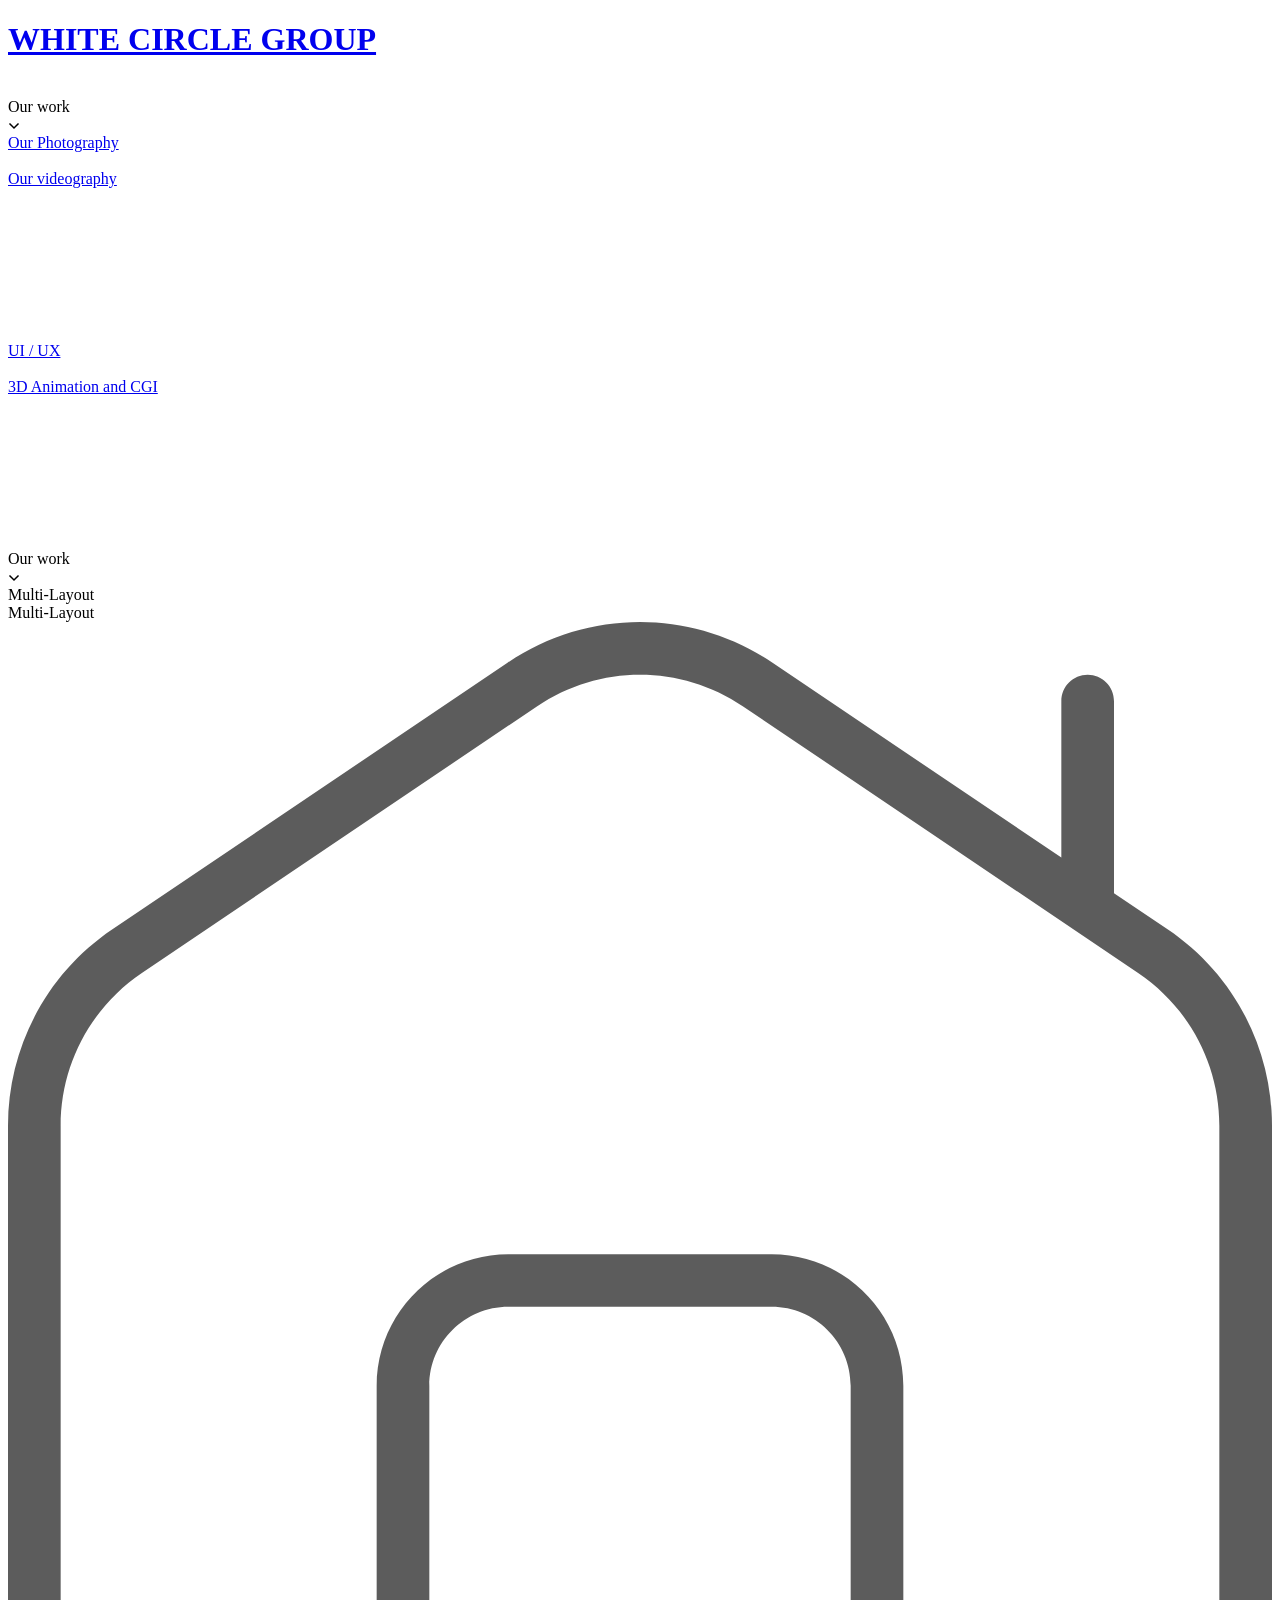
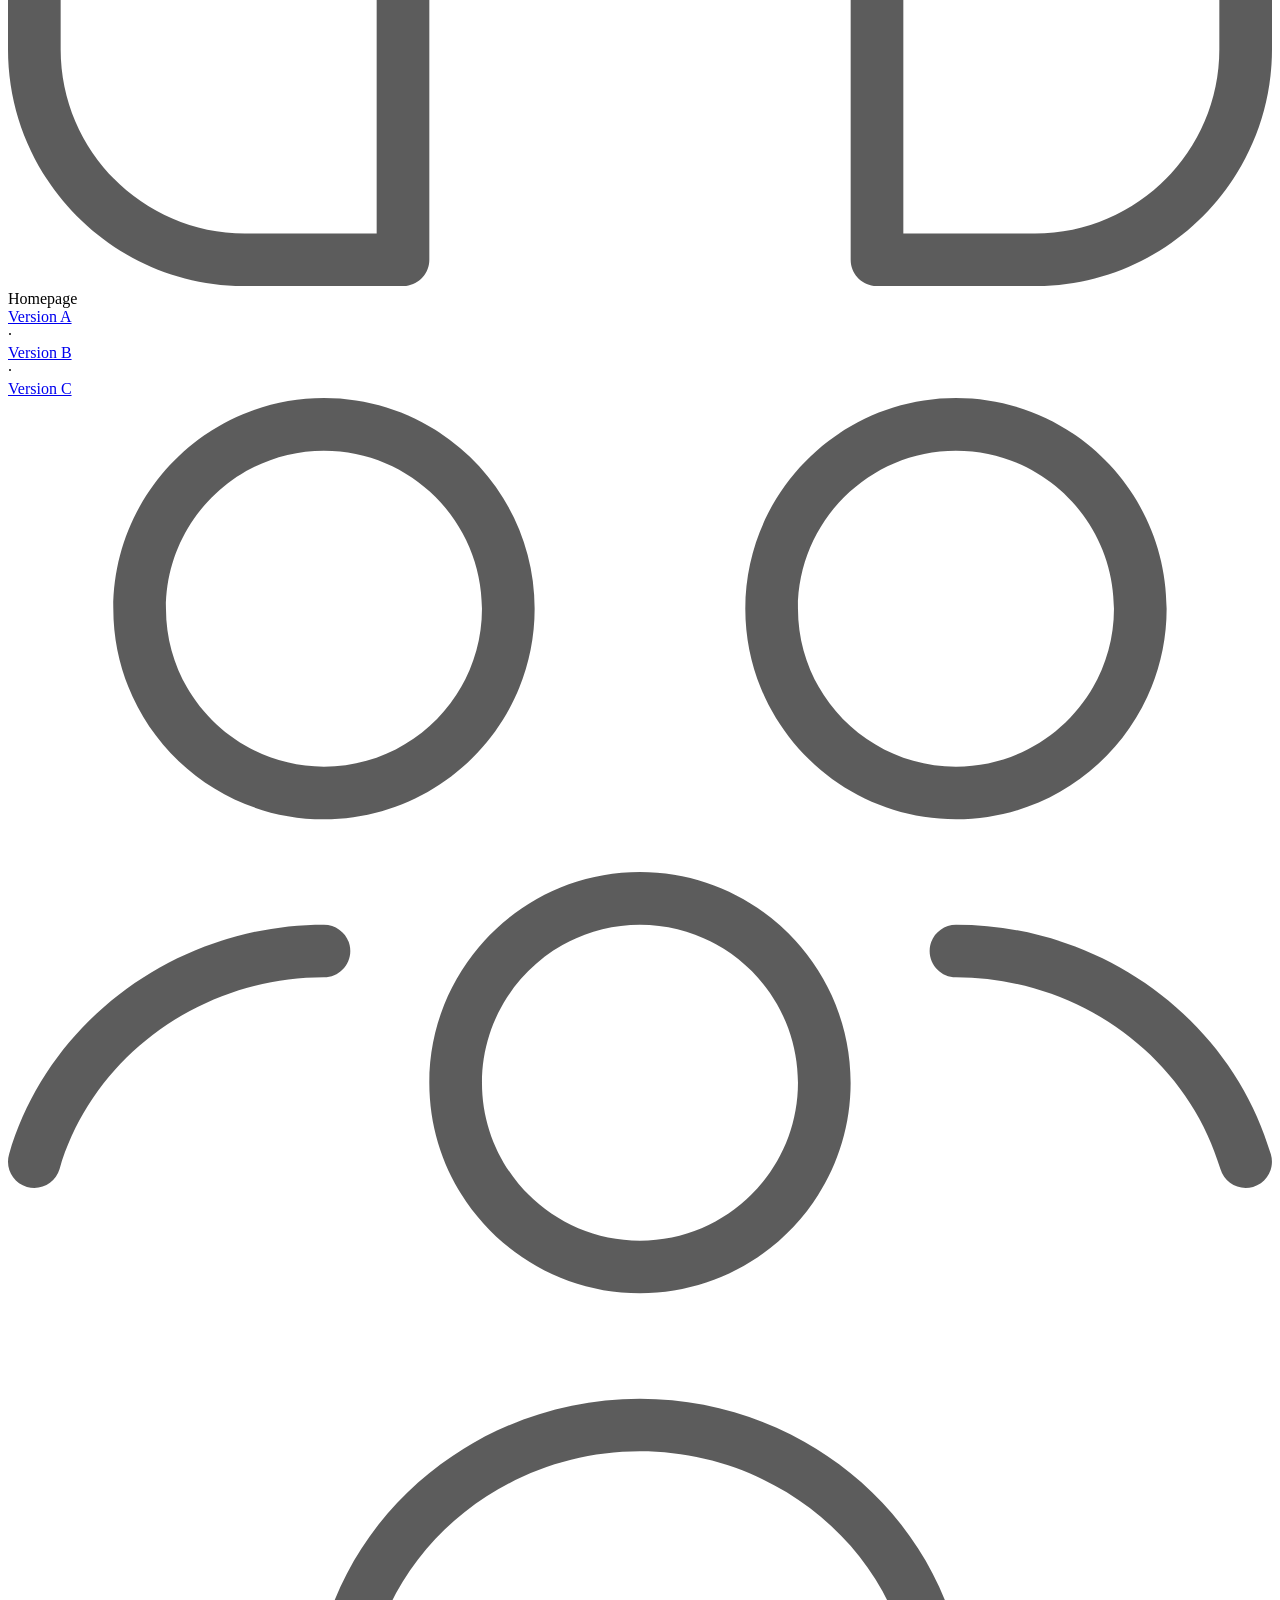
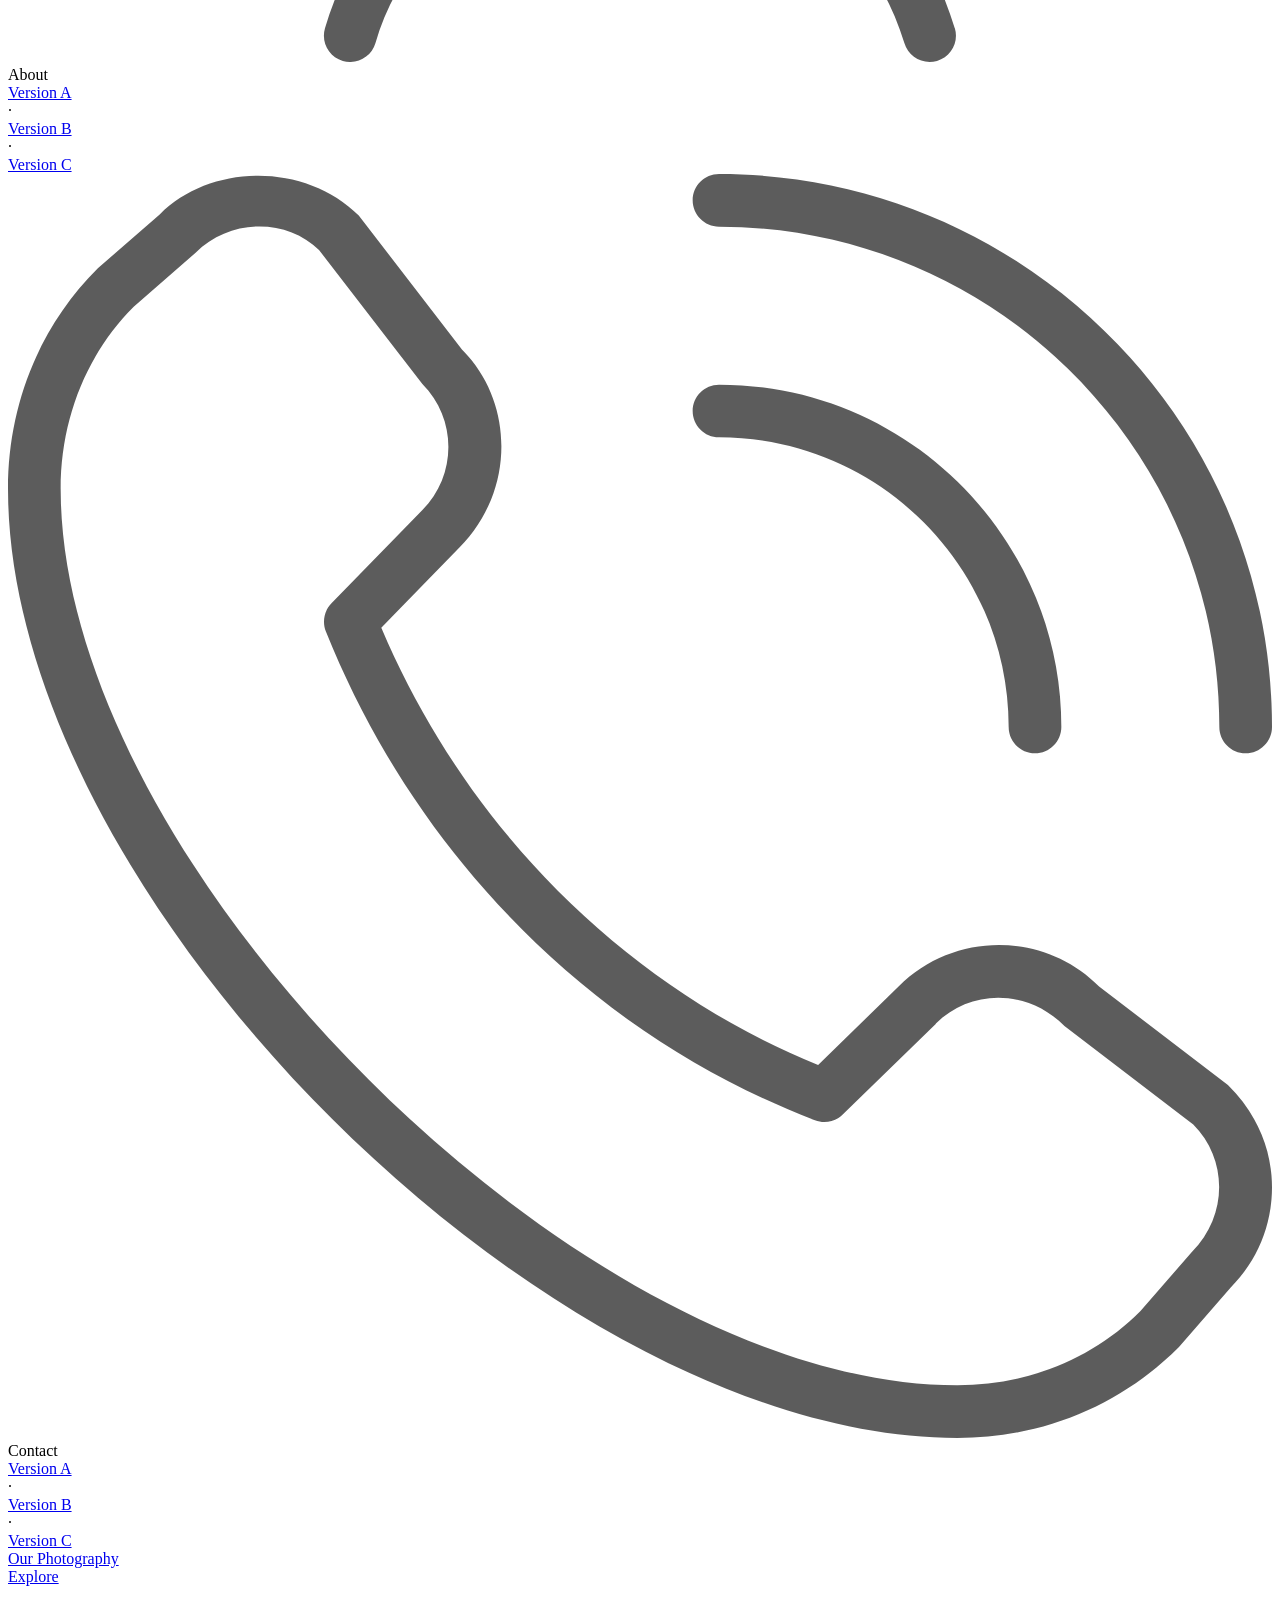
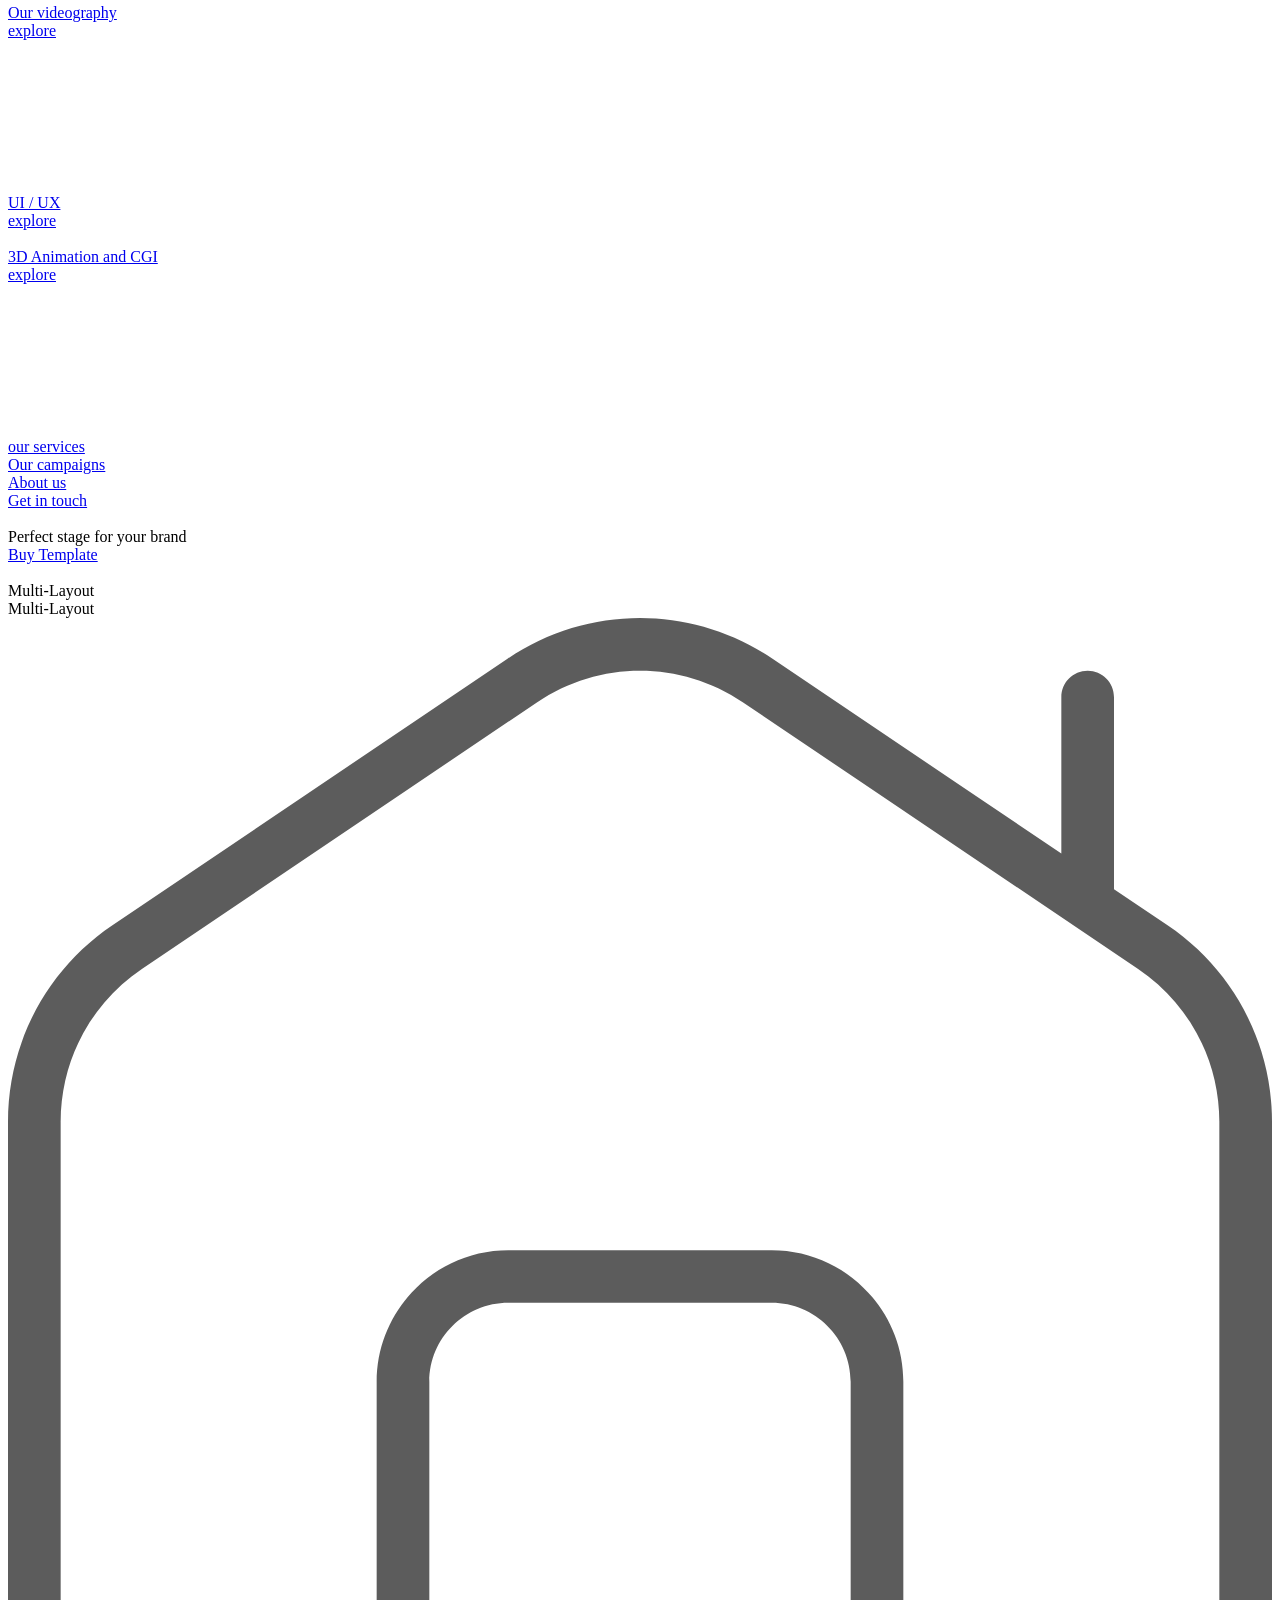
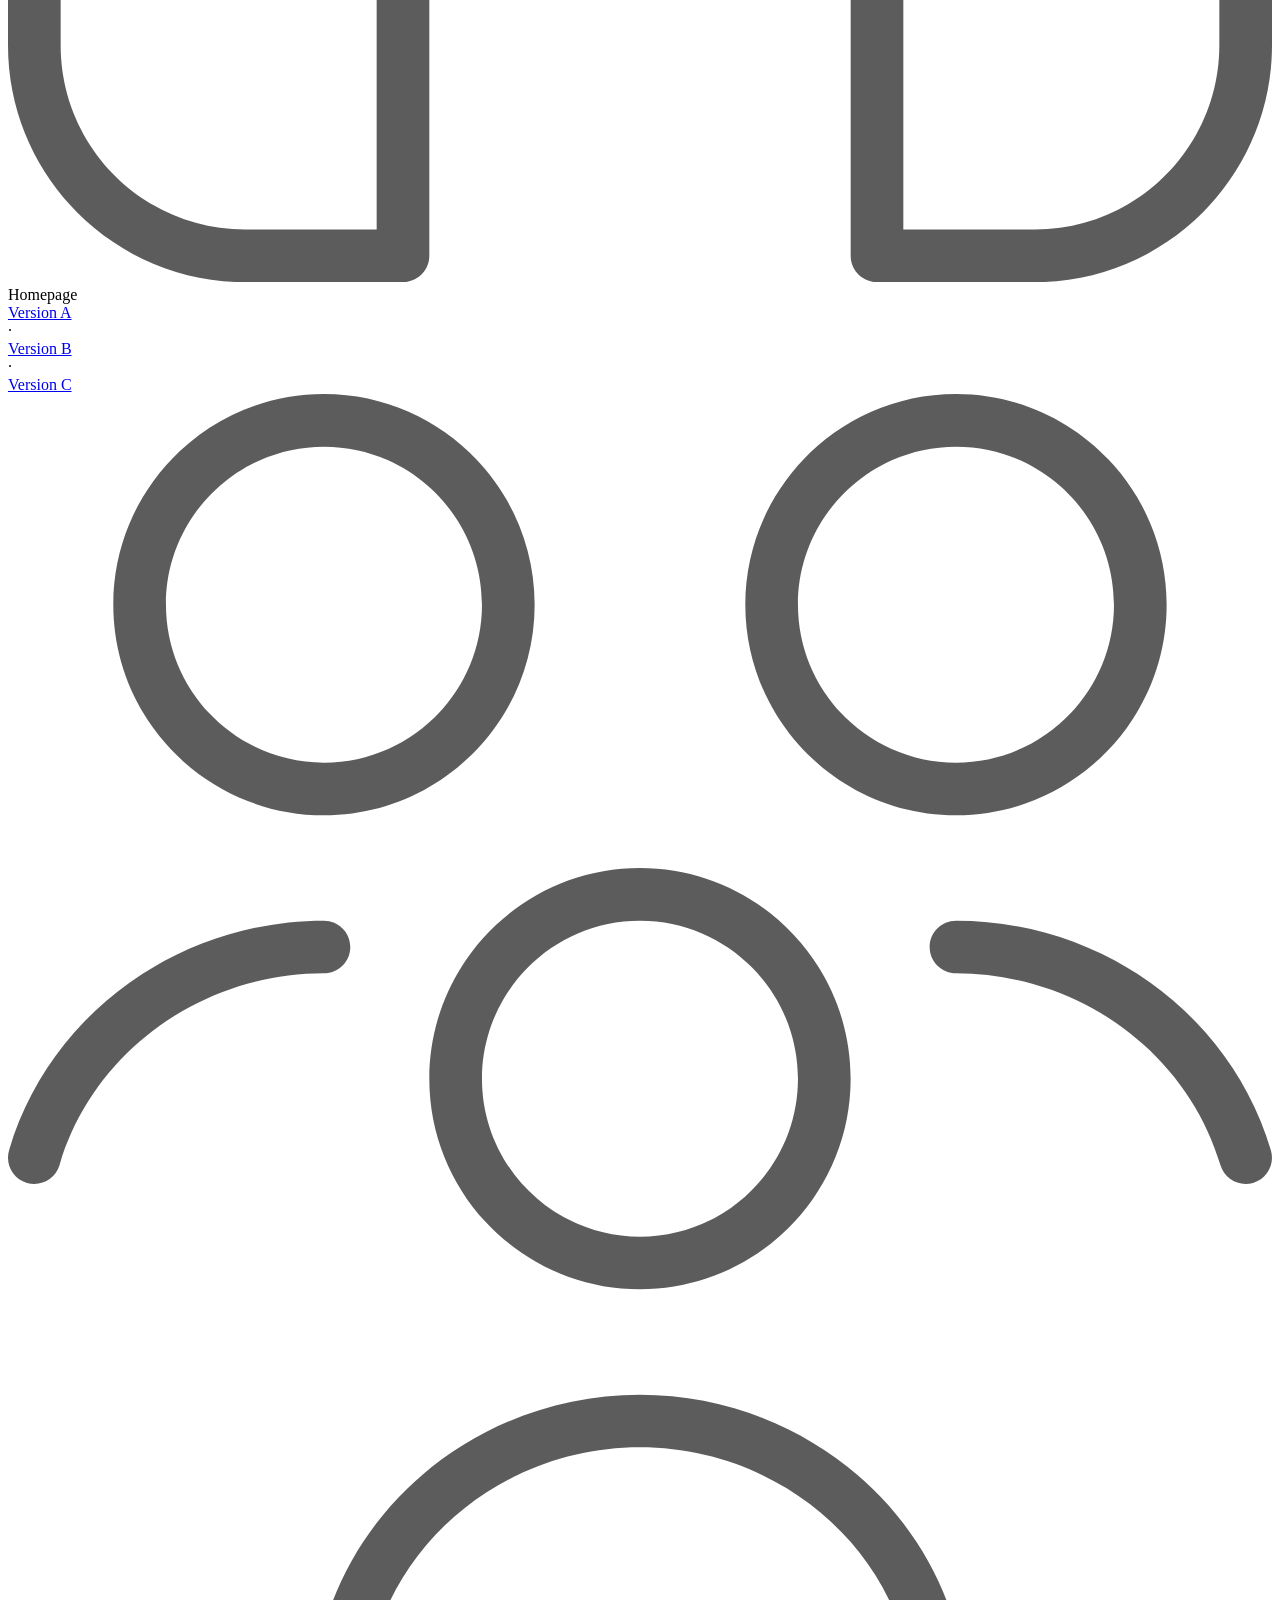
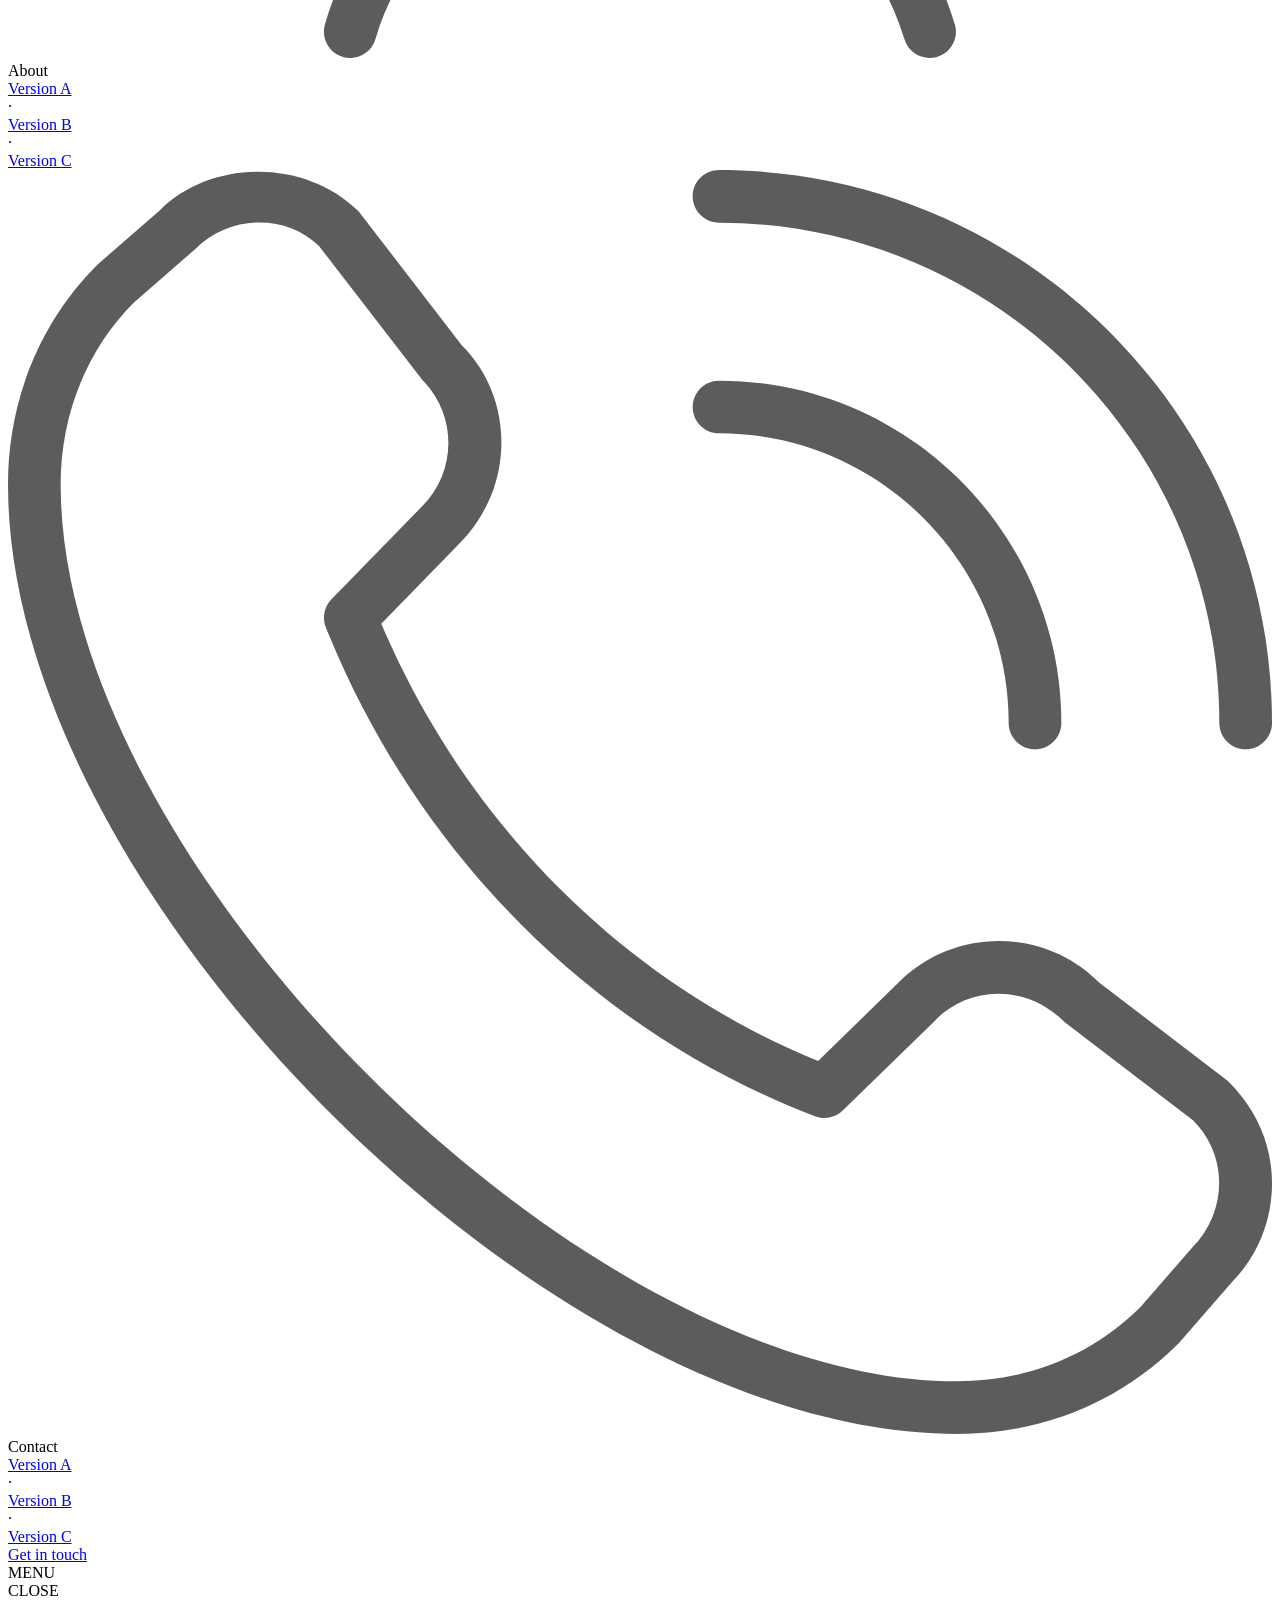
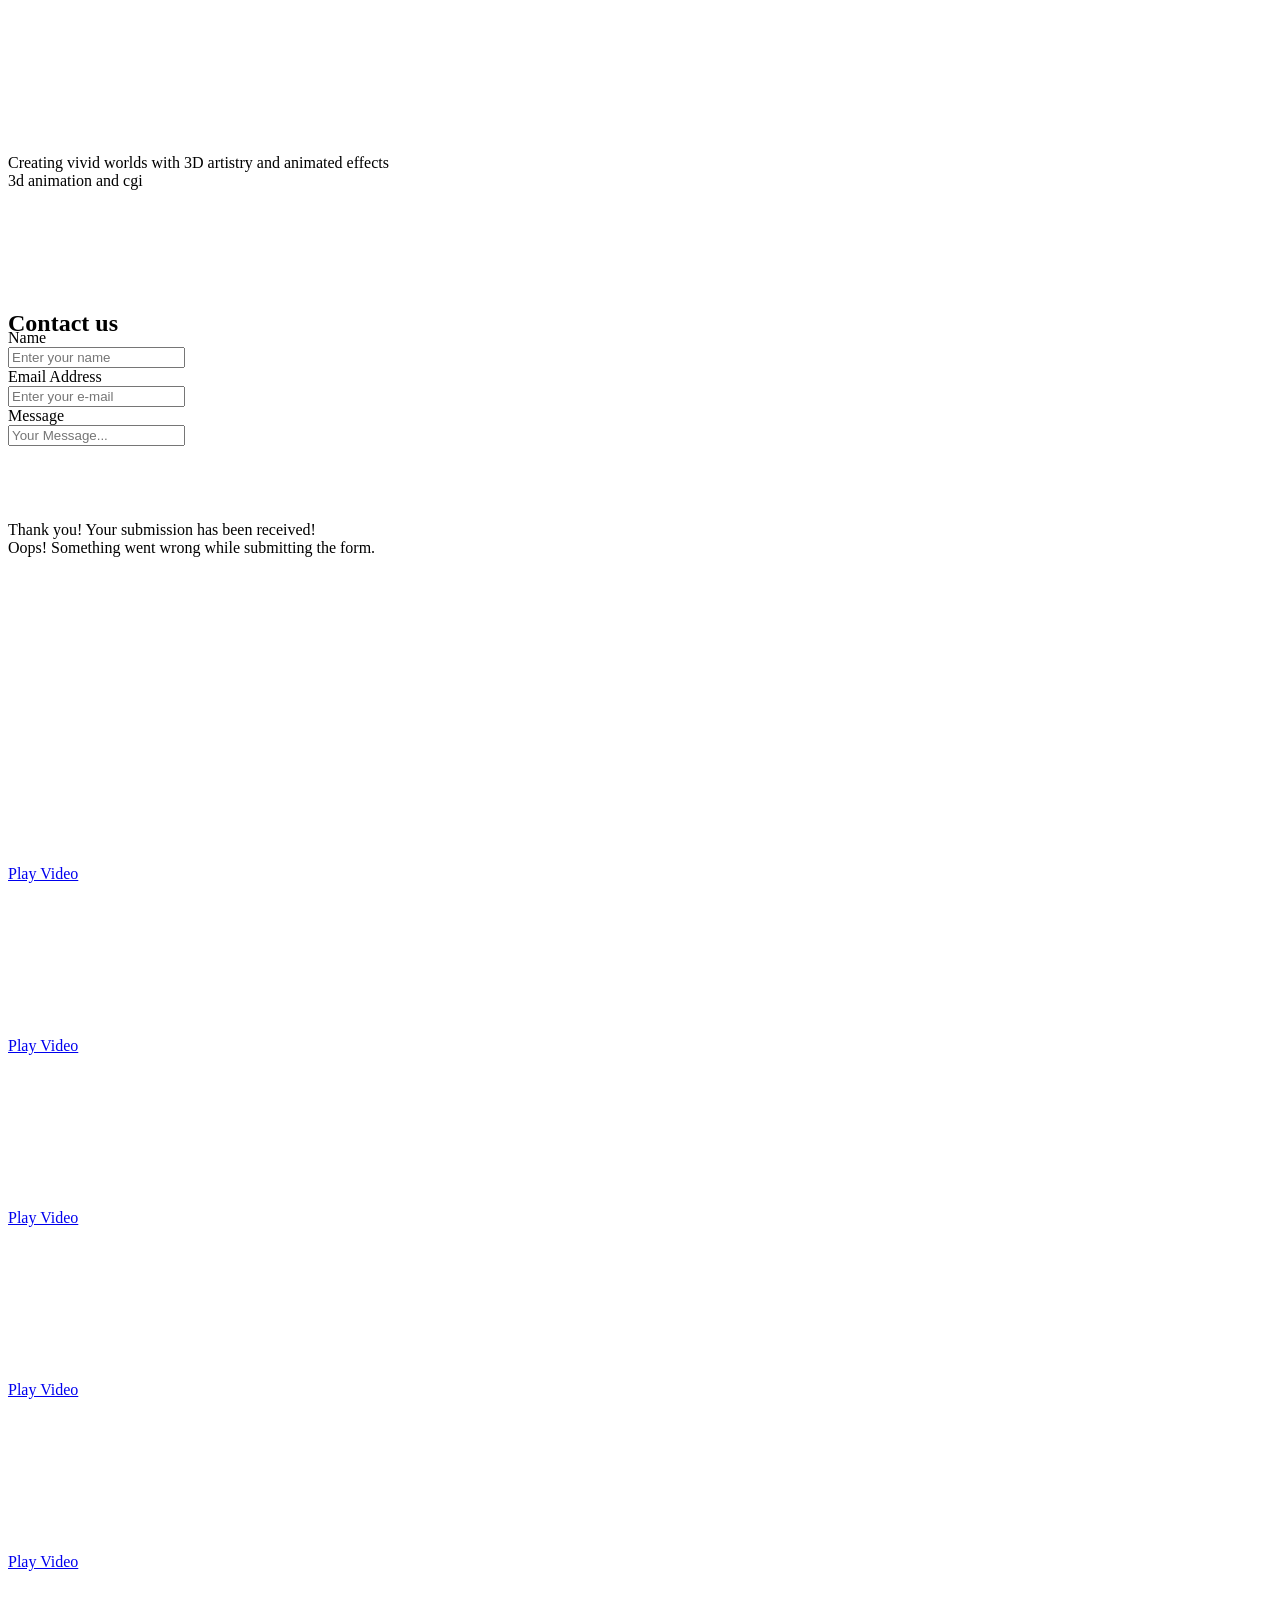
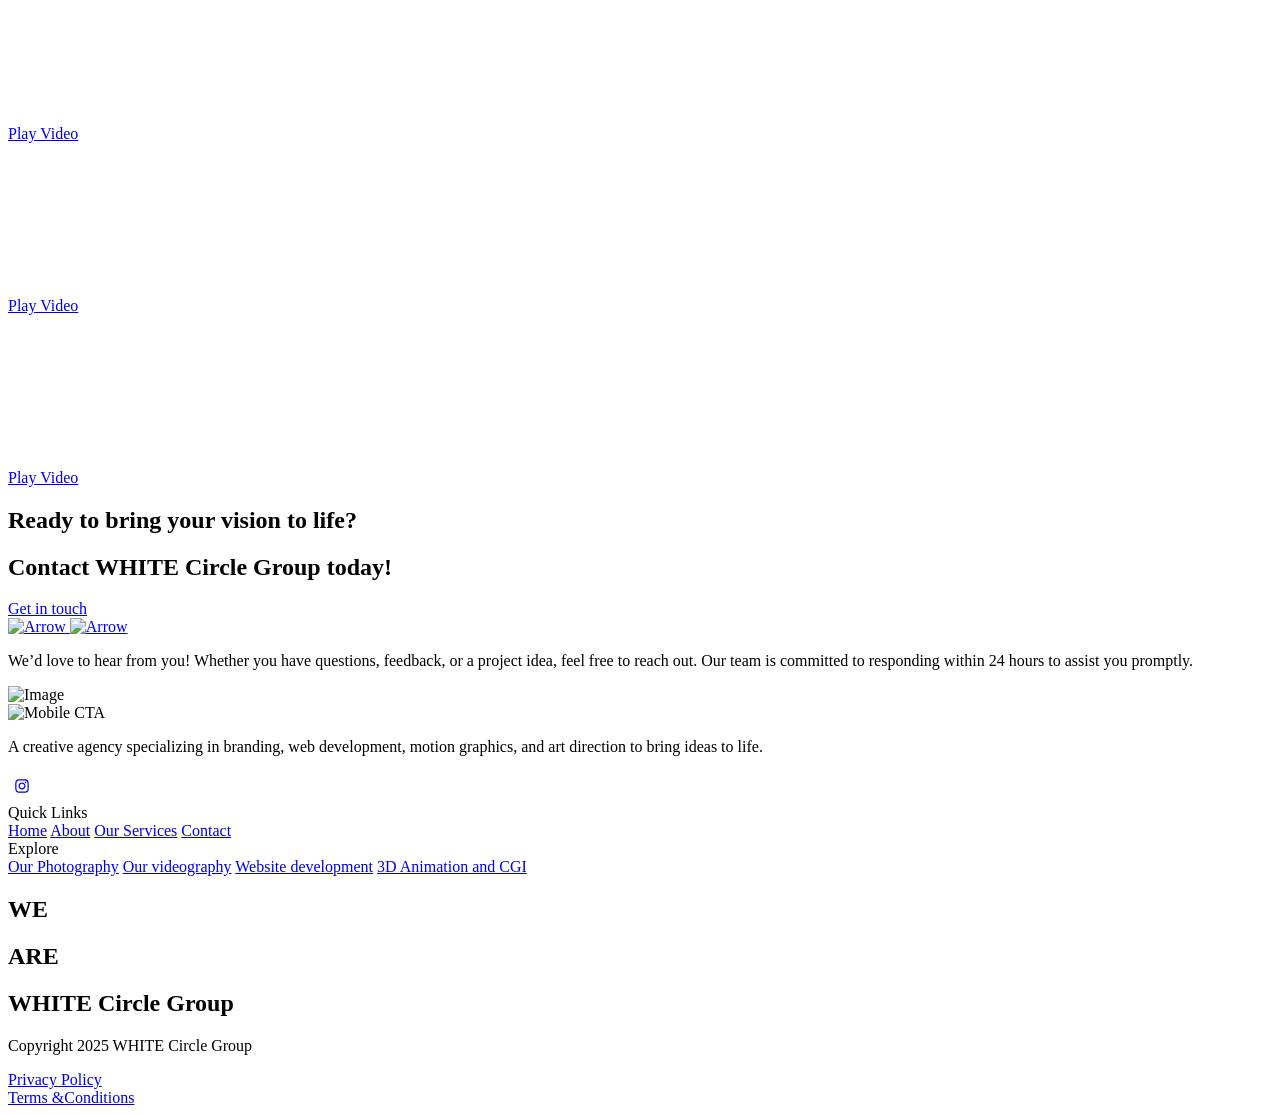
==== 3d-animation-and-cgi.html @ 3bc8c98f "Update 3d-animation-and-cgi.html" ====
<!DOCTYPE html>
<!-- This site was created in Webflow. https://webflow.com -->
<!-- Last Published: Fri Jan 02 2026 11:35:09 GMT+0000 (Coordinated Universal Time) -->
<html data-wf-domain="www.adko.in" data-wf-page="67baec8acda347f8a7b9e939" data-wf-site="67baec8acda347f8a7b9e834" lang="en">
    <head>
        <meta charset="utf-8"/>
        <title>3D Animation and CGI by WHITE Circle Group</title>
        <meta content="WHITE Circle Group creates high-impact 3D animations and CGI - from product launches to environment builds—designed to elevate brand storytelling and stand out visually." name="description"/>
        <meta content="3D Animation and CGI by WHITE Circle Group" property="og:title"/>
        <meta content="WHITE Circle Group creates high-impact 3D animations and CGI - from product launches to environment builds—designed to elevate brand storytelling and stand out visually." property="og:description"/>
        <meta content="https://cdn.prod.website-files.com/675208b1f446a62fb6204613/678acc90da40e5f685da0a73_opengraph.jpg" property="og:image"/>
        <meta content="3D Animation and CGI by WHITE Circle Group" property="twitter:title"/>
        <meta content="WHITE Circle Group creates high-impact 3D animations and CGI - from product launches to environment builds—designed to elevate brand storytelling and stand out visually." property="twitter:description"/>
        <meta content="https://cdn.prod.website-files.com/675208b1f446a62fb6204613/678acc90da40e5f685da0a73_opengraph.jpg" property="twitter:image"/>
        <meta property="og:type" content="website"/>
        <meta content="summary_large_image" name="twitter:card"/>
        <meta content="width=device-width, initial-scale=1" name="viewport"/>
        <meta content="Webflow" name="generator"/>
        <link href="https://cdn.prod.website-files.com/67baec8acda347f8a7b9e834/css/adko.webflow.shared.80ef56b20.min.css" rel="stylesheet" type="text/css"/>
        <link href="https://fonts.googleapis.com" rel="preconnect"/>
        <link href="https://fonts.gstatic.com" rel="preconnect" crossorigin="anonymous"/>
        <script src="https://ajax.googleapis.com/ajax/libs/webfont/1.6.26/webfont.js" type="text/javascript"></script>
        <script type="text/javascript">
            WebFont.load({
                google: {
                    families: ["Varela:400", "Montserrat:100,100italic,200,200italic,300,300italic,400,400italic,500,500italic,600,600italic,700,700italic,800,800italic,900,900italic"]
                }
            });
        </script>
        <script type="text/javascript">
            !function(o, c) {
                var n = c.documentElement
                  , t = " w-mod-";
                n.className += t + "js",
                ("ontouchstart"in o || o.DocumentTouch && c instanceof DocumentTouch) && (n.className += t + "touch")
            }(window, document);
        </script>
        <link href="https://i.ibb.co/sftyDB3/logo.png" rel="shortcut icon" type="image/x-icon"/>
        <link href="https://i.ibb.co/sftyDB3/logo.png" rel="apple-touch-icon"/>
        <script type="text/javascript">
            window.__WEBFLOW_CURRENCY_SETTINGS = {
                "currencyCode": "USD",
                "symbol": "$",
                "decimal": ".",
                "fractionDigits": 2,
                "group": ",",
                "template": "{{wf {\"path\":\"symbol\",\"type\":\"PlainText\"} }} {{wf {\"path\":\"amount\",\"type\":\"CommercePrice\"} }} {{wf {\"path\":\"currencyCode\",\"type\":\"PlainText\"} }}",
                "hideDecimalForWholeNumbers": false
            };
        </script>
    </head>
    <body class="body">
        <div class="navigation-master">
            <div class="nav-wrap light">
                <div data-animation="default" data-collapse="medium" data-duration="400" data-easing="ease" data-easing2="ease" role="banner" class="navbar-2 light w-nav">
                    <div class="main-container-3 w-container">
                        <div class="nav-container">
                            <a href="index.html" class="nav-brand w-nav-brand">
                                <h1>WHITE CIRCLE GROUP</h1>
                                <img loading="lazy" src="https://cdn.prod.website-files.com/67baec8acda347f8a7b9e834/684ed51fbb3ccccfebd06a63_Logo%20Light.svg" alt="" class="nav-logo light"/>
                            </a>
                            <nav role="navigation" class="nav-menu w-nav-menu">
                                <div class="nav-menu-inner">
                                    <div data-hover="false" data-delay="0" data-w-id="a5470cf1-8ec3-0643-d637-e6be7ce19f3f" class="nav-dropdown-2 mobile w-dropdown">
                                        <div class="dropdown-toggle-2 w-dropdown-toggle">
                                            <div class="navigation-link-hover-wrap">
                                                <div class="text-weight-medium">Our work</div>
                                            </div>
                                            <div class="dropdown-icon w-embed">
                                                <svg width="12" height="8" viewBox="0 0 12 8" fill="none" xmlns="http://www.w3.org/2000/svg">
                                                    <path d="M2 2L6 6L10 2" stroke="currentColor" stroke-width="1.5" stroke-linecap="square"/>
                                                </svg>
                                            </div>
                                        </div>
                                        <nav class="w-dropdown-list">
                                            <div class="mega-menu-wrap-2">
                                                <div class="mega-menu-halves-2">
                                                    <a data-w-id="a5470cf1-8ec3-0643-d637-e6be7ce19f48" href="photography-by-adkompany.html" class="megs-menu-right-2 w-inline-block">
                                                        <div class="menu-page-bottom-tile">
                                                            <div class="text-body-2 text-semibold">Our Photography</div>
                                                        </div>
                                                        <div class="menu-page-wrap-2">
                                                            <img loading="lazy" src="https://cdn.prod.website-files.com/67baec8acda347f8a7b9e834/68502ae0f7228b75a1dc0755_Cocktail.avif" alt="" class="menu-page-image-2"/>
                                                        </div>
                                                    </a>
                                                    <a data-w-id="a5470cf1-8ec3-0643-d637-e6be7ce19f4e" href="videography.html" class="megs-menu-right-2 w-inline-block">
                                                        <div class="menu-page-bottom-tile">
                                                            <div class="text-body-2 text-semibold">Our videography</div>
                                                        </div>
                                                        <div class="menu-page-wrap-2">
                                                            <div data-poster-url="https://cdn.prod.website-files.com/67baec8acda347f8a7b9e834%2F6851190bbcefbdb4b798b253_Irish%20FPV-poster-00001.jpg" data-video-urls="https://cdn.prod.website-files.com/67baec8acda347f8a7b9e834%2F6851190bbcefbdb4b798b253_Irish%20FPV-transcode.mp4,https://cdn.prod.website-files.com/67baec8acda347f8a7b9e834%2F6851190bbcefbdb4b798b253_Irish%20FPV-transcode.webm" data-autoplay="true" data-loop="true" data-wf-ignore="true" class="menu-background w-background-video w-background-video-atom">
                                                                <video id="75f3eca0-4dd1-6e0e-c837-0d20520190ad-video" autoplay="" loop="" style="background-image:url(&quot;https://cdn.prod.website-files.com/67baec8acda347f8a7b9e834%2F6851190bbcefbdb4b798b253_Irish%20FPV-poster-00001.jpg&quot;)" muted="" playsinline="" data-wf-ignore="true" data-object-fit="cover">
                                                                    <source src="https://cdn.prod.website-files.com/67baec8acda347f8a7b9e834%2F6851190bbcefbdb4b798b253_Irish%20FPV-transcode.mp4" data-wf-ignore="true"/>
                                                                    <source src="https://cdn.prod.website-files.com/67baec8acda347f8a7b9e834%2F6851190bbcefbdb4b798b253_Irish%20FPV-transcode.webm" data-wf-ignore="true"/>
                                                                </video>
                                                            </div>
                                                        </div>
                                                    </a>
                                                    <a data-w-id="a5470cf1-8ec3-0643-d637-e6be7ce19f54" href="website-design-by-adko.html" class="megs-menu-right-2 w-inline-block">
                                                        <div class="menu-page-bottom-tile">
                                                            <div class="text-body-2 text-semibold">UI / UX</div>
                                                        </div>
                                                        <div class="menu-page-wrap-2">
                                                            <img loading="lazy" src="https://cdn.prod.website-files.com/67baec8acda347f8a7b9e834/685030d200cba19d22b8a0a9_UI%20UX.avif" alt="" class="menu-page-image-2"/>
                                                        </div>
                                                    </a>
                                                    <a data-w-id="a5470cf1-8ec3-0643-d637-e6be7ce19f5a" href="3d-animation-and-cgi.html" aria-current="page" class="megs-menu-right-2 w-inline-block w--current">
                                                        <div class="menu-page-bottom-tile">
                                                            <div class="text-body-2 text-semibold">3D Animation and CGI</div>
                                                        </div>
                                                        <div class="menu-page-wrap-2">
                                                            <div data-poster-url="https://cdn.prod.website-files.com/67baec8acda347f8a7b9e834%2F685121aefc21476f2fc2281b_Bags-poster-00001.jpg" data-video-urls="https://cdn.prod.website-files.com/67baec8acda347f8a7b9e834%2F685121aefc21476f2fc2281b_Bags-transcode.mp4,https://cdn.prod.website-files.com/67baec8acda347f8a7b9e834%2F685121aefc21476f2fc2281b_Bags-transcode.webm" data-autoplay="true" data-loop="true" data-wf-ignore="true" class="menu-background w-background-video w-background-video-atom">
                                                                <video id="8e959376-050e-ca42-769a-5ee6ccab50c8-video" autoplay="" loop="" style="background-image:url(&quot;https://cdn.prod.website-files.com/67baec8acda347f8a7b9e834%2F685121aefc21476f2fc2281b_Bags-poster-00001.jpg&quot;)" muted="" playsinline="" data-wf-ignore="true" data-object-fit="cover">
                                                                    <source src="https://cdn.prod.website-files.com/67baec8acda347f8a7b9e834%2F685121aefc21476f2fc2281b_Bags-transcode.mp4" data-wf-ignore="true"/>
                                                                    <source src="https://cdn.prod.website-files.com/67baec8acda347f8a7b9e834%2F685121aefc21476f2fc2281b_Bags-transcode.webm" data-wf-ignore="true"/>
                                                                </video>
                                                            </div>
                                                        </div>
                                                    </a>
                                                </div>
                                            </div>
                                        </nav>
                                    </div>
                                    <div data-delay="50" data-hover="false" data-w-id="ee03ce57-741c-a456-70e0-ceb8bb5ed6a0" class="nav-dropdown-2 w-dropdown">
                                        <div class="dropdown-toggle-2 w-dropdown-toggle">
                                            <div class="navigation-link-hover-wrap">
                                                <div class="text-weight-medium">Our work</div>
                                            </div>
                                            <div class="dropdown-icon w-embed">
                                                <svg width="12" height="8" viewBox="0 0 12 8" fill="none" xmlns="http://www.w3.org/2000/svg">
                                                    <path d="M2 2L6 6L10 2" stroke="currentColor" stroke-width="1.5" stroke-linecap="square"/>
                                                </svg>
                                            </div>
                                        </div>
                                        <nav class="dropdown-list w-dropdown-list">
                                            <div class="mega-menu-wrap-2">
                                                <div class="mega-menu-halves-2">
                                                    <div class="mega-menu-left">
                                                        <div class="menu-column top">
                                                            <div class="navigation-label-desktop">
                                                                <div class="label-3">Multi-Layout</div>
                                                            </div>
                                                            <div class="navigation-link-wrap">
                                                                <div class="navigation-label-mobile">
                                                                    <div class="menu-link">Multi-Layout</div>
                                                                    <div class="navigation-exand-icon-wrap">
                                                                        <div class="navigation-icon-line-vertical"></div>
                                                                        <div class="navigation-icon-line-horizontal"></div>
                                                                    </div>
                                                                </div>
                                                                <div class="menu-links-wrap">
                                                                    <div class="menu-links-column">
                                                                        <div class="multi-layout-master">
                                                                            <div class="multi-layout-row">
                                                                                <div class="icon-multi-layout w-embed">
                                                                                    <svg width="100%" height="100%" viewBox="0 0 20 20" fill="currentColor" xmlns="http://www.w3.org/2000/svg">
                                                                                        <g clip-path="url(#clip0_14184_4403)">
                                                                                            <g clip-path="url(#clip1_14184_4403)">
                                                                                                <path d="M18.3475 4.86219L17.5 4.29052V1.25302C17.5 1.02302 17.3133 0.836354 17.0833 0.836354C16.8533 0.836354 16.6667 1.02302 16.6667 1.25302V3.72802L12.0975 0.644688C10.8233 -0.215312 9.17583 -0.214479 7.90333 0.644688L1.6525 4.86219C0.6175 5.55969 0 6.72219 0 7.97052V16.253C0 18.3205 1.6825 20.003 3.75 20.003H6.25C6.48 20.003 6.66667 19.8164 6.66667 19.5864V12.0864C6.66667 11.3972 7.2275 10.8364 7.91667 10.8364H12.0833C12.7725 10.8364 13.3333 11.3972 13.3333 12.0864V19.5864C13.3333 19.8164 13.52 20.003 13.75 20.003H16.25C18.3175 20.003 20 18.3205 20 16.253V7.97052C20 6.72135 19.3825 5.55969 18.3475 4.86219ZM19.1667 16.253C19.1667 17.8614 17.8583 19.1697 16.25 19.1697H14.1667V12.0864C14.1667 10.938 13.2325 10.003 12.0833 10.003H7.91667C6.7675 10.003 5.83333 10.938 5.83333 12.0864V19.1697H3.75C2.14167 19.1697 0.833333 17.8614 0.833333 16.253V7.97052C0.833333 6.99885 1.31333 6.09552 2.11833 5.55302L8.36833 1.33552C9.35917 0.666354 10.6408 0.666354 11.6317 1.33552L17.8817 5.55302C18.6867 6.09552 19.1667 6.99969 19.1667 7.97052V16.253Z" fill="currentColor" fill-opacity="0.64"/>
                                                                                            </g>
                                                                                        </g>
                                                                                        <defs>
                                                                                            <clipPath id="clip0_14184_4403">
                                                                                                <rect width="100%" height="100%" fill="currentColor"/>
                                                                                            </clipPath>
                                                                                            <clipPath id="clip1_14184_4403">
                                                                                                <rect width="100%" height="100%" fill="currentColor"/>
                                                                                            </clipPath>
                                                                                        </defs>
                                                                                    </svg>
                                                                                </div>
                                                                                <div class="multi-layout-right">
                                                                                    <div class="text-body-2 text-semibold">Homepage</div>
                                                                                    <div class="multi-layout-link-wrap">
                                                                                        <a href="#" class="link-multi-layout">Version A</a>
                                                                                        <div class="text-small-2 text-semi-dark">·</div>
                                                                                        <a href="#" class="link-multi-layout">Version B</a>
                                                                                        <div class="text-small-2 text-semi-dark">·</div>
                                                                                        <a href="#" class="link-multi-layout">Version C</a>
                                                                                    </div>
                                                                                </div>
                                                                            </div>
                                                                            <div class="multi-layout-row">
                                                                                <div class="icon-multi-layout w-embed">
                                                                                    <svg width="100%" height="100%" viewBox="0 0 20 20" fill="currentColor" xmlns="http://www.w3.org/2000/svg">
                                                                                        <g clip-path="url(#clip0_14184_4414)">
                                                                                            <g clip-path="url(#clip1_14184_4414)">
                                                                                                <path d="M14.9821 19.4658C15.0471 19.6867 14.9213 19.9175 14.6996 19.9825C14.6604 19.9942 14.6213 20 14.5821 20C14.4013 20 14.2354 19.8825 14.1829 19.7008C13.6571 17.9142 11.9371 16.6667 9.99877 16.6667C8.06044 16.6667 6.34044 17.9142 5.81461 19.7008C5.75044 19.9225 5.51711 20.0475 5.29794 19.9833C5.07627 19.9183 4.95044 19.6875 5.01544 19.4667C5.64377 17.3275 7.69294 15.8342 9.99794 15.8342C12.3029 15.8342 14.3529 17.3275 14.9804 19.4667L14.9821 19.4658ZM19.9821 11.9658C19.3538 9.82667 17.3046 8.33333 14.9996 8.33333C14.7696 8.33333 14.5829 8.52 14.5829 8.75C14.5829 8.98 14.7696 9.16667 14.9996 9.16667C16.9371 9.16667 18.6579 10.4142 19.1838 12.2008C19.2363 12.3833 19.4029 12.5 19.5829 12.5C19.6221 12.5 19.6613 12.4942 19.7004 12.4825C19.9221 12.4175 20.0471 12.1867 19.9821 11.9658ZM5.41627 8.75C5.41627 8.52 5.22961 8.33333 4.99961 8.33333C2.69377 8.33333 0.644607 9.82667 0.0171067 11.9658C-0.0478933 12.1867 0.07794 12.4175 0.299607 12.4825C0.338773 12.4942 0.37794 12.5 0.417107 12.5C0.59794 12.5 0.763773 12.3825 0.816273 12.2008C1.34211 10.4142 3.06211 9.16667 5.00044 9.16667C5.23044 9.16667 5.41627 8.98 5.41627 8.75ZM9.99961 7.5C11.8379 7.5 13.3329 8.995 13.3329 10.8333C13.3329 12.6717 11.8379 14.1667 9.99961 14.1667C8.16127 14.1667 6.66627 12.6717 6.66627 10.8333C6.66627 8.995 8.16127 7.5 9.99961 7.5ZM7.49961 10.8333C7.49961 12.2117 8.62127 13.3333 9.99961 13.3333C11.3779 13.3333 12.4996 12.2117 12.4996 10.8333C12.4996 9.455 11.3779 8.33333 9.99961 8.33333C8.62127 8.33333 7.49961 9.455 7.49961 10.8333ZM11.6663 3.33333C11.6663 1.495 13.1613 0 14.9996 0C16.8379 0 18.3329 1.495 18.3329 3.33333C18.3329 5.17167 16.8379 6.66667 14.9996 6.66667C13.1613 6.66667 11.6663 5.17167 11.6663 3.33333ZM12.4996 3.33333C12.4996 4.71167 13.6213 5.83333 14.9996 5.83333C16.3779 5.83333 17.4996 4.71167 17.4996 3.33333C17.4996 1.955 16.3779 0.833333 14.9996 0.833333C13.6213 0.833333 12.4996 1.955 12.4996 3.33333ZM1.66627 3.33333C1.66627 1.495 3.16127 0 4.99961 0C6.83794 0 8.33294 1.495 8.33294 3.33333C8.33294 5.17167 6.83794 6.66667 4.99961 6.66667C3.16127 6.66667 1.66627 5.17167 1.66627 3.33333ZM2.49961 3.33333C2.49961 4.71167 3.62127 5.83333 4.99961 5.83333C6.37794 5.83333 7.49961 4.71167 7.49961 3.33333C7.49961 1.955 6.37794 0.833333 4.99961 0.833333C3.62127 0.833333 2.49961 1.955 2.49961 3.33333Z" fill="currentColor" fill-opacity="0.64"/>
                                                                                            </g>
                                                                                        </g>
                                                                                        <defs>
                                                                                            <clipPath id="clip0_14184_4414">
                                                                                                <rect width="100%" height="100%" fill="currentColor"/>
                                                                                            </clipPath>
                                                                                            <clipPath id="clip1_14184_4414">
                                                                                                <rect width="100%" height="100%" fill="currentColor"/>
                                                                                            </clipPath>
                                                                                        </defs>
                                                                                    </svg>
                                                                                </div>
                                                                                <div class="multi-layout-right">
                                                                                    <div class="text-body-2 text-semibold">About</div>
                                                                                    <div class="multi-layout-link-wrap">
                                                                                        <a href="#" class="link-multi-layout">Version A</a>
                                                                                        <div class="text-small-2 text-semi-dark">·</div>
                                                                                        <a href="#" class="link-multi-layout">Version B</a>
                                                                                        <div class="text-small-2 text-semi-dark">·</div>
                                                                                        <a href="#" class="link-multi-layout">Version C</a>
                                                                                    </div>
                                                                                </div>
                                                                            </div>
                                                                            <div class="multi-layout-row">
                                                                                <div class="icon-multi-layout w-embed">
                                                                                    <svg width="100%" height="100%" viewBox="0 0 20 20" fill="currentColor" xmlns="http://www.w3.org/2000/svg">
                                                                                        <g clip-path="url(#clip0_14184_4425)">
                                                                                            <g clip-path="url(#clip1_14184_4425)">
                                                                                                <path d="M19.5833 9.16667C19.3533 9.16667 19.1667 8.98 19.1667 8.75C19.1667 4.385 15.615 0.833333 11.25 0.833333C11.02 0.833333 10.8333 0.646667 10.8333 0.416667C10.8333 0.186667 11.02 0 11.25 0C16.075 0 20 3.925 20 8.75C20 8.98 19.8133 9.16667 19.5833 9.16667ZM16.6667 8.75C16.6667 5.76333 14.2367 3.33333 11.25 3.33333C11.02 3.33333 10.8333 3.52 10.8333 3.75C10.8333 3.98 11.02 4.16667 11.25 4.16667C13.7775 4.16667 15.8333 6.2225 15.8333 8.75C15.8333 8.98 16.02 9.16667 16.25 9.16667C16.48 9.16667 16.6667 8.98 16.6667 8.75ZM18.5283 18.5592L19.3433 17.6217C19.7667 17.1983 20 16.635 20 16.0367C20 15.4383 19.7667 14.8742 19.3025 14.4158L17.2642 12.855C16.3908 11.9817 14.97 11.9808 14.095 12.8525L12.8183 14.0975C9.75167 12.8483 7.25333 10.3475 5.90667 7.17833L7.14667 5.9075C8.02083 5.03333 8.02083 3.61083 7.1825 2.7775L5.55 0.658333C4.7025 -0.189167 3.20583 -0.169167 2.4 0.639167L1.42167 1.4925C0.504167 2.405 0 3.64417 0 4.98C0 11.4375 8.5625 20 15.02 20C16.3558 20 17.5942 19.4958 18.5283 18.5592ZM4.92417 1.205L6.55667 3.32417C7.10583 3.87333 7.10583 4.7675 6.55333 5.32083L5.11833 6.7925C5.00333 6.91083 4.96833 7.08583 5.03 7.23917C6.47083 10.8267 9.29083 13.6458 12.7683 14.9725C12.92 15.0308 13.0917 14.995 13.2075 14.8825L14.6792 13.4475C14.6792 13.4475 14.6817 13.445 14.6825 13.4433C15.215 12.91 16.1025 12.8758 16.7158 13.4792L18.7542 15.04C19.3033 15.5892 19.3033 16.4825 18.735 17.0533L17.9192 17.9908C17.1625 18.7492 16.1325 19.1667 15.02 19.1667C9.05333 19.1667 0.833333 10.9467 0.833333 4.98C0.833333 3.8675 1.25083 2.8375 1.98917 2.1L2.96833 1.24583C3.24833 0.965833 3.6175 0.829167 3.98083 0.829167C4.33 0.829167 4.67333 0.955833 4.925 1.20583L4.92417 1.205Z" fill="currentColor" fill-opacity="0.64"/>
                                                                                            </g>
                                                                                        </g>
                                                                                        <defs>
                                                                                            <clipPath id="clip0_14184_4425">
                                                                                                <rect width="100%" height="100%" fill="currentColor"/>
                                                                                            </clipPath>
                                                                                            <clipPath id="clip1_14184_4425">
                                                                                                <rect width="100%" height="100%" fill="currentColor"/>
                                                                                            </clipPath>
                                                                                        </defs>
                                                                                    </svg>
                                                                                </div>
                                                                                <div class="multi-layout-right">
                                                                                    <div class="text-body-2 text-semibold">Contact</div>
                                                                                    <div class="multi-layout-link-wrap">
                                                                                        <a href="#" class="link-multi-layout">Version A</a>
                                                                                        <div class="text-small-2 text-semi-dark">·</div>
                                                                                        <a href="#" class="link-multi-layout">Version B</a>
                                                                                        <div class="text-small-2 text-semi-dark">·</div>
                                                                                        <a href="#" class="link-multi-layout">Version C</a>
                                                                                    </div>
                                                                                </div>
                                                                            </div>
                                                                        </div>
                                                                    </div>
                                                                </div>
                                                            </div>
                                                        </div>
                                                        <div class="menu-divider"></div>
                                                    </div>
                                                    <a data-w-id="ee03ce57-741c-a456-70e0-ceb8bb5ed6e9" href="photography-by-adkompany.html" class="megs-menu-right-2 w-inline-block">
                                                        <div class="menu-page-bottom-tile">
                                                            <div class="text-body-2 text-semibold">Our Photography</div>
                                                            <div class="text-body-2 text-semibold text-underline">Explore</div>
                                                        </div>
                                                        <div class="menu-page-wrap-2">
                                                            <img loading="lazy" src="https://cdn.prod.website-files.com/67baec8acda347f8a7b9e834/68502ae0f7228b75a1dc0755_Cocktail.avif" alt="" class="menu-page-image-2"/>
                                                        </div>
                                                    </a>
                                                    <a data-w-id="ee03ce57-741c-a456-70e0-ceb8bb5ed6f1" href="videography.html" class="megs-menu-right-2 w-inline-block">
                                                        <div class="menu-page-bottom-tile">
                                                            <div class="text-body-2 text-semibold">Our videography</div>
                                                            <div class="text-body-2 text-semibold text-underline">explore</div>
                                                        </div>
                                                        <div class="menu-page-wrap-2">
                                                            <div data-poster-url="https://cdn.prod.website-files.com/67baec8acda347f8a7b9e834%2F6851190bbcefbdb4b798b253_Irish%20FPV-poster-00001.jpg" data-video-urls="https://cdn.prod.website-files.com/67baec8acda347f8a7b9e834%2F6851190bbcefbdb4b798b253_Irish%20FPV-transcode.mp4,https://cdn.prod.website-files.com/67baec8acda347f8a7b9e834%2F6851190bbcefbdb4b798b253_Irish%20FPV-transcode.webm" data-autoplay="true" data-loop="true" data-wf-ignore="true" class="menu-background w-background-video w-background-video-atom">
                                                                <video id="ee03ce57-741c-a456-70e0-ceb8bb5ed6f8-video" autoplay="" loop="" style="background-image:url(&quot;https://cdn.prod.website-files.com/67baec8acda347f8a7b9e834%2F6851190bbcefbdb4b798b253_Irish%20FPV-poster-00001.jpg&quot;)" muted="" playsinline="" data-wf-ignore="true" data-object-fit="cover">
                                                                    <source src="https://cdn.prod.website-files.com/67baec8acda347f8a7b9e834%2F6851190bbcefbdb4b798b253_Irish%20FPV-transcode.mp4" data-wf-ignore="true"/>
                                                                    <source src="https://cdn.prod.website-files.com/67baec8acda347f8a7b9e834%2F6851190bbcefbdb4b798b253_Irish%20FPV-transcode.webm" data-wf-ignore="true"/>
                                                                </video>
                                                            </div>
                                                        </div>
                                                    </a>
                                                    <a data-w-id="ee03ce57-741c-a456-70e0-ceb8bb5ed6f9" href="website-design-by-adko.html" class="megs-menu-right-2 w-inline-block">
                                                        <div class="menu-page-bottom-tile">
                                                            <div class="text-body-2 text-semibold">UI / UX</div>
                                                            <div class="text-body-2 text-semibold text-underline">explore</div>
                                                        </div>
                                                        <div class="menu-page-wrap-2">
                                                            <img loading="lazy" src="https://cdn.prod.website-files.com/67baec8acda347f8a7b9e834/685030d200cba19d22b8a0a9_UI%20UX.avif" alt="" class="menu-page-image-2"/>
                                                        </div>
                                                    </a>
                                                    <a data-w-id="ee03ce57-741c-a456-70e0-ceb8bb5ed701" href="3d-animation-and-cgi.html" aria-current="page" class="megs-menu-right-2 w-inline-block w--current">
                                                        <div class="menu-page-bottom-tile">
                                                            <div class="text-body-2 text-semibold">3D Animation and CGI</div>
                                                            <div class="text-body-2 text-semibold text-underline">explore</div>
                                                        </div>
                                                        <div class="menu-page-wrap-2">
                                                            <div data-poster-url="https://cdn.prod.website-files.com/67baec8acda347f8a7b9e834%2F685121aefc21476f2fc2281b_Bags-poster-00001.jpg" data-video-urls="https://cdn.prod.website-files.com/67baec8acda347f8a7b9e834%2F685121aefc21476f2fc2281b_Bags-transcode.mp4,https://cdn.prod.website-files.com/67baec8acda347f8a7b9e834%2F685121aefc21476f2fc2281b_Bags-transcode.webm" data-autoplay="true" data-loop="true" data-wf-ignore="true" class="menu-background w-background-video w-background-video-atom">
                                                                <video id="ee03ce57-741c-a456-70e0-ceb8bb5ed708-video" autoplay="" loop="" style="background-image:url(&quot;https://cdn.prod.website-files.com/67baec8acda347f8a7b9e834%2F685121aefc21476f2fc2281b_Bags-poster-00001.jpg&quot;)" muted="" playsinline="" data-wf-ignore="true" data-object-fit="cover">
                                                                    <source src="https://cdn.prod.website-files.com/67baec8acda347f8a7b9e834%2F685121aefc21476f2fc2281b_Bags-transcode.mp4" data-wf-ignore="true"/>
                                                                    <source src="https://cdn.prod.website-files.com/67baec8acda347f8a7b9e834%2F685121aefc21476f2fc2281b_Bags-transcode.webm" data-wf-ignore="true"/>
                                                                </video>
                                                            </div>
                                                        </div>
                                                    </a>
                                                </div>
                                            </div>
                                        </nav>
                                    </div>
                                    <div class="side-menu-text-wrap">
                                        <a href="brand-solutions.html" class="text-weight-medium w-nav-link">our services</a>
                                        <div class="underline"></div>
                                    </div>
                                    <div class="side-menu-text-wrap">
                                        <a href="our-campaigns.html" class="text-weight-medium w-nav-link">Our campaigns</a>
                                        <div class="underline"></div>
                                    </div>
                                    <div class="side-menu-text-wrap">
                                        <a href="about.html" class="text-weight-medium w-nav-link">About us</a>
                                        <div class="underline"></div>
                                    </div>
                                    <a data-w-id="a5470cf1-8ec3-0643-d637-e6be7ce19fd5" href="contact-us.html" class="nav-button w-inline-block">
                                        <div class="nav-button-glow-wrapper">
                                            <div class="nav-button-glow"></div>
                                        </div>
                                        <div class="nav-button-border"></div>
                                        <div class="nav-button-inner">
                                            <div class="nav-button-text">Get in touch</div>
                                        </div>
                                        <div class="nav-button-hover"></div>
                                    </a>
                                    <div class="menu-bottom-tile">
                                        <div class="menu-socials">
                                            <!-- <a href="https://facebook.com" target="_blank" class="link-menu-social w-inline-block">
                                                <img loading="lazy" src="https://cdn.prod.website-files.com/67baec8acda347f8a7b9e834/684ed51fbb3ccccfebd06a68_Social%20Icon.svg" alt="" class="menu-social-icon"/>
                                            </a> -->
                                            <a href="https://instagram.com" target="_blank" class="link-menu-social w-inline-block">
                                                <img loading="lazy" src="https://cdn.prod.website-files.com/67baec8acda347f8a7b9e834/684ed51fbb3ccccfebd06a67_Social%20Icon-1.svg" alt="" class="menu-social-icon"/>
                                            </a>
                                        </div>
                                    </div>
                                    <div class="menu-cta-mobile">
                                        <div class="menu-cta-link-wrap">
                                            <div class="menu-link">Perfect stage for your brand</div>
                                            <a href="https://webflow.com/templates/designers/byq-studio" target="_blank" class="text-underline">Buy Template</a>
                                        </div>
                                        <img loading="lazy" src="https://cdn.prod.website-files.com/67fa0ae391285205498302c1/67fa0ae39128520549830584_FRANCO%20Menu.avif" alt="" class="menu-template-image"/>
                                    </div>
                                    <div class="mega-menu-left">
                                        <div class="menu-column top">
                                            <div class="navigation-label-desktop">
                                                <div class="label-3">Multi-Layout</div>
                                            </div>
                                            <div class="navigation-link-wrap">
                                                <div class="navigation-label-mobile">
                                                    <div class="menu-link">Multi-Layout</div>
                                                    <div class="navigation-exand-icon-wrap">
                                                        <div class="navigation-icon-line-vertical"></div>
                                                        <div class="navigation-icon-line-horizontal"></div>
                                                    </div>
                                                </div>
                                                <div class="menu-links-wrap">
                                                    <div class="menu-links-column">
                                                        <div class="multi-layout-master">
                                                            <div class="multi-layout-row">
                                                                <div class="icon-multi-layout w-embed">
                                                                    <svg width="100%" height="100%" viewBox="0 0 20 20" fill="currentColor" xmlns="http://www.w3.org/2000/svg">
                                                                        <g clip-path="url(#clip0_14184_4403)">
                                                                            <g clip-path="url(#clip1_14184_4403)">
                                                                                <path d="M18.3475 4.86219L17.5 4.29052V1.25302C17.5 1.02302 17.3133 0.836354 17.0833 0.836354C16.8533 0.836354 16.6667 1.02302 16.6667 1.25302V3.72802L12.0975 0.644688C10.8233 -0.215312 9.17583 -0.214479 7.90333 0.644688L1.6525 4.86219C0.6175 5.55969 0 6.72219 0 7.97052V16.253C0 18.3205 1.6825 20.003 3.75 20.003H6.25C6.48 20.003 6.66667 19.8164 6.66667 19.5864V12.0864C6.66667 11.3972 7.2275 10.8364 7.91667 10.8364H12.0833C12.7725 10.8364 13.3333 11.3972 13.3333 12.0864V19.5864C13.3333 19.8164 13.52 20.003 13.75 20.003H16.25C18.3175 20.003 20 18.3205 20 16.253V7.97052C20 6.72135 19.3825 5.55969 18.3475 4.86219ZM19.1667 16.253C19.1667 17.8614 17.8583 19.1697 16.25 19.1697H14.1667V12.0864C14.1667 10.938 13.2325 10.003 12.0833 10.003H7.91667C6.7675 10.003 5.83333 10.938 5.83333 12.0864V19.1697H3.75C2.14167 19.1697 0.833333 17.8614 0.833333 16.253V7.97052C0.833333 6.99885 1.31333 6.09552 2.11833 5.55302L8.36833 1.33552C9.35917 0.666354 10.6408 0.666354 11.6317 1.33552L17.8817 5.55302C18.6867 6.09552 19.1667 6.99969 19.1667 7.97052V16.253Z" fill="currentColor" fill-opacity="0.64"/>
                                                                            </g>
                                                                        </g>
                                                                        <defs>
                                                                            <clipPath id="clip0_14184_4403">
                                                                                <rect width="100%" height="100%" fill="currentColor"/>
                                                                            </clipPath>
                                                                            <clipPath id="clip1_14184_4403">
                                                                                <rect width="100%" height="100%" fill="currentColor"/>
                                                                            </clipPath>
                                                                        </defs>
                                                                    </svg>
                                                                </div>
                                                                <div class="multi-layout-right">
                                                                    <div class="text-body-2 text-semibold">Homepage</div>
                                                                    <div class="multi-layout-link-wrap">
                                                                        <a href="#" class="link-multi-layout">Version A</a>
                                                                        <div class="text-small-2 text-semi-dark">·</div>
                                                                        <a href="#" class="link-multi-layout">Version B</a>
                                                                        <div class="text-small-2 text-semi-dark">·</div>
                                                                        <a href="#" class="link-multi-layout">Version C</a>
                                                                    </div>
                                                                </div>
                                                            </div>
                                                            <div class="multi-layout-row">
                                                                <div class="icon-multi-layout w-embed">
                                                                    <svg width="100%" height="100%" viewBox="0 0 20 20" fill="currentColor" xmlns="http://www.w3.org/2000/svg">
                                                                        <g clip-path="url(#clip0_14184_4414)">
                                                                            <g clip-path="url(#clip1_14184_4414)">
                                                                                <path d="M14.9821 19.4658C15.0471 19.6867 14.9213 19.9175 14.6996 19.9825C14.6604 19.9942 14.6213 20 14.5821 20C14.4013 20 14.2354 19.8825 14.1829 19.7008C13.6571 17.9142 11.9371 16.6667 9.99877 16.6667C8.06044 16.6667 6.34044 17.9142 5.81461 19.7008C5.75044 19.9225 5.51711 20.0475 5.29794 19.9833C5.07627 19.9183 4.95044 19.6875 5.01544 19.4667C5.64377 17.3275 7.69294 15.8342 9.99794 15.8342C12.3029 15.8342 14.3529 17.3275 14.9804 19.4667L14.9821 19.4658ZM19.9821 11.9658C19.3538 9.82667 17.3046 8.33333 14.9996 8.33333C14.7696 8.33333 14.5829 8.52 14.5829 8.75C14.5829 8.98 14.7696 9.16667 14.9996 9.16667C16.9371 9.16667 18.6579 10.4142 19.1838 12.2008C19.2363 12.3833 19.4029 12.5 19.5829 12.5C19.6221 12.5 19.6613 12.4942 19.7004 12.4825C19.9221 12.4175 20.0471 12.1867 19.9821 11.9658ZM5.41627 8.75C5.41627 8.52 5.22961 8.33333 4.99961 8.33333C2.69377 8.33333 0.644607 9.82667 0.0171067 11.9658C-0.0478933 12.1867 0.07794 12.4175 0.299607 12.4825C0.338773 12.4942 0.37794 12.5 0.417107 12.5C0.59794 12.5 0.763773 12.3825 0.816273 12.2008C1.34211 10.4142 3.06211 9.16667 5.00044 9.16667C5.23044 9.16667 5.41627 8.98 5.41627 8.75ZM9.99961 7.5C11.8379 7.5 13.3329 8.995 13.3329 10.8333C13.3329 12.6717 11.8379 14.1667 9.99961 14.1667C8.16127 14.1667 6.66627 12.6717 6.66627 10.8333C6.66627 8.995 8.16127 7.5 9.99961 7.5ZM7.49961 10.8333C7.49961 12.2117 8.62127 13.3333 9.99961 13.3333C11.3779 13.3333 12.4996 12.2117 12.4996 10.8333C12.4996 9.455 11.3779 8.33333 9.99961 8.33333C8.62127 8.33333 7.49961 9.455 7.49961 10.8333ZM11.6663 3.33333C11.6663 1.495 13.1613 0 14.9996 0C16.8379 0 18.3329 1.495 18.3329 3.33333C18.3329 5.17167 16.8379 6.66667 14.9996 6.66667C13.1613 6.66667 11.6663 5.17167 11.6663 3.33333ZM12.4996 3.33333C12.4996 4.71167 13.6213 5.83333 14.9996 5.83333C16.3779 5.83333 17.4996 4.71167 17.4996 3.33333C17.4996 1.955 16.3779 0.833333 14.9996 0.833333C13.6213 0.833333 12.4996 1.955 12.4996 3.33333ZM1.66627 3.33333C1.66627 1.495 3.16127 0 4.99961 0C6.83794 0 8.33294 1.495 8.33294 3.33333C8.33294 5.17167 6.83794 6.66667 4.99961 6.66667C3.16127 6.66667 1.66627 5.17167 1.66627 3.33333ZM2.49961 3.33333C2.49961 4.71167 3.62127 5.83333 4.99961 5.83333C6.37794 5.83333 7.49961 4.71167 7.49961 3.33333C7.49961 1.955 6.37794 0.833333 4.99961 0.833333C3.62127 0.833333 2.49961 1.955 2.49961 3.33333Z" fill="currentColor" fill-opacity="0.64"/>
                                                                            </g>
                                                                        </g>
                                                                        <defs>
                                                                            <clipPath id="clip0_14184_4414">
                                                                                <rect width="100%" height="100%" fill="currentColor"/>
                                                                            </clipPath>
                                                                            <clipPath id="clip1_14184_4414">
                                                                                <rect width="100%" height="100%" fill="currentColor"/>
                                                                            </clipPath>
                                                                        </defs>
                                                                    </svg>
                                                                </div>
                                                                <div class="multi-layout-right">
                                                                    <div class="text-body-2 text-semibold">About</div>
                                                                    <div class="multi-layout-link-wrap">
                                                                        <a href="#" class="link-multi-layout">Version A</a>
                                                                        <div class="text-small-2 text-semi-dark">·</div>
                                                                        <a href="#" class="link-multi-layout">Version B</a>
                                                                        <div class="text-small-2 text-semi-dark">·</div>
                                                                        <a href="#" class="link-multi-layout">Version C</a>
                                                                    </div>
                                                                </div>
                                                            </div>
                                                            <div class="multi-layout-row">
                                                                <div class="icon-multi-layout w-embed">
                                                                    <svg width="100%" height="100%" viewBox="0 0 20 20" fill="currentColor" xmlns="http://www.w3.org/2000/svg">
                                                                        <g clip-path="url(#clip0_14184_4425)">
                                                                            <g clip-path="url(#clip1_14184_4425)">
                                                                                <path d="M19.5833 9.16667C19.3533 9.16667 19.1667 8.98 19.1667 8.75C19.1667 4.385 15.615 0.833333 11.25 0.833333C11.02 0.833333 10.8333 0.646667 10.8333 0.416667C10.8333 0.186667 11.02 0 11.25 0C16.075 0 20 3.925 20 8.75C20 8.98 19.8133 9.16667 19.5833 9.16667ZM16.6667 8.75C16.6667 5.76333 14.2367 3.33333 11.25 3.33333C11.02 3.33333 10.8333 3.52 10.8333 3.75C10.8333 3.98 11.02 4.16667 11.25 4.16667C13.7775 4.16667 15.8333 6.2225 15.8333 8.75C15.8333 8.98 16.02 9.16667 16.25 9.16667C16.48 9.16667 16.6667 8.98 16.6667 8.75ZM18.5283 18.5592L19.3433 17.6217C19.7667 17.1983 20 16.635 20 16.0367C20 15.4383 19.7667 14.8742 19.3025 14.4158L17.2642 12.855C16.3908 11.9817 14.97 11.9808 14.095 12.8525L12.8183 14.0975C9.75167 12.8483 7.25333 10.3475 5.90667 7.17833L7.14667 5.9075C8.02083 5.03333 8.02083 3.61083 7.1825 2.7775L5.55 0.658333C4.7025 -0.189167 3.20583 -0.169167 2.4 0.639167L1.42167 1.4925C0.504167 2.405 0 3.64417 0 4.98C0 11.4375 8.5625 20 15.02 20C16.3558 20 17.5942 19.4958 18.5283 18.5592ZM4.92417 1.205L6.55667 3.32417C7.10583 3.87333 7.10583 4.7675 6.55333 5.32083L5.11833 6.7925C5.00333 6.91083 4.96833 7.08583 5.03 7.23917C6.47083 10.8267 9.29083 13.6458 12.7683 14.9725C12.92 15.0308 13.0917 14.995 13.2075 14.8825L14.6792 13.4475C14.6792 13.4475 14.6817 13.445 14.6825 13.4433C15.215 12.91 16.1025 12.8758 16.7158 13.4792L18.7542 15.04C19.3033 15.5892 19.3033 16.4825 18.735 17.0533L17.9192 17.9908C17.1625 18.7492 16.1325 19.1667 15.02 19.1667C9.05333 19.1667 0.833333 10.9467 0.833333 4.98C0.833333 3.8675 1.25083 2.8375 1.98917 2.1L2.96833 1.24583C3.24833 0.965833 3.6175 0.829167 3.98083 0.829167C4.33 0.829167 4.67333 0.955833 4.925 1.20583L4.92417 1.205Z" fill="currentColor" fill-opacity="0.64"/>
                                                                            </g>
                                                                        </g>
                                                                        <defs>
                                                                            <clipPath id="clip0_14184_4425">
                                                                                <rect width="100%" height="100%" fill="currentColor"/>
                                                                            </clipPath>
                                                                            <clipPath id="clip1_14184_4425">
                                                                                <rect width="100%" height="100%" fill="currentColor"/>
                                                                            </clipPath>
                                                                        </defs>
                                                                    </svg>
                                                                </div>
                                                                <div class="multi-layout-right">
                                                                    <div class="text-body-2 text-semibold">Contact</div>
                                                                    <div class="multi-layout-link-wrap">
                                                                        <a href="#" class="link-multi-layout">Version A</a>
                                                                        <div class="text-small-2 text-semi-dark">·</div>
                                                                        <a href="#" class="link-multi-layout">Version B</a>
                                                                        <div class="text-small-2 text-semi-dark">·</div>
                                                                        <a href="#" class="link-multi-layout">Version C</a>
                                                                    </div>
                                                                </div>
                                                            </div>
                                                        </div>
                                                    </div>
                                                </div>
                                            </div>
                                        </div>
                                        <div class="menu-divider"></div>
                                    </div>
                                </div>
                            </nav>
                            <div class="nav-right">
                                <div class="nav-button-block">
                                    <a data-w-id="a5470cf1-8ec3-0643-d637-e6be7ce1a031" href="contact-us.html" class="nav-button desktop w-inline-block">
                                        <div class="nav-button-glow-wrapper">
                                            <div class="nav-button-glow"></div>
                                        </div>
                                        <div class="nav-button-border"></div>
                                        <div class="nav-button-inner desktop">
                                            <div class="nav-button-text">Get in touch</div>
                                        </div>
                                        <div class="nav-button-hover"></div>
                                    </a>
                                </div>
                                <div class="menu-button-2 w-nav-button">
                                    <div class="menu-open">
                                        <div class="text-block-2">MENU</div>
                                    </div>
                                    <div class="menu-close">
                                        <div class="text-block-2">CLOSE</div>
                                    </div>
                                </div>
                            </div>
                        </div>
                    </div>
                </div>
            </div>
        </div>
        <section class="hero-section">
            <div class="spline-scene" data-w-id="673f14ab-e2e9-18d8-85da-7441ab7377ce" data-animation-type="spline" data-spline-url="https://prod.spline.design/BetmuqeES1FWxdXq/scene.splinecode">
                <canvas></canvas>
            </div>
        </section>
        <section>
            <div class="cta-sticky-component">
                <div class="cta-sticky">
                    <div class="w-layout-blockcontainer container w-container">
                        <div class="cta-heading-wrapper">
                            <div class="tag secondary is-middle">
                                <div class="elipse blue"></div>
                                <div class="text-size-tiny caps text-weight-bold">Creating vivid worlds with 3D artistry and animated effects</div>
                                <div class="elipse blue"></div>
                            </div>
                            <div class="cta-heading-wrap">
                                <div class="text-size-h1-vw caps">3d animation and cgi</div>
                            </div>
                        </div>
                    </div>
                    <div class="cta-images-wrap">
                        <div style="-webkit-transform:translate3d(0, -15vh, 0) scale3d(1, 1, 1) rotateX(0) rotateY(0) rotateZ(0) skew(0, 0);-moz-transform:translate3d(0, -15vh, 0) scale3d(1, 1, 1) rotateX(0) rotateY(0) rotateZ(0) skew(0, 0);-ms-transform:translate3d(0, -15vh, 0) scale3d(1, 1, 1) rotateX(0) rotateY(0) rotateZ(0) skew(0, 0);transform:translate3d(0, -15vh, 0) scale3d(1, 1, 1) rotateX(0) rotateY(0) rotateZ(0) skew(0, 0)" class="cta-image is-first">
                            <img loading="lazy" src="https://cdn.prod.website-files.com/67baec8acda347f8a7b9e834/685008e119362572de15f760_2.avif" alt=""/>
                        </div>
                        <div style="-webkit-transform:translate3d(0, 10vw, 0) scale3d(1, 1, 1) rotateX(0) rotateY(0) rotateZ(10deg) skew(0, 0);-moz-transform:translate3d(0, 10vw, 0) scale3d(1, 1, 1) rotateX(0) rotateY(0) rotateZ(10deg) skew(0, 0);-ms-transform:translate3d(0, 10vw, 0) scale3d(1, 1, 1) rotateX(0) rotateY(0) rotateZ(10deg) skew(0, 0);transform:translate3d(0, 10vw, 0) scale3d(1, 1, 1) rotateX(0) rotateY(0) rotateZ(10deg) skew(0, 0)" class="cta-image is-second">
                            <img loading="lazy" src="https://cdn.prod.website-files.com/67baec8acda347f8a7b9e834/685008ef73fefdd5f53547db_3.avif" alt=""/>
                        </div>
                        <div style="-webkit-transform:translate3d(0, 0vh, 0) scale3d(1, 1, 1) rotateX(0) rotateY(0) rotateZ(7deg) skew(0, 0);-moz-transform:translate3d(0, 0vh, 0) scale3d(1, 1, 1) rotateX(0) rotateY(0) rotateZ(7deg) skew(0, 0);-ms-transform:translate3d(0, 0vh, 0) scale3d(1, 1, 1) rotateX(0) rotateY(0) rotateZ(7deg) skew(0, 0);transform:translate3d(0, 0vh, 0) scale3d(1, 1, 1) rotateX(0) rotateY(0) rotateZ(7deg) skew(0, 0)" class="cta-image is-third">
                            <img sizes="(max-width: 680px) 100vw, 680px" srcset="https://cdn.prod.website-files.com/67baec8acda347f8a7b9e834/685008f8a3bd0a9bbeeaed23_1-p-500.avif 500w, https://cdn.prod.website-files.com/67baec8acda347f8a7b9e834/685008f8a3bd0a9bbeeaed23_1.avif 680w" alt="" src="https://cdn.prod.website-files.com/67baec8acda347f8a7b9e834/685008f8a3bd0a9bbeeaed23_1.avif" loading="lazy"/>
                        </div>
                        <div style="-webkit-transform:translate3d(0, 1vh, 0) scale3d(1, 1, 1) rotateX(0) rotateY(0) rotateZ(-10deg) skew(0, 0);-moz-transform:translate3d(0, 1vh, 0) scale3d(1, 1, 1) rotateX(0) rotateY(0) rotateZ(-10deg) skew(0, 0);-ms-transform:translate3d(0, 1vh, 0) scale3d(1, 1, 1) rotateX(0) rotateY(0) rotateZ(-10deg) skew(0, 0);transform:translate3d(0, 1vh, 0) scale3d(1, 1, 1) rotateX(0) rotateY(0) rotateZ(-10deg) skew(0, 0)" class="cta-image is-fourth">
                            <img loading="lazy" src="https://cdn.prod.website-files.com/67baec8acda347f8a7b9e834/6850095bb31e72abf6408833_Watch.avif" alt=""/>
                        </div>
                        <div class="gradient-border"></div>
                    </div>
                </div>
            </div>
        </section>
        <section class="section contact-us">
            <div class="w-layout-blockcontainer container w-container">
                <div class="full-grid">
                    <div id="w-node-_97466897-4482-de87-1485-b27e41f18c31-a7b9e939" class="contact-component">
                        <div data-w-id="97466897-4482-de87-1485-b27e41f18c32" class="contact-form mobile show">
                            <div class="form-content">
                                <div class="overflow-hidden">
                                    <h2 style="-webkit-transform:translate3d(0, 105%, 0) scale3d(1, 1, 1) rotateX(0) rotateY(0) rotateZ(0) skew(0, 0);-moz-transform:translate3d(0, 105%, 0) scale3d(1, 1, 1) rotateX(0) rotateY(0) rotateZ(0) skew(0, 0);-ms-transform:translate3d(0, 105%, 0) scale3d(1, 1, 1) rotateX(0) rotateY(0) rotateZ(0) skew(0, 0);transform:translate3d(0, 105%, 0) scale3d(1, 1, 1) rotateX(0) rotateY(0) rotateZ(0) skew(0, 0)" class="heading-6 text-weight-regular text-color-contact">Contact us</h2>
                                </div>
                                <div class="form-block w-form">
                                    <form id="email-form" name="email-form" data-name="Email Form" method="get" class="form" data-wf-page-id="67baec8acda347f8a7b9e939" data-wf-element-id="97466897-4482-de87-1485-b27e41f18c38" data-turnstile-sitekey="0x4AAAAAAAQTptj2So4dx43e">
                                        <div class="overflow-hidden">
                                            <label for="Enter-your-name" style="-webkit-transform:translate3d(0, 105%, 0) scale3d(1, 1, 1) rotateX(0) rotateY(0) rotateZ(0) skew(0, 0);-moz-transform:translate3d(0, 105%, 0) scale3d(1, 1, 1) rotateX(0) rotateY(0) rotateZ(0) skew(0, 0);-ms-transform:translate3d(0, 105%, 0) scale3d(1, 1, 1) rotateX(0) rotateY(0) rotateZ(0) skew(0, 0);transform:translate3d(0, 105%, 0) scale3d(1, 1, 1) rotateX(0) rotateY(0) rotateZ(0) skew(0, 0)" class="text-size-medium text-weight-regular">Name</label>
                                        </div>
                                        <div class="overflow-hidden form">
                                            <input class="text-field text-size-small contact w-input" maxlength="256" name="Enter-your-name-2" data-name="Enter Your Name 2" placeholder="Enter your name" type="text" id="Enter-your-name-2"/>
                                        </div>
                                        <div class="overflow-hidden">
                                            <label for="email" style="-webkit-transform:translate3d(0, 105%, 0) scale3d(1, 1, 1) rotateX(0) rotateY(0) rotateZ(0) skew(0, 0);-moz-transform:translate3d(0, 105%, 0) scale3d(1, 1, 1) rotateX(0) rotateY(0) rotateZ(0) skew(0, 0);-ms-transform:translate3d(0, 105%, 0) scale3d(1, 1, 1) rotateX(0) rotateY(0) rotateZ(0) skew(0, 0);transform:translate3d(0, 105%, 0) scale3d(1, 1, 1) rotateX(0) rotateY(0) rotateZ(0) skew(0, 0)" class="text-size-medium text-weight-regular">Email Address</label>
                                        </div>
                                        <div class="overflow-hidden form">
                                            <input class="text-field text-size-small contact w-input" maxlength="256" name="email-2" data-name="Email 2" placeholder="Enter your e-mail" type="email" id="email-2" required=""/>
                                        </div>
                                        <div class="overflow-hidden">
                                            <label for="Message" style="-webkit-transform:translate3d(0, 105%, 0) scale3d(1, 1, 1) rotateX(0) rotateY(0) rotateZ(0) skew(0, 0);-moz-transform:translate3d(0, 105%, 0) scale3d(1, 1, 1) rotateX(0) rotateY(0) rotateZ(0) skew(0, 0);-ms-transform:translate3d(0, 105%, 0) scale3d(1, 1, 1) rotateX(0) rotateY(0) rotateZ(0) skew(0, 0);transform:translate3d(0, 105%, 0) scale3d(1, 1, 1) rotateX(0) rotateY(0) rotateZ(0) skew(0, 0)" class="text-size-medium text-weight-regular">Message</label>
                                        </div>
                                        <div class="overflow-hidden form">
                                            <input class="text-field-message text-size-small contact w-input" maxlength="256" name="Message-2" data-name="Message 2" placeholder="Your Message..." type="text" id="Message-2" required=""/>
                                        </div>
                                        <div data-w-id="d4793d9f-74c2-7db7-1ceb-77545a0d592d" style="opacity:0" class="primary-button">
                                            <input type="submit" data-wait="Please wait..." class="submit-button w-button" value="Submit"/>
                                            <div class="button-wrapper">
                                                <div style="width:35%;height:100%" class="button-icon">
                                                    <div class="button-content">
                                                        <div class="caps text-weight-medium">submit</div>
                                                    </div>
                                                </div>
                                                <div class="wrapper">
                                                    <div class="button-content">
                                                        <div class="caps text-weight-medium">submit</div>
                                                    </div>
                                                </div>
                                                <div class="button-primary-text">
                                                    <div class="text-size-small">Your next big step starts here</div>
                                                </div>
                                            </div>
                                        </div>
                                    </form>
                                    <div class="w-form-done">
                                        <div>Thank you! Your submission has been received!</div>
                                    </div>
                                    <div class="w-form-fail">
                                        <div>Oops! Something went wrong while submitting the form.</div>
                                    </div>
                                </div>
                            </div>
                        </div>
                    </div>
                </div>
            </div>
            <div class="background-contact">
                <div class="overlay"></div>
                <div data-poster-url="https://cdn.prod.website-files.com/675208b1f446a62fb6204613%2F6781747547c29ceeac590277_10047069-hd_1366_720_25fps-poster-00001.jpg" data-video-urls="https://cdn.prod.website-files.com/67baec8acda347f8a7b9e834/67baec8acda347f8a7b9e9d6_10047069-hd_1366_720_25fps-transcode.mp4,https://cdn.prod.website-files.com/67baec8acda347f8a7b9e834/67baec8acda347f8a7b9e9d6_10047069-hd_1366_720_25fps-transcode.webm" data-autoplay="true" data-loop="true" data-wf-ignore="true" class="background-video w-background-video w-background-video-atom">
                    <video id="c6051e69-6549-2583-d7a7-620d3df63bc5-video" autoplay="" loop="" style="background-image:url(&quot;https://cdn.prod.website-files.com/675208b1f446a62fb6204613%2F6781747547c29ceeac590277_10047069-hd_1366_720_25fps-poster-00001.jpg&quot;)" muted="" playsinline="" data-wf-ignore="true" data-object-fit="cover">
                        <source src="https://cdn.prod.website-files.com/67baec8acda347f8a7b9e834/67baec8acda347f8a7b9e9d6_10047069-hd_1366_720_25fps-transcode.mp4" data-wf-ignore="true"/>
                        <source src="https://cdn.prod.website-files.com/67baec8acda347f8a7b9e834/67baec8acda347f8a7b9e9d6_10047069-hd_1366_720_25fps-transcode.webm" data-wf-ignore="true"/>
                    </video>
                </div>
            </div>
        </section>
        <section class="section _3d">
            <div class="tab-wrapper">
                <div class="w-layout-grid gallery-grid">
                    <div class="gallery-line">
                        <a href="#" id="w-node-d7ef474a-2bc2-4ecf-89cf-4275104df287-a7b9e939" class="gallery-lightbox margin w-inline-block w-lightbox">
                            <div data-poster-url="https://cdn.prod.website-files.com/67baec8acda347f8a7b9e834%2F67debb15107d9f4286e4da7b_Lexus-poster-00001.jpg" data-video-urls="https://cdn.prod.website-files.com/67baec8acda347f8a7b9e834%2F67debb15107d9f4286e4da7b_Lexus-transcode.mp4,https://cdn.prod.website-files.com/67baec8acda347f8a7b9e834%2F67debb15107d9f4286e4da7b_Lexus-transcode.webm" data-autoplay="true" data-loop="true" data-wf-ignore="true" class="bg-video-grid w-background-video w-background-video-atom">
                                <video id="d7ef474a-2bc2-4ecf-89cf-4275104df288-video" autoplay="" loop="" style="background-image:url(&quot;https://cdn.prod.website-files.com/67baec8acda347f8a7b9e834%2F67debb15107d9f4286e4da7b_Lexus-poster-00001.jpg&quot;)" muted="" playsinline="" data-wf-ignore="true" data-object-fit="cover">
                                    <source src="https://cdn.prod.website-files.com/67baec8acda347f8a7b9e834%2F67debb15107d9f4286e4da7b_Lexus-transcode.mp4" data-wf-ignore="true"/>
                                    <source src="https://cdn.prod.website-files.com/67baec8acda347f8a7b9e834%2F67debb15107d9f4286e4da7b_Lexus-transcode.webm" data-wf-ignore="true"/>
                                </video>
                                <div class="text-button">
                                    <div class="text-button-t">Play Video</div>
                                </div>
                            </div>
                            <script type="application/json" class="w-json">
                                {
                                    "items": [
                                        {
                                            "url": "https://youtube.com/watch?v=O2vxAqhJ8s0",
                                            "originalUrl": "https://youtube.com/watch?v=O2vxAqhJ8s0",
                                            "width": 940,
                                            "height": 528,
                                            "thumbnailUrl": "https://i.ytimg.com/vi/O2vxAqhJ8s0/hqdefault.jpg",
                                            "html": "<iframe class=\"embedly-embed\" src=\"//cdn.embedly.com/widgets/media.html?src=https%3A%2F%2Fwww.youtube.com%2Fembed%2FO2vxAqhJ8s0%3Ffeature%3Doembed&display_name=YouTube&url=https%3A%2F%2Fwww.youtube.com%2Fwatch%3Fv%3DO2vxAqhJ8s0&image=https%3A%2F%2Fi.ytimg.com%2Fvi%2FO2vxAqhJ8s0%2Fhqdefault.jpg&type=text%2Fhtml&schema=youtube\" width=\"940\" height=\"528\" scrolling=\"no\" title=\"YouTube embed\" frameborder=\"0\" allow=\"autoplay; fullscreen; encrypted-media; picture-in-picture;\" allowfullscreen=\"true\"></iframe>",
                                            "type": "video"
                                        }
                                    ],
                                    "group": ""
                                }</script>
                        </a>
                    </div>
                </div>
                <div class="w-layout-grid gallery-grid">
                    <div class="gallery-line">
                        <a href="#" class="gallery-lightbox margin w-inline-block w-lightbox">
                            <div data-poster-url="https://cdn.prod.website-files.com/67baec8acda347f8a7b9e834%2F684ebb8dbb3ccccfebc75b0f_Christmas-poster-00001.jpg" data-video-urls="https://cdn.prod.website-files.com/67baec8acda347f8a7b9e834%2F684ebb8dbb3ccccfebc75b0f_Christmas-transcode.mp4,https://cdn.prod.website-files.com/67baec8acda347f8a7b9e834%2F684ebb8dbb3ccccfebc75b0f_Christmas-transcode.webm" data-autoplay="true" data-loop="true" data-wf-ignore="true" class="bg-video-grid w-background-video w-background-video-atom">
                                <video id="d7ef474a-2bc2-4ecf-89cf-4275104df299-video" autoplay="" loop="" style="background-image:url(&quot;https://cdn.prod.website-files.com/67baec8acda347f8a7b9e834%2F684ebb8dbb3ccccfebc75b0f_Christmas-poster-00001.jpg&quot;)" muted="" playsinline="" data-wf-ignore="true" data-object-fit="cover">
                                    <source src="https://cdn.prod.website-files.com/67baec8acda347f8a7b9e834%2F684ebb8dbb3ccccfebc75b0f_Christmas-transcode.mp4" data-wf-ignore="true"/>
                                    <source src="https://cdn.prod.website-files.com/67baec8acda347f8a7b9e834%2F684ebb8dbb3ccccfebc75b0f_Christmas-transcode.webm" data-wf-ignore="true"/>
                                </video>
                                <div class="text-button">
                                    <div class="text-button-t">Play Video</div>
                                </div>
                            </div>
                            <script type="application/json" class="w-json">
                                {
                                    "items": [
                                        {
                                            "url": "https://youtube.com/shorts/B7jrQ-DVYCw?feature=share",
                                            "originalUrl": "https://youtube.com/shorts/B7jrQ-DVYCw?feature=share",
                                            "width": 940,
                                            "height": 705,
                                            "thumbnailUrl": "https://i.ytimg.com/vi/B7jrQ-DVYCw/hq2.jpg",
                                            "html": "<iframe class=\"embedly-embed\" src=\"//cdn.embedly.com/widgets/media.html?src=https%3A%2F%2Fwww.youtube.com%2Fembed%2FB7jrQ-DVYCw%3Ffeature%3Doembed&display_name=YouTube&url=https%3A%2F%2Fwww.youtube.com%2Fshorts%2FB7jrQ-DVYCw%3Ffeature%3Dshare&image=https%3A%2F%2Fi.ytimg.com%2Fvi%2FB7jrQ-DVYCw%2Fhq2.jpg&type=text%2Fhtml&schema=youtube\" width=\"940\" height=\"705\" scrolling=\"no\" title=\"YouTube embed\" frameborder=\"0\" allow=\"autoplay; fullscreen; encrypted-media; picture-in-picture;\" allowfullscreen=\"true\"></iframe>",
                                            "type": "video"
                                        }
                                    ],
                                    "group": ""
                                }</script>
                        </a>
                        <a href="#" class="gallery-lightbox margin w-inline-block w-lightbox">
                            <div data-poster-url="https://cdn.prod.website-files.com/67baec8acda347f8a7b9e834%2F680ef033f6609d5b90007323_Wakad-poster-00001.jpg" data-video-urls="https://cdn.prod.website-files.com/67baec8acda347f8a7b9e834%2F680ef033f6609d5b90007323_Wakad-transcode.mp4,https://cdn.prod.website-files.com/67baec8acda347f8a7b9e834%2F680ef033f6609d5b90007323_Wakad-transcode.webm" data-autoplay="true" data-loop="true" data-wf-ignore="true" class="bg-video-grid w-background-video w-background-video-atom">
                                <video id="d7ef474a-2bc2-4ecf-89cf-4275104df29e-video" autoplay="" loop="" style="background-image:url(&quot;https://cdn.prod.website-files.com/67baec8acda347f8a7b9e834%2F680ef033f6609d5b90007323_Wakad-poster-00001.jpg&quot;)" muted="" playsinline="" data-wf-ignore="true" data-object-fit="cover">
                                    <source src="https://cdn.prod.website-files.com/67baec8acda347f8a7b9e834%2F680ef033f6609d5b90007323_Wakad-transcode.mp4" data-wf-ignore="true"/>
                                    <source src="https://cdn.prod.website-files.com/67baec8acda347f8a7b9e834%2F680ef033f6609d5b90007323_Wakad-transcode.webm" data-wf-ignore="true"/>
                                </video>
                                <div class="text-button">
                                    <div class="text-button-t">Play Video</div>
                                </div>
                            </div>
                            <script type="application/json" class="w-json">
                                {
                                    "items": [
                                        {
                                            "url": "https://youtube.com/shorts/E8VSyxXWARw?feature=share",
                                            "originalUrl": "https://youtube.com/shorts/E8VSyxXWARw?feature=share",
                                            "width": 940,
                                            "height": 705,
                                            "thumbnailUrl": "https://i.ytimg.com/vi/E8VSyxXWARw/hq2.jpg",
                                            "html": "<iframe class=\"embedly-embed\" src=\"//cdn.embedly.com/widgets/media.html?src=https%3A%2F%2Fwww.youtube.com%2Fembed%2FE8VSyxXWARw%3Ffeature%3Doembed&display_name=YouTube&url=https%3A%2F%2Fwww.youtube.com%2Fshorts%2FE8VSyxXWARw%3Ffeature%3Dshare&image=https%3A%2F%2Fi.ytimg.com%2Fvi%2FE8VSyxXWARw%2Fhq2.jpg&type=text%2Fhtml&schema=youtube\" width=\"940\" height=\"705\" scrolling=\"no\" title=\"YouTube embed\" frameborder=\"0\" allow=\"autoplay; fullscreen; encrypted-media; picture-in-picture;\" allowfullscreen=\"true\"></iframe>",
                                            "type": "video"
                                        }
                                    ],
                                    "group": ""
                                }</script>
                        </a>
                        <a href="#" id="w-node-_91d7e175-72e7-0924-a06a-ad901a58b306-a7b9e939" class="gallery-lightbox margin w-inline-block w-lightbox">
                            <div data-poster-url="https://cdn.prod.website-files.com/67baec8acda347f8a7b9e834%2F68500a116e14f780616c5bd8_Britime%20copy-poster-00001.jpg" data-video-urls="https://cdn.prod.website-files.com/67baec8acda347f8a7b9e834%2F68500a116e14f780616c5bd8_Britime%20copy-transcode.mp4,https://cdn.prod.website-files.com/67baec8acda347f8a7b9e834%2F68500a116e14f780616c5bd8_Britime%20copy-transcode.webm" data-autoplay="true" data-loop="true" data-wf-ignore="true" class="bg-video-grid w-background-video w-background-video-atom">
                                <video id="91d7e175-72e7-0924-a06a-ad901a58b307-video" autoplay="" loop="" style="background-image:url(&quot;https://cdn.prod.website-files.com/67baec8acda347f8a7b9e834%2F68500a116e14f780616c5bd8_Britime%20copy-poster-00001.jpg&quot;)" muted="" playsinline="" data-wf-ignore="true" data-object-fit="cover">
                                    <source src="https://cdn.prod.website-files.com/67baec8acda347f8a7b9e834%2F68500a116e14f780616c5bd8_Britime%20copy-transcode.mp4" data-wf-ignore="true"/>
                                    <source src="https://cdn.prod.website-files.com/67baec8acda347f8a7b9e834%2F68500a116e14f780616c5bd8_Britime%20copy-transcode.webm" data-wf-ignore="true"/>
                                </video>
                                <div class="text-button">
                                    <div class="text-button-t">Play Video</div>
                                </div>
                            </div>
                            <script type="application/json" class="w-json">
                                {
                                    "items": [
                                        {
                                            "url": "https://youtube.com/shorts/YH3ojD-nydQ?feature=share",
                                            "originalUrl": "https://youtube.com/shorts/YH3ojD-nydQ?feature=share",
                                            "width": 940,
                                            "height": 705,
                                            "thumbnailUrl": "https://i.ytimg.com/vi/YH3ojD-nydQ/hq2.jpg",
                                            "html": "<iframe class=\"embedly-embed\" src=\"//cdn.embedly.com/widgets/media.html?src=https%3A%2F%2Fwww.youtube.com%2Fembed%2FYH3ojD-nydQ%3Ffeature%3Doembed&display_name=YouTube&url=https%3A%2F%2Fwww.youtube.com%2Fshorts%2FYH3ojD-nydQ%3Ffeature%3Dshare&image=https%3A%2F%2Fi.ytimg.com%2Fvi%2FYH3ojD-nydQ%2Fhq2.jpg&type=text%2Fhtml&schema=youtube\" width=\"940\" height=\"705\" scrolling=\"no\" title=\"YouTube embed\" frameborder=\"0\" allow=\"autoplay; fullscreen; encrypted-media; picture-in-picture;\" allowfullscreen=\"true\"></iframe>",
                                            "type": "video"
                                        }
                                    ],
                                    "group": ""
                                }</script>
                        </a>
                    </div>
                </div>
                <div class="w-layout-grid gallery-grid">
                    <div class="gallery-line">
                        <a href="#" id="w-node-_3137a465-2ee0-1b03-5f11-1cc331abd05d-a7b9e939" class="gallery-lightbox margin w-inline-block w-lightbox">
                            <div data-poster-url="https://cdn.prod.website-files.com/67baec8acda347f8a7b9e834%2F684ebcea54248556ce233b96_Gemma-poster-00001.jpg" data-video-urls="https://cdn.prod.website-files.com/67baec8acda347f8a7b9e834%2F684ebcea54248556ce233b96_Gemma-transcode.mp4,https://cdn.prod.website-files.com/67baec8acda347f8a7b9e834%2F684ebcea54248556ce233b96_Gemma-transcode.webm" data-autoplay="true" data-loop="true" data-wf-ignore="true" class="bg-video-grid w-background-video w-background-video-atom">
                                <video id="3137a465-2ee0-1b03-5f11-1cc331abd05e-video" autoplay="" loop="" style="background-image:url(&quot;https://cdn.prod.website-files.com/67baec8acda347f8a7b9e834%2F684ebcea54248556ce233b96_Gemma-poster-00001.jpg&quot;)" muted="" playsinline="" data-wf-ignore="true" data-object-fit="cover">
                                    <source src="https://cdn.prod.website-files.com/67baec8acda347f8a7b9e834%2F684ebcea54248556ce233b96_Gemma-transcode.mp4" data-wf-ignore="true"/>
                                    <source src="https://cdn.prod.website-files.com/67baec8acda347f8a7b9e834%2F684ebcea54248556ce233b96_Gemma-transcode.webm" data-wf-ignore="true"/>
                                </video>
                                <div class="text-button">
                                    <div class="text-button-t">Play Video</div>
                                </div>
                            </div>
                            <script type="application/json" class="w-json">
                                {
                                    "items": [
                                        {
                                            "url": "https://youtube.com/watch?v=tP3yxPw-CTg",
                                            "originalUrl": "https://youtube.com/watch?v=tP3yxPw-CTg",
                                            "width": 940,
                                            "height": 528,
                                            "thumbnailUrl": "https://i.ytimg.com/vi/tP3yxPw-CTg/hqdefault.jpg",
                                            "html": "<iframe class=\"embedly-embed\" src=\"//cdn.embedly.com/widgets/media.html?src=https%3A%2F%2Fwww.youtube.com%2Fembed%2FtP3yxPw-CTg%3Ffeature%3Doembed&display_name=YouTube&url=https%3A%2F%2Fwww.youtube.com%2Fwatch%3Fv%3DtP3yxPw-CTg&image=https%3A%2F%2Fi.ytimg.com%2Fvi%2FtP3yxPw-CTg%2Fhqdefault.jpg&type=text%2Fhtml&schema=youtube\" width=\"940\" height=\"528\" scrolling=\"no\" title=\"YouTube embed\" frameborder=\"0\" allow=\"autoplay; fullscreen; encrypted-media; picture-in-picture;\" allowfullscreen=\"true\"></iframe>",
                                            "type": "video"
                                        }
                                    ],
                                    "group": ""
                                }</script>
                        </a>
                    </div>
                </div>
                <div class="w-layout-grid gallery-grid">
                    <div class="gallery-line">
                        <a href="#" class="gallery-lightbox margin w-inline-block w-lightbox">
                            <div data-poster-url="https://cdn.prod.website-files.com/67baec8acda347f8a7b9e834%2F684ec4013a4fcf1850d68e5a_Turning%20Green-poster-00001.jpg" data-video-urls="https://cdn.prod.website-files.com/67baec8acda347f8a7b9e834%2F684ec4013a4fcf1850d68e5a_Turning%20Green-transcode.mp4,https://cdn.prod.website-files.com/67baec8acda347f8a7b9e834%2F684ec4013a4fcf1850d68e5a_Turning%20Green-transcode.webm" data-autoplay="true" data-loop="true" data-wf-ignore="true" class="bg-video-grid w-background-video w-background-video-atom">
                                <video id="895fa6f6-1cad-1f3d-5f1f-d53c8b1b1971-video" autoplay="" loop="" style="background-image:url(&quot;https://cdn.prod.website-files.com/67baec8acda347f8a7b9e834%2F684ec4013a4fcf1850d68e5a_Turning%20Green-poster-00001.jpg&quot;)" muted="" playsinline="" data-wf-ignore="true" data-object-fit="cover">
                                    <source src="https://cdn.prod.website-files.com/67baec8acda347f8a7b9e834%2F684ec4013a4fcf1850d68e5a_Turning%20Green-transcode.mp4" data-wf-ignore="true"/>
                                    <source src="https://cdn.prod.website-files.com/67baec8acda347f8a7b9e834%2F684ec4013a4fcf1850d68e5a_Turning%20Green-transcode.webm" data-wf-ignore="true"/>
                                </video>
                                <div class="text-button">
                                    <div class="text-button-t">Play Video</div>
                                </div>
                            </div>
                            <script type="application/json" class="w-json">
                                {
                                    "items": [
                                        {
                                            "url": "https://youtube.com/shorts/LavXBZLuZbk?feature=share",
                                            "originalUrl": "https://youtube.com/shorts/LavXBZLuZbk?feature=share",
                                            "width": 940,
                                            "height": 705,
                                            "thumbnailUrl": "https://i.ytimg.com/vi/LavXBZLuZbk/hq2.jpg",
                                            "html": "<iframe class=\"embedly-embed\" src=\"//cdn.embedly.com/widgets/media.html?src=https%3A%2F%2Fwww.youtube.com%2Fembed%2FLavXBZLuZbk%3Ffeature%3Doembed&display_name=YouTube&url=https%3A%2F%2Fwww.youtube.com%2Fshorts%2FLavXBZLuZbk%3Ffeature%3Dshare&image=https%3A%2F%2Fi.ytimg.com%2Fvi%2FLavXBZLuZbk%2Fhq2.jpg&type=text%2Fhtml&schema=youtube\" width=\"940\" height=\"705\" scrolling=\"no\" title=\"YouTube embed\" frameborder=\"0\" allow=\"autoplay; fullscreen; encrypted-media; picture-in-picture;\" allowfullscreen=\"true\"></iframe>",
                                            "type": "video"
                                        }
                                    ],
                                    "group": ""
                                }</script>
                        </a>
                        <a href="#" class="gallery-lightbox margin w-inline-block w-lightbox">
                            <div data-poster-url="https://cdn.prod.website-files.com/67baec8acda347f8a7b9e834%2F684ebbcebb3ccccfebc76ddc_Oktoberfest-poster-00001.jpg" data-video-urls="https://cdn.prod.website-files.com/67baec8acda347f8a7b9e834%2F684ebbcebb3ccccfebc76ddc_Oktoberfest-transcode.mp4,https://cdn.prod.website-files.com/67baec8acda347f8a7b9e834%2F684ebbcebb3ccccfebc76ddc_Oktoberfest-transcode.webm" data-autoplay="true" data-loop="true" data-wf-ignore="true" class="bg-video-grid w-background-video w-background-video-atom">
                                <video id="895fa6f6-1cad-1f3d-5f1f-d53c8b1b1976-video" autoplay="" loop="" style="background-image:url(&quot;https://cdn.prod.website-files.com/67baec8acda347f8a7b9e834%2F684ebbcebb3ccccfebc76ddc_Oktoberfest-poster-00001.jpg&quot;)" muted="" playsinline="" data-wf-ignore="true" data-object-fit="cover">
                                    <source src="https://cdn.prod.website-files.com/67baec8acda347f8a7b9e834%2F684ebbcebb3ccccfebc76ddc_Oktoberfest-transcode.mp4" data-wf-ignore="true"/>
                                    <source src="https://cdn.prod.website-files.com/67baec8acda347f8a7b9e834%2F684ebbcebb3ccccfebc76ddc_Oktoberfest-transcode.webm" data-wf-ignore="true"/>
                                </video>
                                <div class="text-button">
                                    <div class="text-button-t">Play Video</div>
                                </div>
                            </div>
                            <script type="application/json" class="w-json">
                                {
                                    "items": [
                                        {
                                            "url": "https://youtube.com/shorts/Dvn7F_noRaI?feature=share",
                                            "originalUrl": "https://youtube.com/shorts/Dvn7F_noRaI?feature=share",
                                            "width": 940,
                                            "height": 705,
                                            "thumbnailUrl": "https://i.ytimg.com/vi/Dvn7F_noRaI/hq2.jpg",
                                            "html": "<iframe class=\"embedly-embed\" src=\"//cdn.embedly.com/widgets/media.html?src=https%3A%2F%2Fwww.youtube.com%2Fembed%2FDvn7F_noRaI%3Ffeature%3Doembed&display_name=YouTube&url=https%3A%2F%2Fwww.youtube.com%2Fshorts%2FDvn7F_noRaI%3Ffeature%3Dshare&image=https%3A%2F%2Fi.ytimg.com%2Fvi%2FDvn7F_noRaI%2Fhq2.jpg&type=text%2Fhtml&schema=youtube\" width=\"940\" height=\"705\" scrolling=\"no\" title=\"YouTube embed\" frameborder=\"0\" allow=\"autoplay; fullscreen; encrypted-media; picture-in-picture;\" allowfullscreen=\"true\"></iframe>",
                                            "type": "video"
                                        }
                                    ],
                                    "group": ""
                                }</script>
                        </a>
                        <a href="#" id="w-node-_62fad9fb-3740-b114-7a5e-d14662b20d8e-a7b9e939" class="gallery-lightbox margin w-inline-block w-lightbox">
                            <div data-poster-url="https://cdn.prod.website-files.com/67baec8acda347f8a7b9e834%2F684ebbdc79ad24f44fb929a4_Radisson-poster-00001.jpg" data-video-urls="https://cdn.prod.website-files.com/67baec8acda347f8a7b9e834%2F684ebbdc79ad24f44fb929a4_Radisson-transcode.mp4,https://cdn.prod.website-files.com/67baec8acda347f8a7b9e834%2F684ebbdc79ad24f44fb929a4_Radisson-transcode.webm" data-autoplay="true" data-loop="true" data-wf-ignore="true" class="bg-video-grid w-background-video w-background-video-atom">
                                <video id="62fad9fb-3740-b114-7a5e-d14662b20d8f-video" autoplay="" loop="" style="background-image:url(&quot;https://cdn.prod.website-files.com/67baec8acda347f8a7b9e834%2F684ebbdc79ad24f44fb929a4_Radisson-poster-00001.jpg&quot;)" muted="" playsinline="" data-wf-ignore="true" data-object-fit="cover">
                                    <source src="https://cdn.prod.website-files.com/67baec8acda347f8a7b9e834%2F684ebbdc79ad24f44fb929a4_Radisson-transcode.mp4" data-wf-ignore="true"/>
                                    <source src="https://cdn.prod.website-files.com/67baec8acda347f8a7b9e834%2F684ebbdc79ad24f44fb929a4_Radisson-transcode.webm" data-wf-ignore="true"/>
                                </video>
                                <div class="text-button">
                                    <div class="text-button-t">Play Video</div>
                                </div>
                            </div>
                            <script type="application/json" class="w-json">
                                {
                                    "items": [
                                        {
                                            "url": "https://youtube.com/shorts/09PiFQ7ZOpQ?feature=share",
                                            "originalUrl": "https://youtube.com/shorts/09PiFQ7ZOpQ?feature=share",
                                            "width": 940,
                                            "height": 705,
                                            "thumbnailUrl": "https://i.ytimg.com/vi/09PiFQ7ZOpQ/hq2.jpg",
                                            "html": "<iframe class=\"embedly-embed\" src=\"//cdn.embedly.com/widgets/media.html?src=https%3A%2F%2Fwww.youtube.com%2Fembed%2F09PiFQ7ZOpQ%3Ffeature%3Doembed&display_name=YouTube&url=https%3A%2F%2Fwww.youtube.com%2Fshorts%2F09PiFQ7ZOpQ%3Ffeature%3Dshare&image=https%3A%2F%2Fi.ytimg.com%2Fvi%2F09PiFQ7ZOpQ%2Fhq2.jpg&type=text%2Fhtml&schema=youtube\" width=\"940\" height=\"705\" scrolling=\"no\" title=\"YouTube embed\" frameborder=\"0\" allow=\"autoplay; fullscreen; encrypted-media; picture-in-picture;\" allowfullscreen=\"true\"></iframe>",
                                            "type": "video"
                                        }
                                    ],
                                    "group": ""
                                }</script>
                        </a>
                    </div>
                </div>
            </div>
        </section>
        <section>
            <div data-w-id="94e42c2d-338f-cd7a-4806-e14ca2454839" class="cta-wrapper">
                <div class="w-layout-blockcontainer container w-container">
                    <div class="cta-grid white-mobile">
                        <div id="w-node-_94e42c2d-338f-cd7a-4806-e14ca245483c-a2454838" class="cta-header">
                            <div data-w-id="94e42c2d-338f-cd7a-4806-e14ca245483d" class="cta-heading">
                                <div class="overflow-hidden in-line-cta">
                                    <h2 data-w-id="94e42c2d-338f-cd7a-4806-e14ca245483e" class="text-size-display text-weight-regular in-line-mobile">Ready to bring your vision to life?</h2>
                                </div>
                                <div class="overflow-hidden in-line-cta">
                                    <h2 data-w-id="94e42c2d-338f-cd7a-4806-e14ca2454840" class="text-size-display text-weight-regular in-line-mobile">Contact WHITE Circle Group today!</h2>
                                </div>
                            </div>
                            <a data-w-id="94e42c2d-338f-cd7a-4806-e14ca2454842" href="contact-us.html" class="cta-button white-mobile w-inline-block">
                                <div class="cta-button-content">
                                    <div class="text-size-regular cta">Get in touch</div>
                                    <div class="arrow-wrapper">
                                        <img src="https://cdn.prod.website-files.com/67baec8acda347f8a7b9e834/67baec8acda347f8a7b9e974_Vector.svg" loading="lazy" alt="Arrow" class="arrow invert-mobile"/>
                                        <img src="https://cdn.prod.website-files.com/67baec8acda347f8a7b9e834/67baec8acda347f8a7b9e974_Vector.svg" loading="lazy" alt="Arrow" class="arrow invert-mobile"/>
                                    </div>
                                </div>
                                <div class="line white-mobile">
                                    <div class="fill-line white-mobile"></div>
                                </div>
                            </a>
                        </div>
                        <div id="w-node-_94e42c2d-338f-cd7a-4806-e14ca245484b-a2454838" data-w-id="94e42c2d-338f-cd7a-4806-e14ca245484b" class="cta-paragraph">
                            <div class="opacity-60">
                                <p class="text-size-regular cta">We’d love to hear from you! Whether you have questions, feedback, or a project idea, feel free to reach out. Our team is committed to responding within 24 hours to assist you promptly.</p>
                            </div>
                        </div>
                    </div>
                    <div class="background-content">
                        <img src="https://cdn.prod.website-files.com/67baec8acda347f8a7b9e834/67baec8acda347f8a7b9e9d7_CTA%20Image.avif" loading="lazy" sizes="(max-width: 767px) 100vw, (max-width: 991px) 728px, 940px" srcset="https://cdn.prod.website-files.com/67baec8acda347f8a7b9e834/67baec8acda347f8a7b9e9d7_CTA%2520Image-p-500.avif 500w, https://cdn.prod.website-files.com/67baec8acda347f8a7b9e834/67baec8acda347f8a7b9e9d7_CTA%2520Image-p-800.avif 800w, https://cdn.prod.website-files.com/67baec8acda347f8a7b9e834/67baec8acda347f8a7b9e9d7_CTA%2520Image-p-1080.avif 1080w, https://cdn.prod.website-files.com/67baec8acda347f8a7b9e834/67baec8acda347f8a7b9e9d7_CTA%20Image.avif 2880w" alt="Image" class="image-cta hide-mobile"/>
                        <div class="mobile">
                            <img src="https://cdn.prod.website-files.com/67baec8acda347f8a7b9e834/67baec8acda347f8a7b9ea87_Mobile.avif" loading="lazy" alt="Mobile CTA" class="image-cta mobile"/>
                            <div class="cta-gradient right"></div>
                            <div class="cta-gradient left"></div>
                        </div>
                    </div>
                </div>
            </div>
        </section>
        <section class="section-3">
            <div class="w-layout-blockcontainer container footer w-container">
                <div data-w-id="609f83dc-bc98-35a8-9c28-b3075264e1e8" class="footer-wrapper">
                    <div class="footer-top-content">
                        <div data-w-id="609f83dc-bc98-35a8-9c28-b3075264e1ea" class="max-width-footer">
                            <p class="text-size-regular text-color-grey">A creative agency specializing in branding, web development, motion graphics, and art direction to bring ideas to life.</p>
                            <div class="team-social">
                                <a href="https://www.instagram.com/marketingbywhitecircle?igsh=ajJzcnE4bnBkaWRp/" class="social-links w-inline-block">
                                    <div class="social-embed w-embed">
                                        <svg width="28" height="28" viewBox="0 0 28 28" fill="none" xmlns="http://www.w3.org/2000/svg">
                                            <path d="M14.0008 8.44721C15.8095 8.44721 16.0237 8.45398 16.7382 8.48656C17.1678 8.49182 17.5933 8.5707 17.9962 8.71979C18.2884 8.83248 18.5538 9.00511 18.7753 9.22656C18.9967 9.44802 19.1694 9.71339 19.282 10.0056C19.4311 10.4085 19.51 10.8341 19.5153 11.2637C19.5475 11.9782 19.5546 12.1924 19.5546 14.0011C19.5546 15.8098 19.5479 16.024 19.5153 16.7385C19.51 17.1681 19.4311 17.5936 19.282 17.9966C19.1694 18.2888 18.9967 18.5541 18.7753 18.7756C18.5538 18.997 18.2884 19.1697 17.9962 19.2824C17.5933 19.4315 17.1678 19.5103 16.7382 19.5156C16.024 19.5479 15.8098 19.5549 14.0008 19.5549C12.1917 19.5549 11.9775 19.5482 11.2633 19.5156C10.8337 19.5103 10.4082 19.4315 10.0053 19.2824C9.71307 19.1697 9.44769 18.997 9.22624 18.7756C9.00479 18.5541 8.83216 18.2888 8.71947 17.9966C8.57038 17.5936 8.4915 17.1681 8.48624 16.7385C8.45398 16.024 8.44689 15.8098 8.44689 14.0011C8.44689 12.1924 8.45366 11.9782 8.48624 11.2637C8.4915 10.8341 8.57038 10.4085 8.71947 10.0056C8.83216 9.71339 9.00479 9.44802 9.22624 9.22656C9.44769 9.00511 9.71307 8.83248 10.0053 8.71979C10.4082 8.5707 10.8337 8.49182 11.2633 8.48656C11.9779 8.4543 12.192 8.44721 14.0008 8.44721ZM14.0008 7.22656C12.162 7.22656 11.9304 7.2343 11.2079 7.26721C10.6456 7.27839 10.0893 7.38485 9.56269 7.58205C9.11092 7.75226 8.70172 8.019 8.36366 8.36366C8.01869 8.70184 7.75172 9.11127 7.5814 9.56334C7.3842 10.09 7.27775 10.6463 7.26656 11.2085C7.2343 11.9304 7.22656 12.162 7.22656 14.0008C7.22656 15.8395 7.2343 16.0711 7.26721 16.7937C7.27839 17.3559 7.38485 17.9122 7.58205 18.4388C7.75218 18.8908 8.01892 19.3002 8.36366 19.6385C8.70191 19.9832 9.11133 20.25 9.56334 20.4201C10.09 20.6173 10.6463 20.7238 11.2085 20.7349C11.9311 20.7672 12.1617 20.7756 14.0014 20.7756C15.8411 20.7756 16.0717 20.7679 16.7943 20.7349C17.3565 20.7238 17.9128 20.6173 18.4395 20.4201C18.8893 20.2457 19.2978 19.9794 19.6389 19.6381C19.98 19.2968 20.246 18.8882 20.4201 18.4382C20.6173 17.9115 20.7238 17.3553 20.735 16.793C20.7672 16.0711 20.775 15.8395 20.775 14.0008C20.775 12.162 20.7672 11.9304 20.7343 11.2079C20.7231 10.6456 20.6167 10.0893 20.4195 9.56269C20.2493 9.11068 19.9826 8.70126 19.6379 8.36301C19.2996 8.01828 18.8902 7.75153 18.4382 7.5814C17.9115 7.3842 17.3553 7.27775 16.793 7.26656C16.0711 7.2343 15.8395 7.22656 14.0008 7.22656Z" fill="currentColor"/>
                                            <path d="M14.0021 10.5234C13.3141 10.5234 12.6416 10.7275 12.0695 11.1097C11.4974 11.492 11.0515 12.0353 10.7882 12.6709C10.5249 13.3066 10.4561 14.006 10.5903 14.6808C10.7245 15.3556 11.0558 15.9755 11.5423 16.462C12.0288 16.9485 12.6487 17.2798 13.3235 17.414C13.9983 17.5482 14.6977 17.4794 15.3334 17.2161C15.969 16.9528 16.5123 16.5069 16.8946 15.9348C17.2768 15.3627 17.4809 14.6902 17.4809 14.0021C17.4809 13.0795 17.1144 12.1947 16.462 11.5423C15.8096 10.8899 14.9248 10.5234 14.0021 10.5234ZM14.0021 16.2602C13.5555 16.2602 13.119 16.1278 12.7476 15.8797C12.3763 15.6315 12.0869 15.2789 11.916 14.8663C11.7451 14.4537 11.7003 13.9996 11.7875 13.5616C11.8746 13.1236 12.0897 12.7213 12.4055 12.4055C12.7213 12.0897 13.1236 11.8746 13.5616 11.7875C13.9996 11.7003 14.4537 11.7451 14.8663 11.916C15.2789 12.0869 15.6315 12.3763 15.8797 12.7476C16.1278 13.119 16.2602 13.5555 16.2602 14.0021C16.2602 14.601 16.0223 15.1754 15.5988 15.5988C15.1754 16.0223 14.601 16.2602 14.0021 16.2602Z" fill="currentColor"/>
                                            <path d="M17.6176 11.1981C18.0665 11.1981 18.4305 10.8341 18.4305 10.3852C18.4305 9.93621 18.0665 9.57227 17.6176 9.57227C17.1686 9.57227 16.8047 9.93621 16.8047 10.3852C16.8047 10.8341 17.1686 11.1981 17.6176 11.1981Z" fill="currentColor"/>
                                        </svg>
                                    </div>
                                </a>
                            </div>
                        </div>
                        <div class="footer-links-component">
                            <div data-w-id="609f83dc-bc98-35a8-9c28-b3075264e1ee" class="footer-links-wrapper">
                                <div class="opacity-60">
                                    <div class="text-size-tiny caps text-weight-medium">Quick Links</div>
                                </div>
                                <div class="foote-links-content">
                                    <a href="index.html" class="footer-link-text">Home</a>
                                    <a href="about.html" class="footer-link-text">About</a>
                                    <a href="brand-solutions.html" class="footer-link-text">Our Services</a>
                                    <a href="contact-us.html" class="footer-link-text">Contact</a>
                                </div>
                            </div>
                            <div data-w-id="609f83dc-bc98-35a8-9c28-b3075264e1f9" class="footer-links-wrapper">
                                <div class="opacity-60">
                                    <div class="text-size-tiny caps text-weight-medium">Explore</div>
                                </div>
                                <div class="foote-links-content">
                                    <a href="photography-by-adkompany.html" class="footer-link-text">Our Photography</a>
                                    <a href="videography.html" class="footer-link-text">Our videography</a>
                                    <a href="website-design-by-adko.html" class="footer-link-text">Website development</a>
                                    <a href="3d-animation-and-cgi.html" aria-current="page" class="footer-link-text w--current">3D Animation and CGI</a>
                                </div>
                            </div>
                        </div>
                    </div>
                    <div class="footer-bottom-content">
                        <div class="overflow-hidden">
                            <h2 data-w-id="609f83dc-bc98-35a8-9c28-b3075264e21d" class="footer-heading">WE</h2>
                        </div>
                        <div class="overflow-hidden">
                            <h2 data-w-id="609f83dc-bc98-35a8-9c28-b3075264e21f" class="footer-heading">ARE</h2>
                        </div>
                        <div class="overflow-hidden">
                            <h2 data-w-id="609f83dc-bc98-35a8-9c28-b3075264e221" class="footer-heading">WHITE Circle Group</h2>
                        </div>
                    </div>
                </div>
            </div>
            <div class="bottom-links">
                <div class="container footer">
                    <div class="footer-bottom-links">
                        <div class="credits-wrapper">
                            <p class="paragraph is-light">
                                Copyright 2025 <span class="text-span">WHITE Circle Group</span>
                            </p>
                        </div>
                        <div class="footer-links">
                            <a href="/template/license" class="footer-link">Privacy Policy</a>
                            <div class="vertical-line-footer"></div>
                            <a href="/template/style-guide" class="footer-link">Terms &amp;Conditions</a>
                        </div>
                    </div>
                </div>
            </div>
        </section>
        <script src="https://d3e54v103j8qbb.cloudfront.net/js/jquery-3.5.1.min.dc5e7f18c8.js?site=67baec8acda347f8a7b9e834" type="text/javascript" integrity="sha256-9/aliU8dGd2tb6OSsuzixeV4y/faTqgFtohetphbbj0=" crossorigin="anonymous"></script>
        <script src="https://cdn.prod.website-files.com/67baec8acda347f8a7b9e834/js/webflow.schunk.1a807f015b216e46.js" type="text/javascript"></script>
        <script src="https://cdn.prod.website-files.com/67baec8acda347f8a7b9e834/js/webflow.schunk.88fcd30f1d44d426.js" type="text/javascript"></script>
        <script src="https://cdn.prod.website-files.com/67baec8acda347f8a7b9e834/js/webflow.schunk.d659be6dcd9af708.js" type="text/javascript"></script>
        <script src="https://cdn.prod.website-files.com/67baec8acda347f8a7b9e834/js/webflow.schunk.ffd953334ce057bc.js" type="text/javascript"></script>
        <script src="https://cdn.prod.website-files.com/67baec8acda347f8a7b9e834/js/webflow.3edaa27c.3833a488261dee33.js" type="text/javascript"></script>
    </body>
</html>
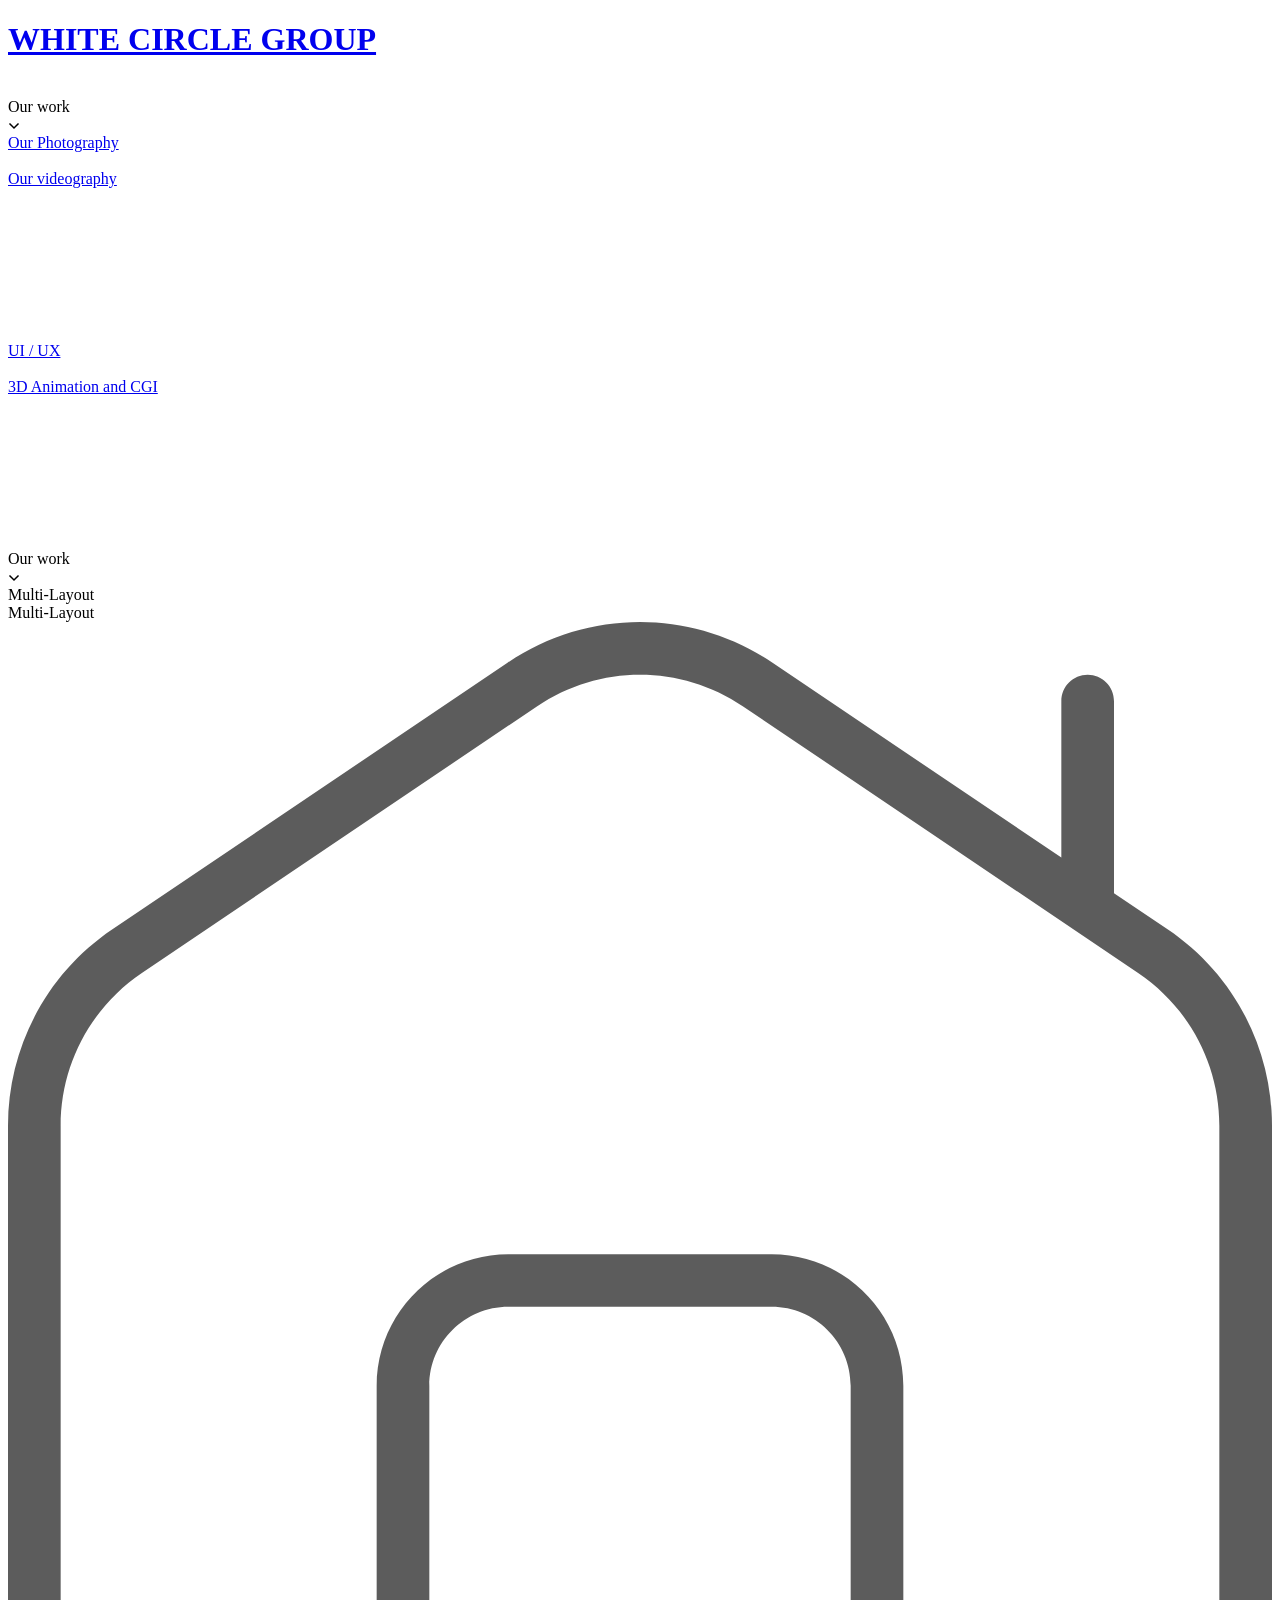
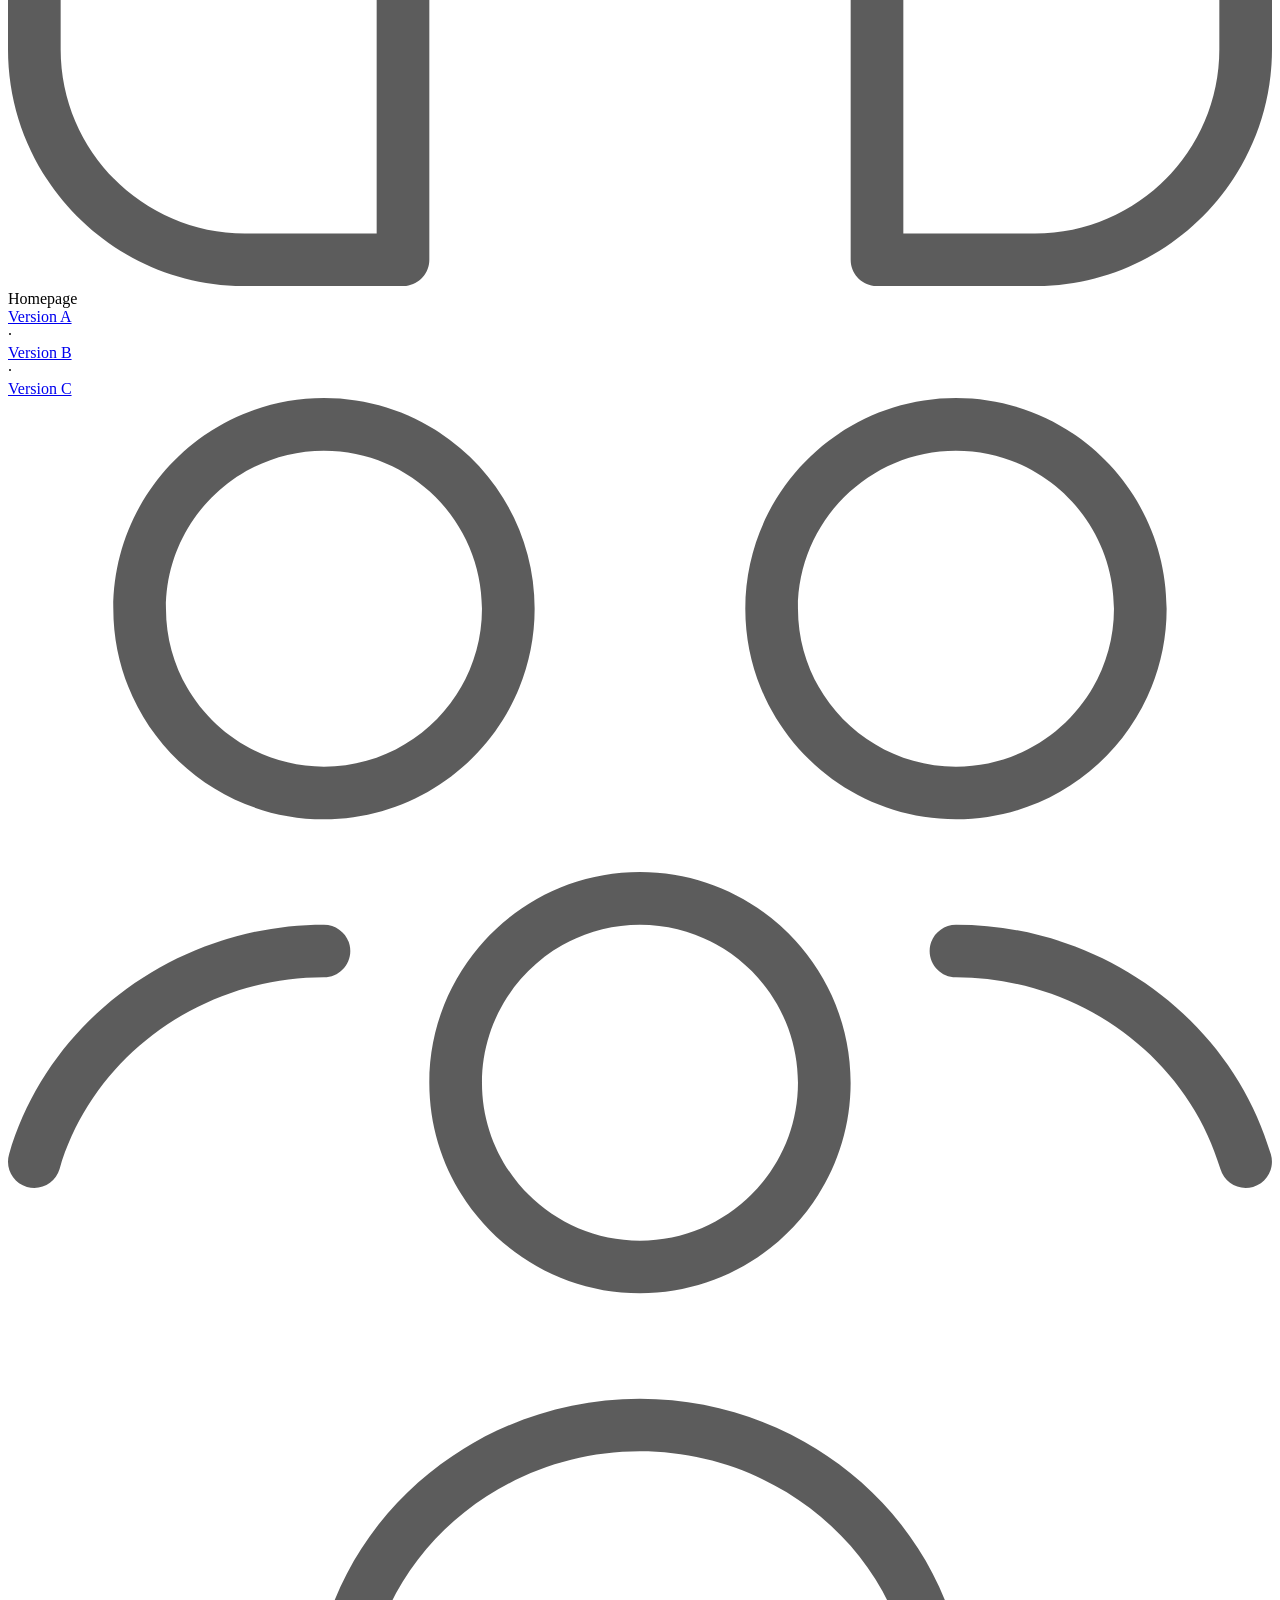
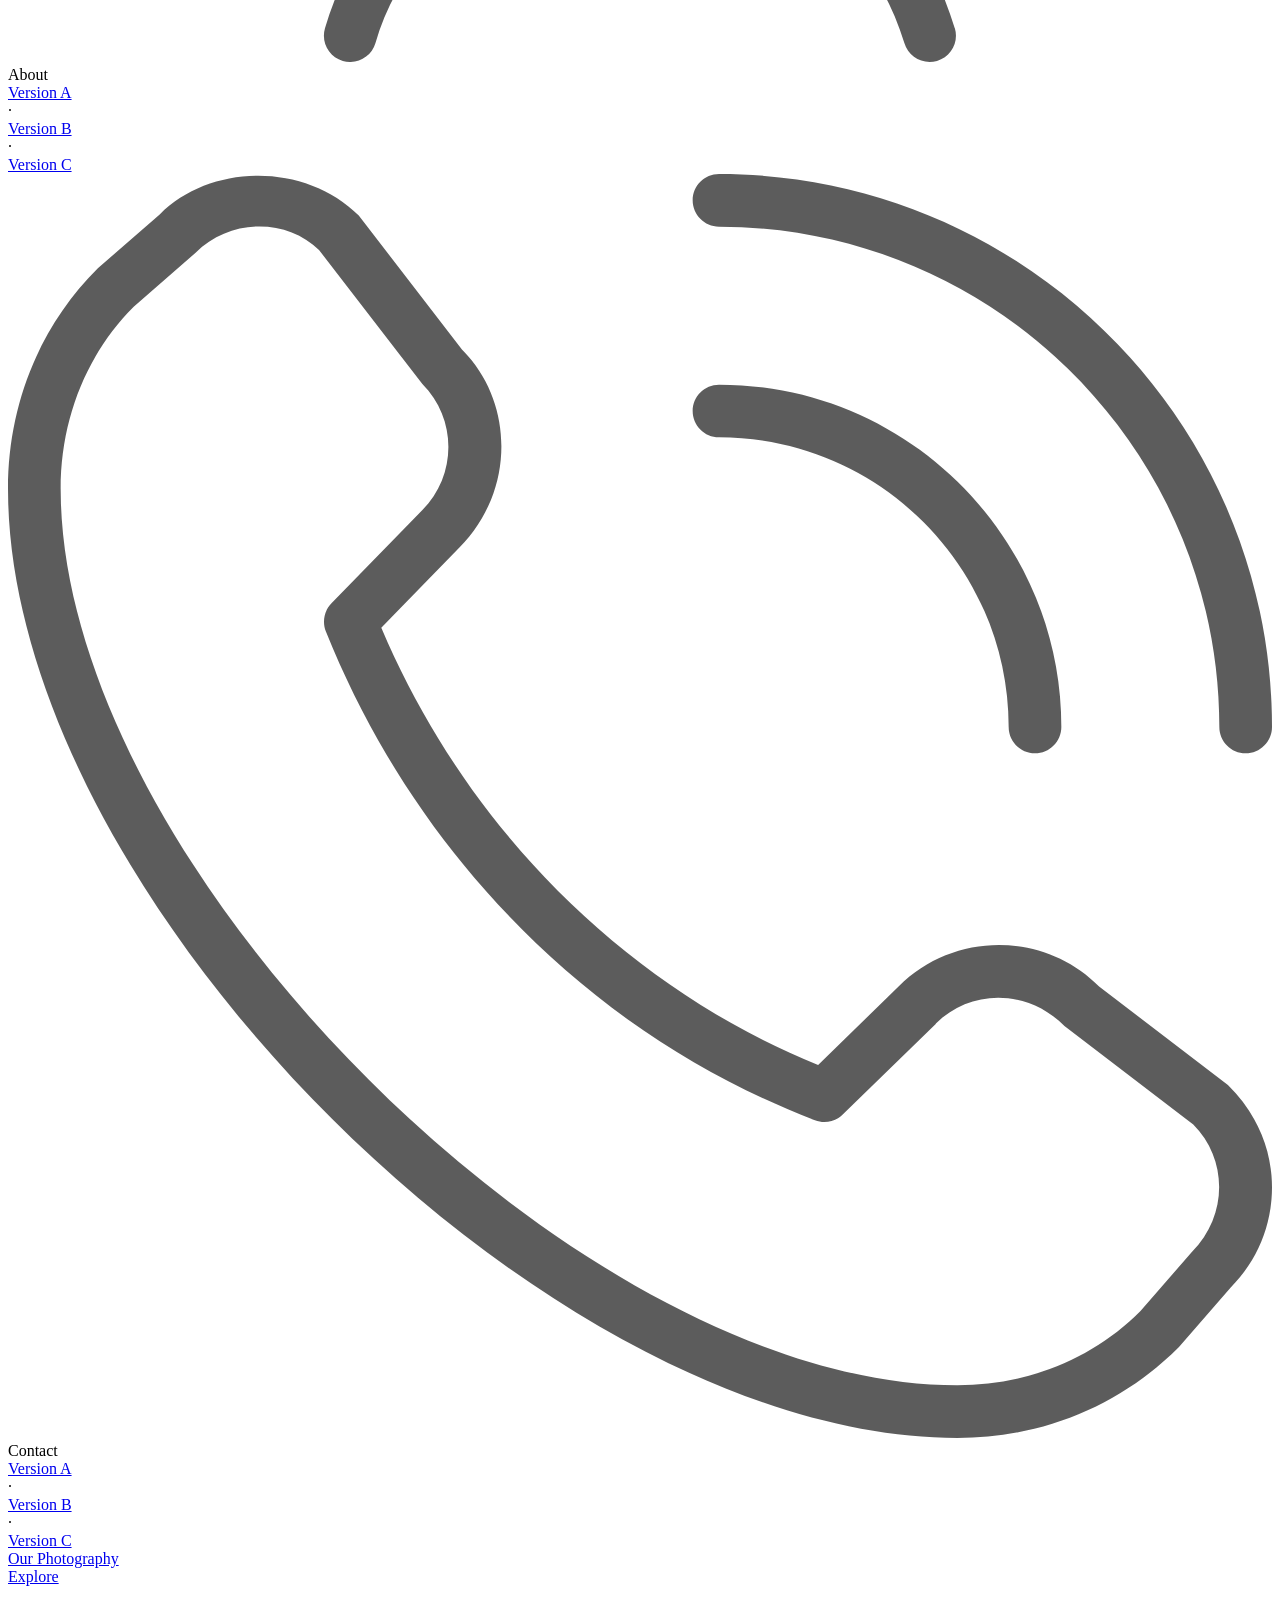
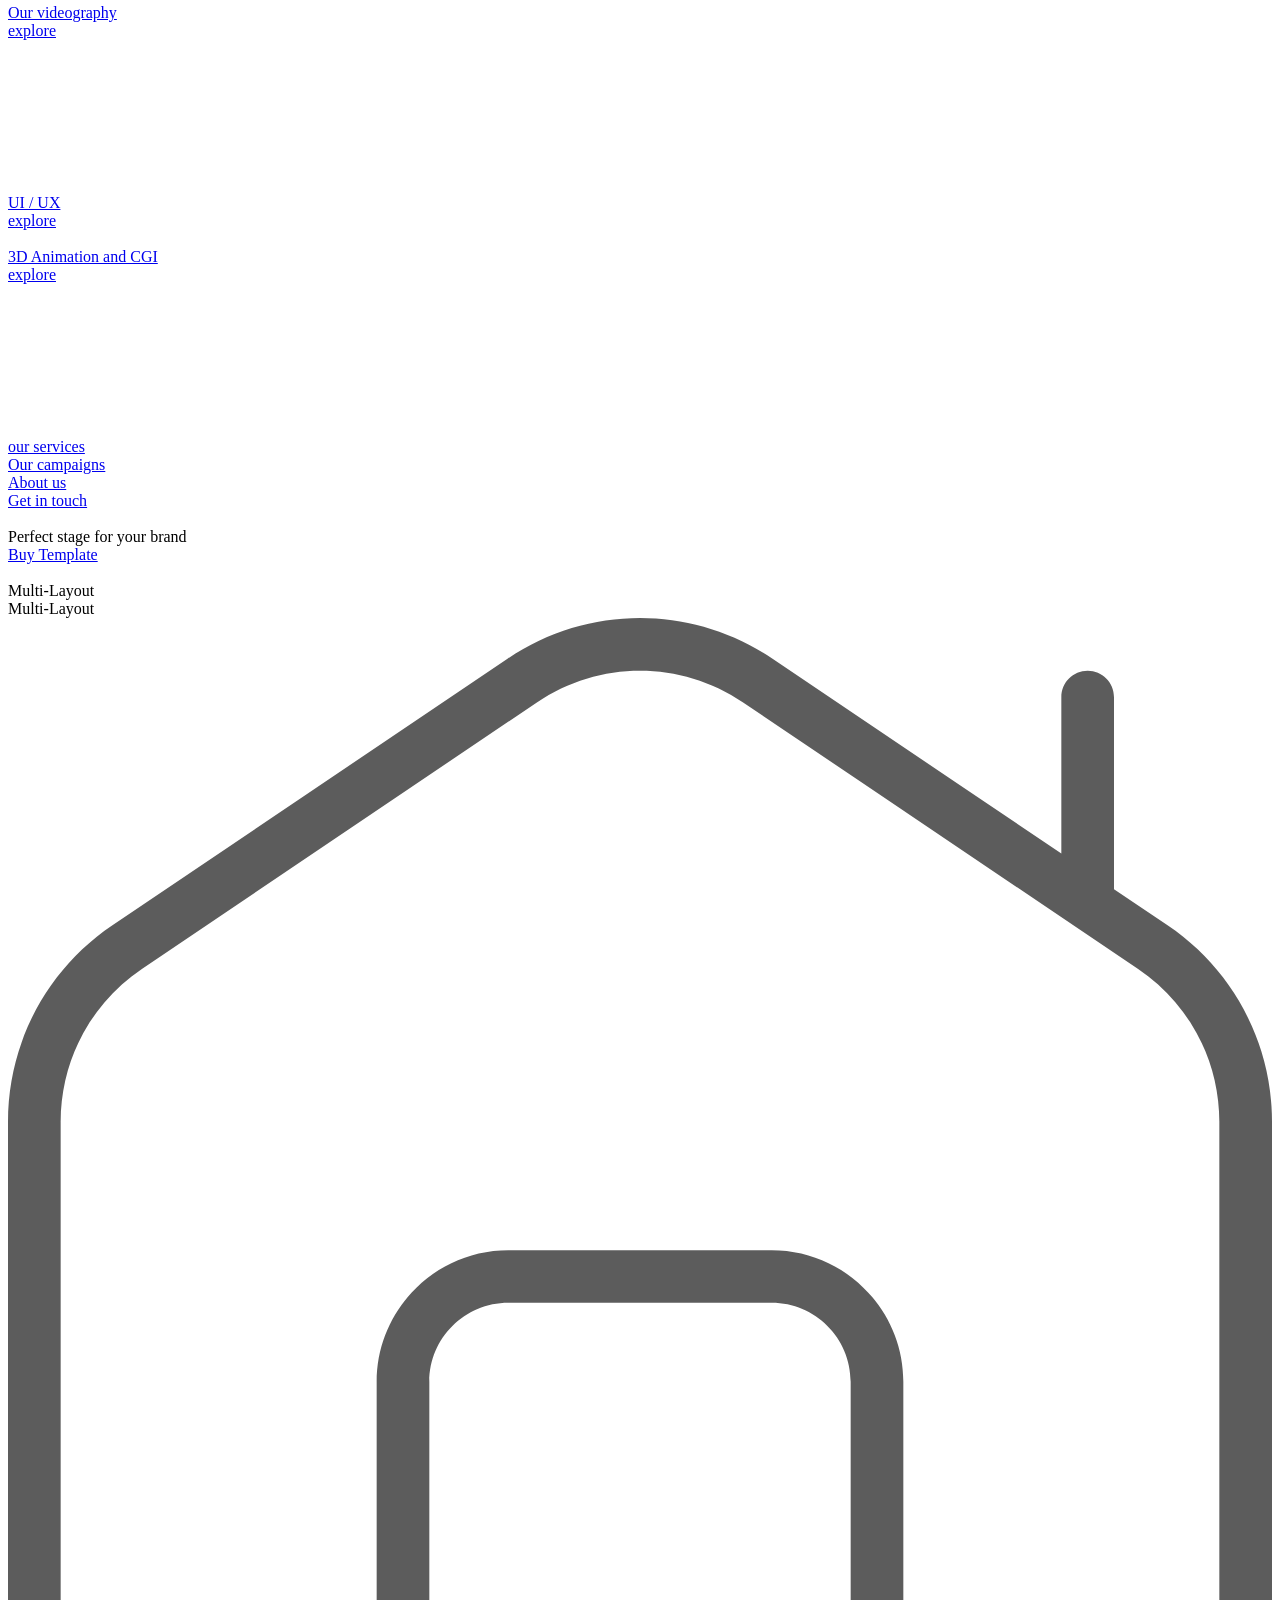
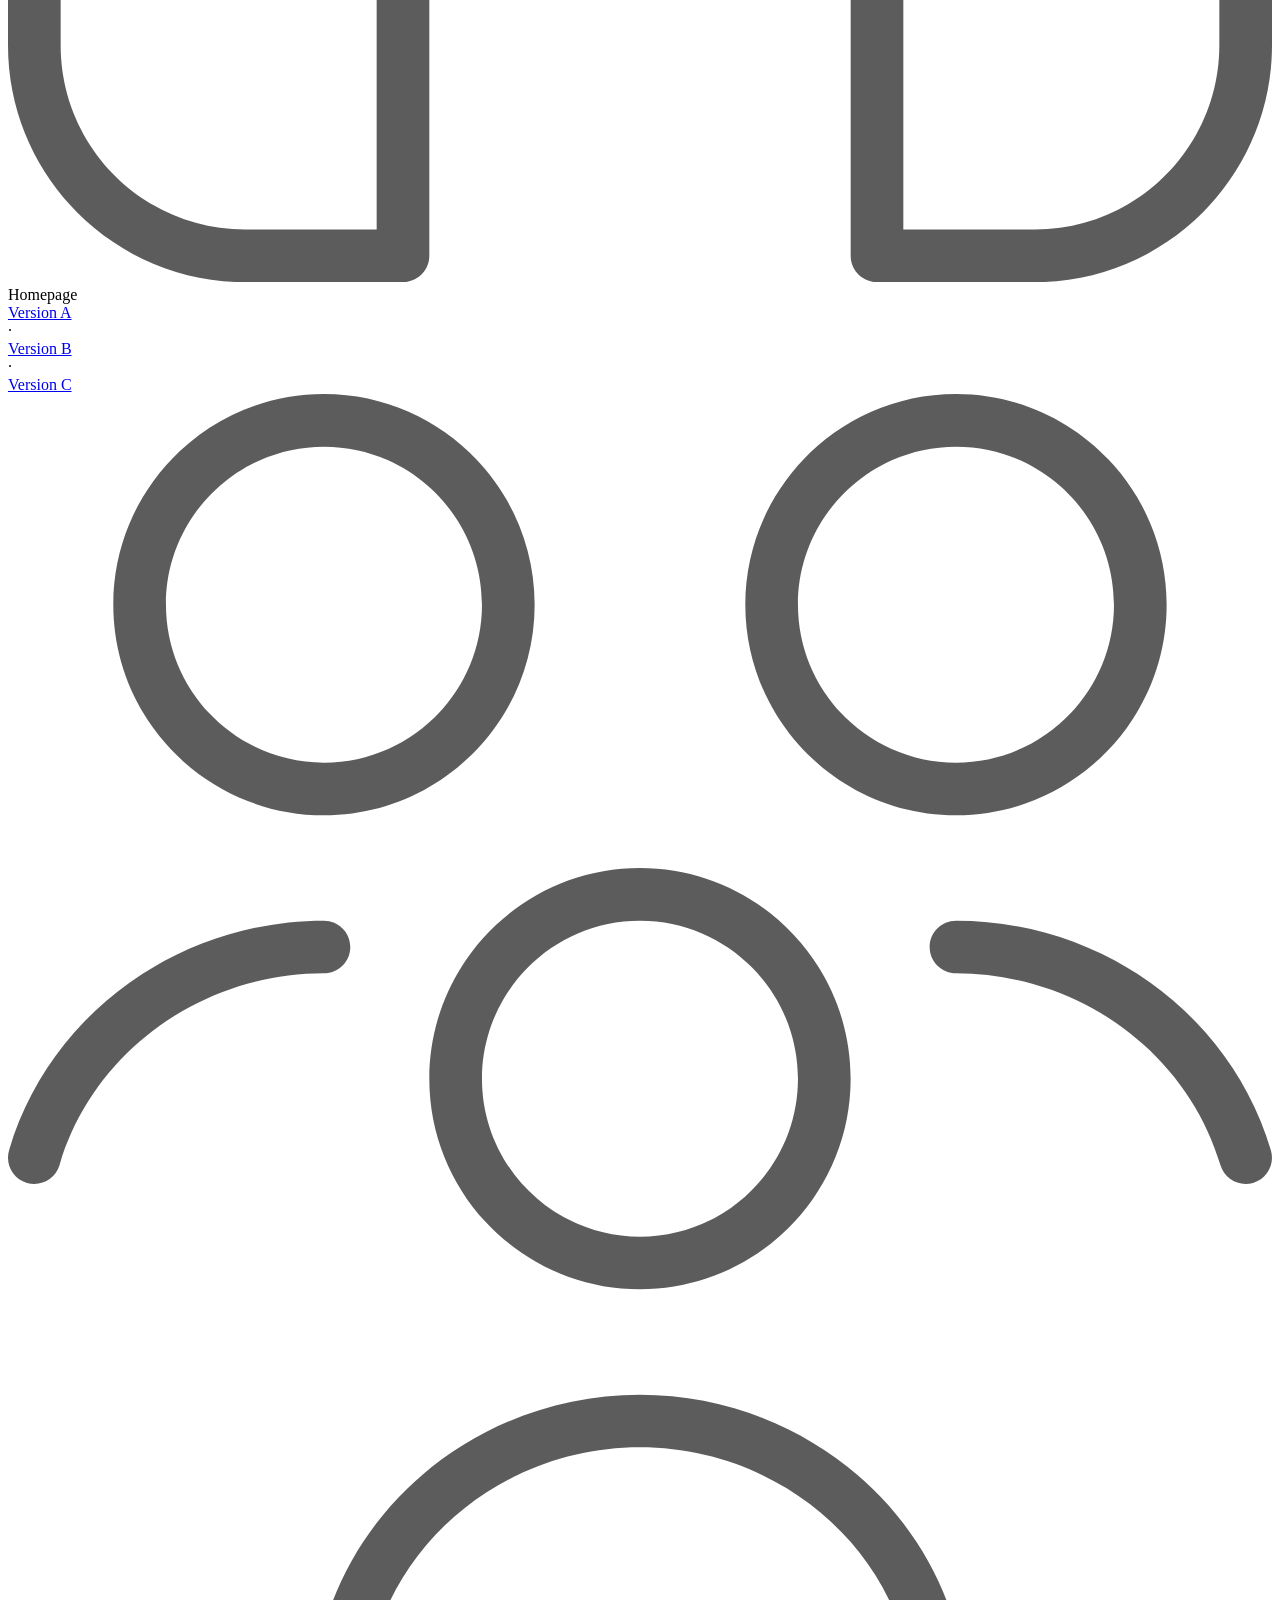
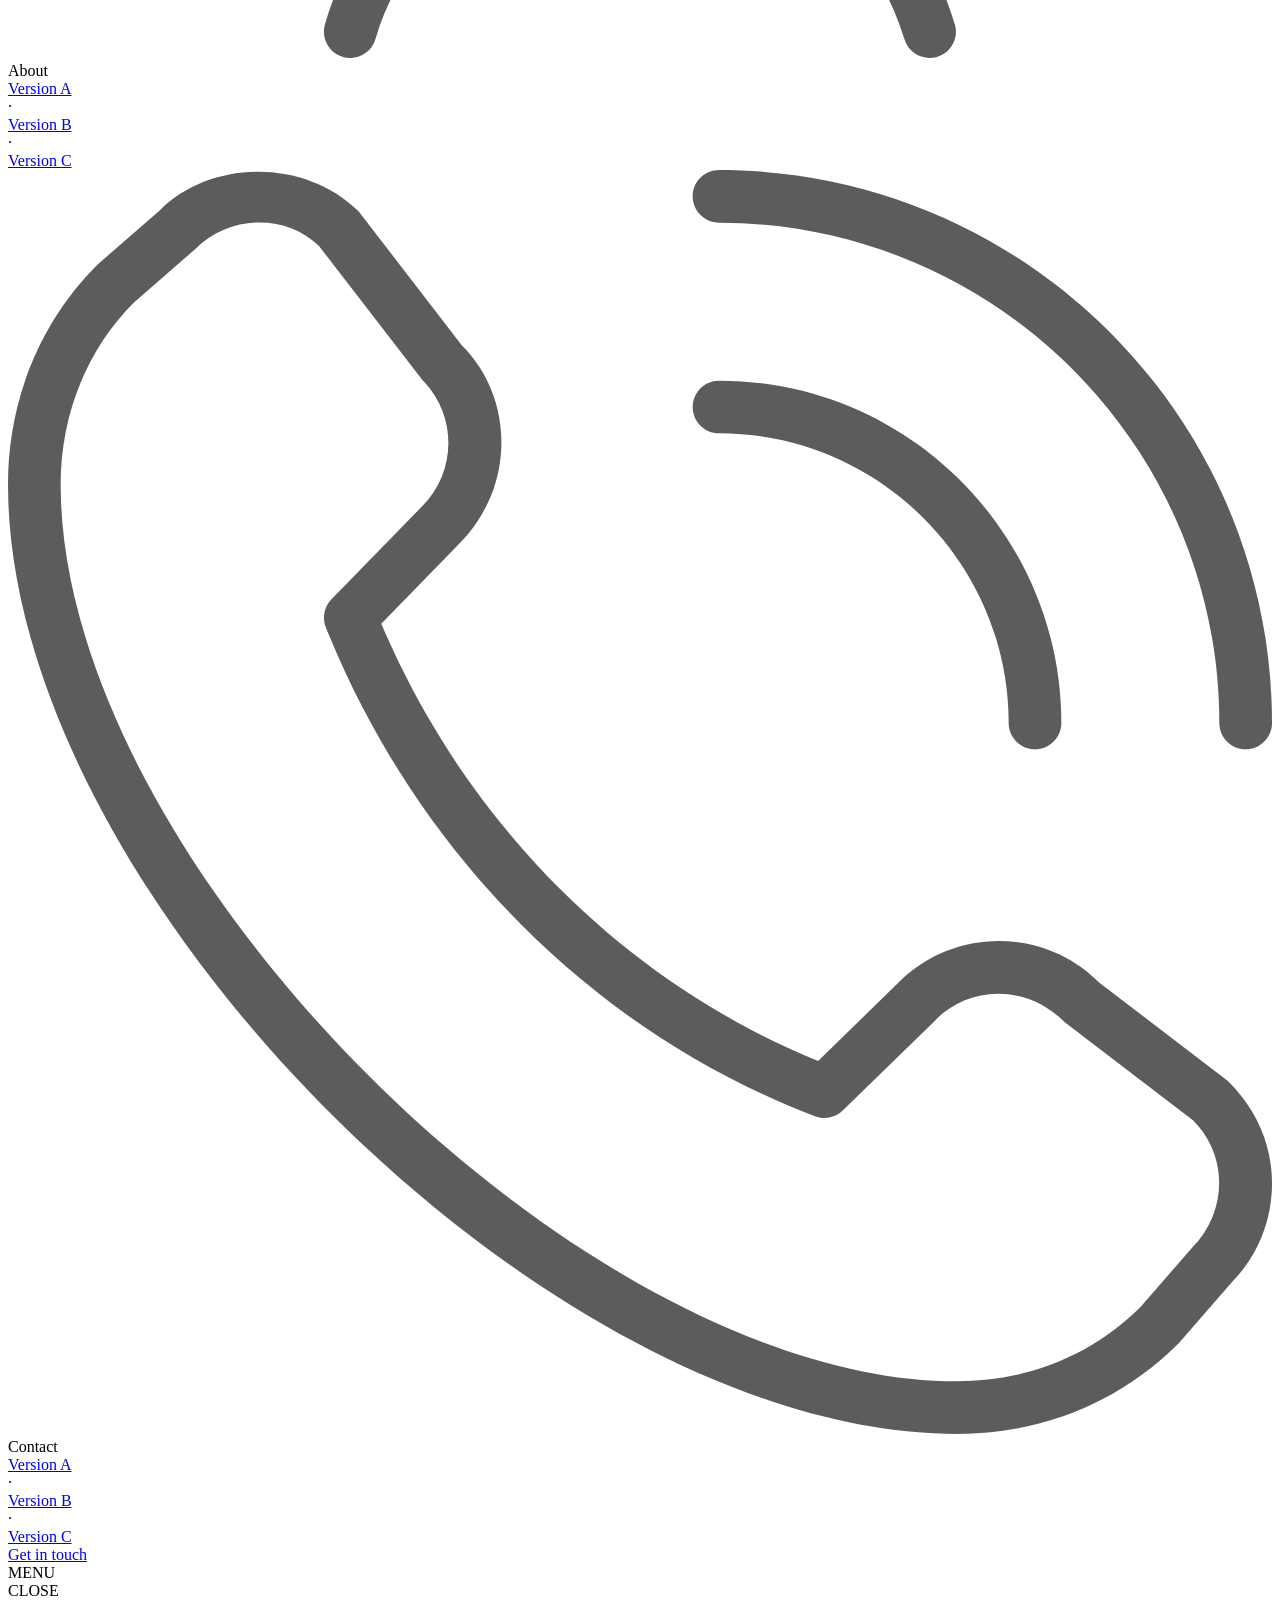
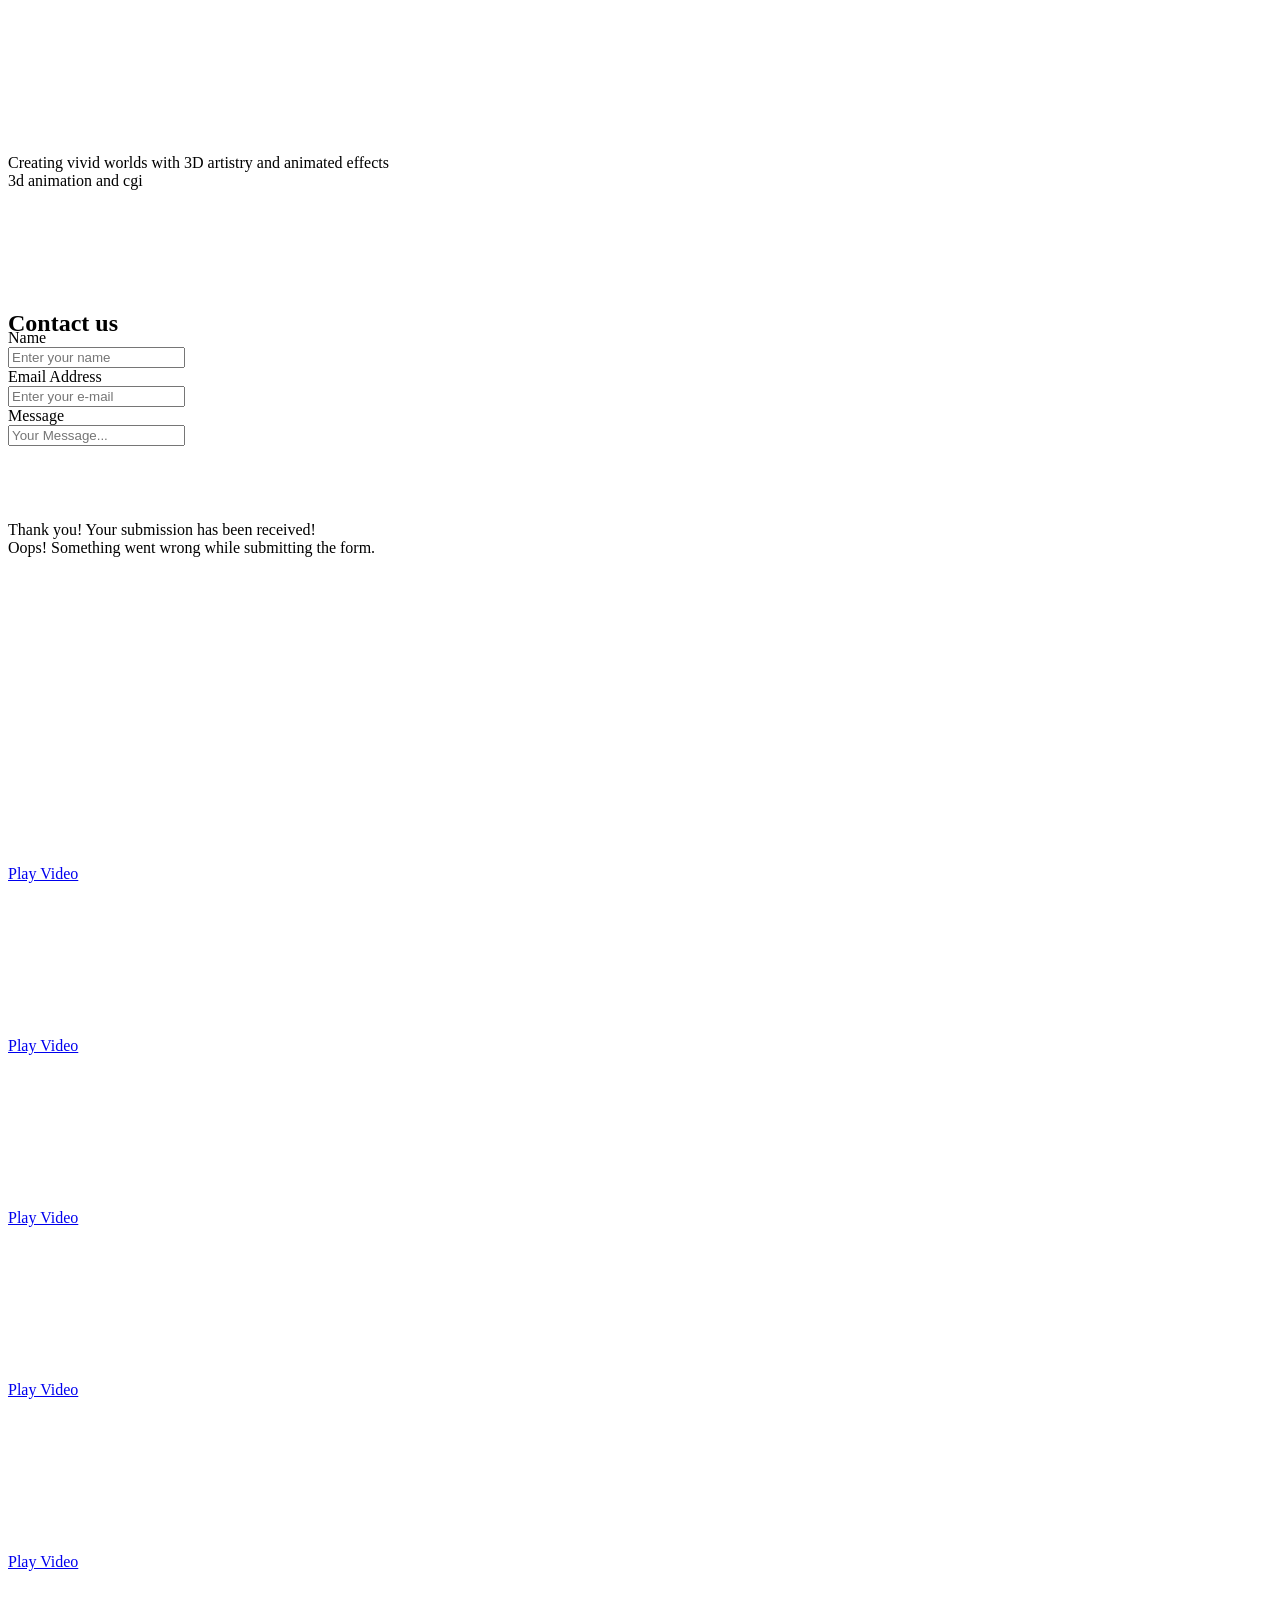
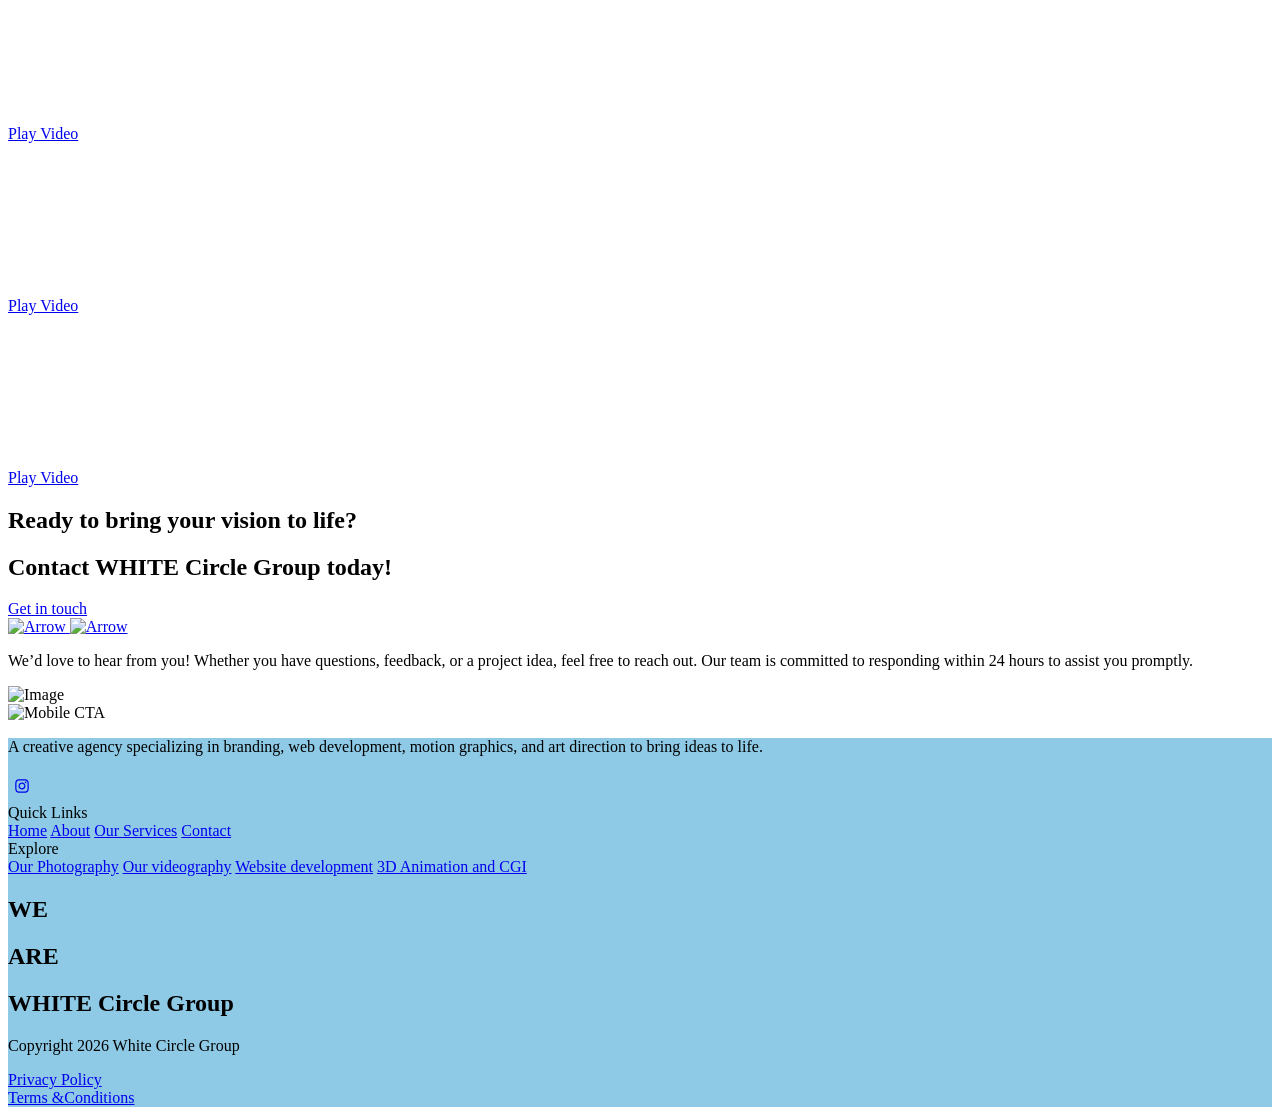
==== commit 5c05eddd: "Updated the 3d animations page with the new youtube redirects" ====
--- a/3d-animation-and-cgi.html
+++ b/3d-animation-and-cgi.html
@@ -19,6 +19,13 @@
         <link href="https://cdn.prod.website-files.com/67baec8acda347f8a7b9e834/css/adko.webflow.shared.80ef56b20.min.css" rel="stylesheet" type="text/css"/>
         <link href="https://fonts.googleapis.com" rel="preconnect"/>
         <link href="https://fonts.gstatic.com" rel="preconnect" crossorigin="anonymous"/>
+
+        <style>
+            /* Update the main footer section background */
+            .section-3 {
+                background-color: #8ecae6 !important;
+            }
+        </style>
         <script src="https://ajax.googleapis.com/ajax/libs/webfont/1.6.26/webfont.js" type="text/javascript"></script>
         <script type="text/javascript">
             WebFont.load({
@@ -599,12 +606,12 @@
                                 {
                                     "items": [
                                         {
-                                            "url": "https://youtube.com/watch?v=O2vxAqhJ8s0",
-                                            "originalUrl": "https://youtube.com/watch?v=O2vxAqhJ8s0",
+                                            "url": "https://youtube.com/watch?v=W_vwcQgmHCQ",
+                                            "originalUrl": "https://youtube.com/watch?v=W_vwcQgmHCQ",
                                             "width": 940,
                                             "height": 528,
-                                            "thumbnailUrl": "https://i.ytimg.com/vi/O2vxAqhJ8s0/hqdefault.jpg",
-                                            "html": "<iframe class=\"embedly-embed\" src=\"//cdn.embedly.com/widgets/media.html?src=https%3A%2F%2Fwww.youtube.com%2Fembed%2FO2vxAqhJ8s0%3Ffeature%3Doembed&display_name=YouTube&url=https%3A%2F%2Fwww.youtube.com%2Fwatch%3Fv%3DO2vxAqhJ8s0&image=https%3A%2F%2Fi.ytimg.com%2Fvi%2FO2vxAqhJ8s0%2Fhqdefault.jpg&type=text%2Fhtml&schema=youtube\" width=\"940\" height=\"528\" scrolling=\"no\" title=\"YouTube embed\" frameborder=\"0\" allow=\"autoplay; fullscreen; encrypted-media; picture-in-picture;\" allowfullscreen=\"true\"></iframe>",
+                                            "thumbnailUrl": "https://i.ytimg.com/vi/W_vwcQgmHCQ/hqdefault.jpg",
+                                            "html": "<iframe class=\"embedly-embed\" src=\"//cdn.embedly.com/widgets/media.html?src=https%3A%2F%2Fwww.youtube.com%2Fembed%2FW_vwcQgmHCQ%3Ffeature%3Doembed&display_name=YouTube&url=https%3A%2F%2Fwww.youtube.com%2Fwatch%3Fv%3DW_vwcQgmHCQ&image=https%3A%2F%2Fi.ytimg.com%2Fvi%2FW_vwcQgmHCQ%2Fhqdefault.jpg&type=text%2Fhtml&schema=youtube\" width=\"940\" height=\"528\" scrolling=\"no\" title=\"YouTube embed\" frameborder=\"0\" allow=\"autoplay; fullscreen; encrypted-media; picture-in-picture;\" allowfullscreen=\"true\"></iframe>",
                                             "type": "video"
                                         }
                                     ],
@@ -613,13 +620,13 @@
                         </a>
                     </div>
                 </div>
+
                 <div class="w-layout-grid gallery-grid">
                     <div class="gallery-line">
                         <a href="#" class="gallery-lightbox margin w-inline-block w-lightbox">
-                            <div data-poster-url="https://cdn.prod.website-files.com/67baec8acda347f8a7b9e834%2F684ebb8dbb3ccccfebc75b0f_Christmas-poster-00001.jpg" data-video-urls="https://cdn.prod.website-files.com/67baec8acda347f8a7b9e834%2F684ebb8dbb3ccccfebc75b0f_Christmas-transcode.mp4,https://cdn.prod.website-files.com/67baec8acda347f8a7b9e834%2F684ebb8dbb3ccccfebc75b0f_Christmas-transcode.webm" data-autoplay="true" data-loop="true" data-wf-ignore="true" class="bg-video-grid w-background-video w-background-video-atom">
-                                <video id="d7ef474a-2bc2-4ecf-89cf-4275104df299-video" autoplay="" loop="" style="background-image:url(&quot;https://cdn.prod.website-files.com/67baec8acda347f8a7b9e834%2F684ebb8dbb3ccccfebc75b0f_Christmas-poster-00001.jpg&quot;)" muted="" playsinline="" data-wf-ignore="true" data-object-fit="cover">
-                                    <source src="https://cdn.prod.website-files.com/67baec8acda347f8a7b9e834%2F684ebb8dbb3ccccfebc75b0f_Christmas-transcode.mp4" data-wf-ignore="true"/>
-                                    <source src="https://cdn.prod.website-files.com/67baec8acda347f8a7b9e834%2F684ebb8dbb3ccccfebc75b0f_Christmas-transcode.webm" data-wf-ignore="true"/>
+                            <div data-video-urls="Assets/videos/560zhaM02UE.mp4" data-autoplay="true" data-loop="true" data-wf-ignore="true" class="bg-video-grid w-background-video w-background-video-atom">
+                                <video id="d7ef474a-2bc2-4ecf-89cf-4275104df299-video" autoplay="" loop="" muted="" playsinline="" data-wf-ignore="true" data-object-fit="cover">
+                                    <source src="Assets/videos/560zhaM02UE.mp4" data-wf-ignore="true"/>
                                 </video>
                                 <div class="text-button">
                                     <div class="text-button-t">Play Video</div>
@@ -629,12 +636,12 @@
                                 {
                                     "items": [
                                         {
-                                            "url": "https://youtube.com/shorts/B7jrQ-DVYCw?feature=share",
-                                            "originalUrl": "https://youtube.com/shorts/B7jrQ-DVYCw?feature=share",
+                                            "url": "https://youtube.com/shorts/560zhaM02UE",
+                                            "originalUrl": "https://youtube.com/shorts/560zhaM02UE",
                                             "width": 940,
                                             "height": 705,
-                                            "thumbnailUrl": "https://i.ytimg.com/vi/B7jrQ-DVYCw/hq2.jpg",
-                                            "html": "<iframe class=\"embedly-embed\" src=\"//cdn.embedly.com/widgets/media.html?src=https%3A%2F%2Fwww.youtube.com%2Fembed%2FB7jrQ-DVYCw%3Ffeature%3Doembed&display_name=YouTube&url=https%3A%2F%2Fwww.youtube.com%2Fshorts%2FB7jrQ-DVYCw%3Ffeature%3Dshare&image=https%3A%2F%2Fi.ytimg.com%2Fvi%2FB7jrQ-DVYCw%2Fhq2.jpg&type=text%2Fhtml&schema=youtube\" width=\"940\" height=\"705\" scrolling=\"no\" title=\"YouTube embed\" frameborder=\"0\" allow=\"autoplay; fullscreen; encrypted-media; picture-in-picture;\" allowfullscreen=\"true\"></iframe>",
+                                            "thumbnailUrl": "https://i.ytimg.com/vi/560zhaM02UE/hq2.jpg",
+                                            "html": "<iframe class=\"embedly-embed\" src=\"//cdn.embedly.com/widgets/media.html?src=https%3A%2F%2Fwww.youtube.com%2Fembed%2F560zhaM02UE%3Ffeature%3Doembed&display_name=YouTube&url=https%3A%2F%2Fwww.youtube.com%2Fshorts%2F560zhaM02UE&image=https%3A%2F%2Fi.ytimg.com%2Fvi%2F560zhaM02UE%2Fhq2.jpg&type=text%2Fhtml&schema=youtube\" width=\"940\" height=\"705\" scrolling=\"no\" title=\"YouTube embed\" frameborder=\"0\" allow=\"autoplay; fullscreen; encrypted-media; picture-in-picture;\" allowfullscreen=\"true\"></iframe>",
                                             "type": "video"
                                         }
                                     ],
@@ -642,10 +649,9 @@
                                 }</script>
                         </a>
                         <a href="#" class="gallery-lightbox margin w-inline-block w-lightbox">
-                            <div data-poster-url="https://cdn.prod.website-files.com/67baec8acda347f8a7b9e834%2F680ef033f6609d5b90007323_Wakad-poster-00001.jpg" data-video-urls="https://cdn.prod.website-files.com/67baec8acda347f8a7b9e834%2F680ef033f6609d5b90007323_Wakad-transcode.mp4,https://cdn.prod.website-files.com/67baec8acda347f8a7b9e834%2F680ef033f6609d5b90007323_Wakad-transcode.webm" data-autoplay="true" data-loop="true" data-wf-ignore="true" class="bg-video-grid w-background-video w-background-video-atom">
-                                <video id="d7ef474a-2bc2-4ecf-89cf-4275104df29e-video" autoplay="" loop="" style="background-image:url(&quot;https://cdn.prod.website-files.com/67baec8acda347f8a7b9e834%2F680ef033f6609d5b90007323_Wakad-poster-00001.jpg&quot;)" muted="" playsinline="" data-wf-ignore="true" data-object-fit="cover">
-                                    <source src="https://cdn.prod.website-files.com/67baec8acda347f8a7b9e834%2F680ef033f6609d5b90007323_Wakad-transcode.mp4" data-wf-ignore="true"/>
-                                    <source src="https://cdn.prod.website-files.com/67baec8acda347f8a7b9e834%2F680ef033f6609d5b90007323_Wakad-transcode.webm" data-wf-ignore="true"/>
+                            <div data-video-urls="Assets/videos/ymx85SqmtM8.mp4" data-autoplay="true" data-loop="true" data-wf-ignore="true" class="bg-video-grid w-background-video w-background-video-atom">
+                                <video id="d7ef474a-2bc2-4ecf-89cf-4275104df29e-video" autoplay="" loop="" muted="" playsinline="" data-wf-ignore="true" data-object-fit="cover">
+                                    <source src="Assets/videos/ymx85SqmtM8.mp4" data-wf-ignore="true"/>
                                 </video>
                                 <div class="text-button">
                                     <div class="text-button-t">Play Video</div>
@@ -655,12 +661,12 @@
                                 {
                                     "items": [
                                         {
-                                            "url": "https://youtube.com/shorts/E8VSyxXWARw?feature=share",
-                                            "originalUrl": "https://youtube.com/shorts/E8VSyxXWARw?feature=share",
+                                            "url": "https://youtube.com/shorts/ymx85SqmtM8",
+                                            "originalUrl": "https://youtube.com/shorts/ymx85SqmtM8",
                                             "width": 940,
                                             "height": 705,
-                                            "thumbnailUrl": "https://i.ytimg.com/vi/E8VSyxXWARw/hq2.jpg",
-                                            "html": "<iframe class=\"embedly-embed\" src=\"//cdn.embedly.com/widgets/media.html?src=https%3A%2F%2Fwww.youtube.com%2Fembed%2FE8VSyxXWARw%3Ffeature%3Doembed&display_name=YouTube&url=https%3A%2F%2Fwww.youtube.com%2Fshorts%2FE8VSyxXWARw%3Ffeature%3Dshare&image=https%3A%2F%2Fi.ytimg.com%2Fvi%2FE8VSyxXWARw%2Fhq2.jpg&type=text%2Fhtml&schema=youtube\" width=\"940\" height=\"705\" scrolling=\"no\" title=\"YouTube embed\" frameborder=\"0\" allow=\"autoplay; fullscreen; encrypted-media; picture-in-picture;\" allowfullscreen=\"true\"></iframe>",
+                                            "thumbnailUrl": "https://i.ytimg.com/vi/ymx85SqmtM8/hq2.jpg",
+                                            "html": "<iframe class=\"embedly-embed\" src=\"//cdn.embedly.com/widgets/media.html?src=https%3A%2F%2Fwww.youtube.com%2Fembed%2Fymx85SqmtM8%3Ffeature%3Doembed&display_name=YouTube&url=https%3A%2F%2Fwww.youtube.com%2Fshorts%2Fymx85SqmtM8&image=https%3A%2F%2Fi.ytimg.com%2Fvi%2Fymx85SqmtM8%2Fhq2.jpg&type=text%2Fhtml&schema=youtube\" width=\"940\" height=\"705\" scrolling=\"no\" title=\"YouTube embed\" frameborder=\"0\" allow=\"autoplay; fullscreen; encrypted-media; picture-in-picture;\" allowfullscreen=\"true\"></iframe>",
                                             "type": "video"
                                         }
                                     ],
@@ -668,10 +674,9 @@
                                 }</script>
                         </a>
                         <a href="#" id="w-node-_91d7e175-72e7-0924-a06a-ad901a58b306-a7b9e939" class="gallery-lightbox margin w-inline-block w-lightbox">
-                            <div data-poster-url="https://cdn.prod.website-files.com/67baec8acda347f8a7b9e834%2F68500a116e14f780616c5bd8_Britime%20copy-poster-00001.jpg" data-video-urls="https://cdn.prod.website-files.com/67baec8acda347f8a7b9e834%2F68500a116e14f780616c5bd8_Britime%20copy-transcode.mp4,https://cdn.prod.website-files.com/67baec8acda347f8a7b9e834%2F68500a116e14f780616c5bd8_Britime%20copy-transcode.webm" data-autoplay="true" data-loop="true" data-wf-ignore="true" class="bg-video-grid w-background-video w-background-video-atom">
-                                <video id="91d7e175-72e7-0924-a06a-ad901a58b307-video" autoplay="" loop="" style="background-image:url(&quot;https://cdn.prod.website-files.com/67baec8acda347f8a7b9e834%2F68500a116e14f780616c5bd8_Britime%20copy-poster-00001.jpg&quot;)" muted="" playsinline="" data-wf-ignore="true" data-object-fit="cover">
-                                    <source src="https://cdn.prod.website-files.com/67baec8acda347f8a7b9e834%2F68500a116e14f780616c5bd8_Britime%20copy-transcode.mp4" data-wf-ignore="true"/>
-                                    <source src="https://cdn.prod.website-files.com/67baec8acda347f8a7b9e834%2F68500a116e14f780616c5bd8_Britime%20copy-transcode.webm" data-wf-ignore="true"/>
+                            <div data-video-urls="Assets/videos/C0H0sRbmtQ4.mp4" data-autoplay="true" data-loop="true" data-wf-ignore="true" class="bg-video-grid w-background-video w-background-video-atom">
+                                <video id="91d7e175-72e7-0924-a06a-ad901a58b307-video" autoplay="" loop="" muted="" playsinline="" data-wf-ignore="true" data-object-fit="cover">
+                                    <source src="Assets/videos/C0H0sRbmtQ4.mp4" data-wf-ignore="true"/>
                                 </video>
                                 <div class="text-button">
                                     <div class="text-button-t">Play Video</div>
@@ -681,12 +686,12 @@
                                 {
                                     "items": [
                                         {
-                                            "url": "https://youtube.com/shorts/YH3ojD-nydQ?feature=share",
-                                            "originalUrl": "https://youtube.com/shorts/YH3ojD-nydQ?feature=share",
+                                            "url": "https://youtube.com/shorts/C0H0sRbmtQ4",
+                                            "originalUrl": "https://youtube.com/shorts/C0H0sRbmtQ4",
                                             "width": 940,
                                             "height": 705,
-                                            "thumbnailUrl": "https://i.ytimg.com/vi/YH3ojD-nydQ/hq2.jpg",
-                                            "html": "<iframe class=\"embedly-embed\" src=\"//cdn.embedly.com/widgets/media.html?src=https%3A%2F%2Fwww.youtube.com%2Fembed%2FYH3ojD-nydQ%3Ffeature%3Doembed&display_name=YouTube&url=https%3A%2F%2Fwww.youtube.com%2Fshorts%2FYH3ojD-nydQ%3Ffeature%3Dshare&image=https%3A%2F%2Fi.ytimg.com%2Fvi%2FYH3ojD-nydQ%2Fhq2.jpg&type=text%2Fhtml&schema=youtube\" width=\"940\" height=\"705\" scrolling=\"no\" title=\"YouTube embed\" frameborder=\"0\" allow=\"autoplay; fullscreen; encrypted-media; picture-in-picture;\" allowfullscreen=\"true\"></iframe>",
+                                            "thumbnailUrl": "https://i.ytimg.com/vi/C0H0sRbmtQ4/hq2.jpg",
+                                            "html": "<iframe class=\"embedly-embed\" src=\"//cdn.embedly.com/widgets/media.html?src=https%3A%2F%2Fwww.youtube.com%2Fembed%2FC0H0sRbmtQ4%3Ffeature%3Doembed&display_name=YouTube&url=https%3A%2F%2Fwww.youtube.com%2Fshorts%2FC0H0sRbmtQ4&image=https%3A%2F%2Fi.ytimg.com%2Fvi%2FC0H0sRbmtQ4%2Fhq2.jpg&type=text%2Fhtml&schema=youtube\" width=\"940\" height=\"705\" scrolling=\"no\" title=\"YouTube embed\" frameborder=\"0\" allow=\"autoplay; fullscreen; encrypted-media; picture-in-picture;\" allowfullscreen=\"true\"></iframe>",
                                             "type": "video"
                                         }
                                     ],
@@ -695,6 +700,7 @@
                         </a>
                     </div>
                 </div>
+
                 <div class="w-layout-grid gallery-grid">
                     <div class="gallery-line">
                         <a href="#" id="w-node-_3137a465-2ee0-1b03-5f11-1cc331abd05d-a7b9e939" class="gallery-lightbox margin w-inline-block w-lightbox">
@@ -711,12 +717,12 @@
                                 {
                                     "items": [
                                         {
-                                            "url": "https://youtube.com/watch?v=tP3yxPw-CTg",
-                                            "originalUrl": "https://youtube.com/watch?v=tP3yxPw-CTg",
+                                            "url": "https://youtube.com/watch?v=glcg3QM3GPA",
+                                            "originalUrl": "https://youtube.com/watch?v=glcg3QM3GPA",
                                             "width": 940,
                                             "height": 528,
-                                            "thumbnailUrl": "https://i.ytimg.com/vi/tP3yxPw-CTg/hqdefault.jpg",
-                                            "html": "<iframe class=\"embedly-embed\" src=\"//cdn.embedly.com/widgets/media.html?src=https%3A%2F%2Fwww.youtube.com%2Fembed%2FtP3yxPw-CTg%3Ffeature%3Doembed&display_name=YouTube&url=https%3A%2F%2Fwww.youtube.com%2Fwatch%3Fv%3DtP3yxPw-CTg&image=https%3A%2F%2Fi.ytimg.com%2Fvi%2FtP3yxPw-CTg%2Fhqdefault.jpg&type=text%2Fhtml&schema=youtube\" width=\"940\" height=\"528\" scrolling=\"no\" title=\"YouTube embed\" frameborder=\"0\" allow=\"autoplay; fullscreen; encrypted-media; picture-in-picture;\" allowfullscreen=\"true\"></iframe>",
+                                            "thumbnailUrl": "https://i.ytimg.com/vi/glcg3QM3GPA/hqdefault.jpg",
+                                            "html": "<iframe class=\"embedly-embed\" src=\"//cdn.embedly.com/widgets/media.html?src=https%3A%2F%2Fwww.youtube.com%2Fembed%2Fglcg3QM3GPA%3Ffeature%3Doembed&display_name=YouTube&url=https%3A%2F%2Fwww.youtube.com%2Fwatch%3Fv%3Dglcg3QM3GPA&image=https%3A%2F%2Fi.ytimg.com%2Fvi%2Fglcg3QM3GPA%2Fhqdefault.jpg&type=text%2Fhtml&schema=youtube\" width=\"940\" height=\"528\" scrolling=\"no\" title=\"YouTube embed\" frameborder=\"0\" allow=\"autoplay; fullscreen; encrypted-media; picture-in-picture;\" allowfullscreen=\"true\"></iframe>",
                                             "type": "video"
                                         }
                                     ],
@@ -725,13 +731,13 @@
                         </a>
                     </div>
                 </div>
+
                 <div class="w-layout-grid gallery-grid">
                     <div class="gallery-line">
                         <a href="#" class="gallery-lightbox margin w-inline-block w-lightbox">
-                            <div data-poster-url="https://cdn.prod.website-files.com/67baec8acda347f8a7b9e834%2F684ec4013a4fcf1850d68e5a_Turning%20Green-poster-00001.jpg" data-video-urls="https://cdn.prod.website-files.com/67baec8acda347f8a7b9e834%2F684ec4013a4fcf1850d68e5a_Turning%20Green-transcode.mp4,https://cdn.prod.website-files.com/67baec8acda347f8a7b9e834%2F684ec4013a4fcf1850d68e5a_Turning%20Green-transcode.webm" data-autoplay="true" data-loop="true" data-wf-ignore="true" class="bg-video-grid w-background-video w-background-video-atom">
-                                <video id="895fa6f6-1cad-1f3d-5f1f-d53c8b1b1971-video" autoplay="" loop="" style="background-image:url(&quot;https://cdn.prod.website-files.com/67baec8acda347f8a7b9e834%2F684ec4013a4fcf1850d68e5a_Turning%20Green-poster-00001.jpg&quot;)" muted="" playsinline="" data-wf-ignore="true" data-object-fit="cover">
-                                    <source src="https://cdn.prod.website-files.com/67baec8acda347f8a7b9e834%2F684ec4013a4fcf1850d68e5a_Turning%20Green-transcode.mp4" data-wf-ignore="true"/>
-                                    <source src="https://cdn.prod.website-files.com/67baec8acda347f8a7b9e834%2F684ec4013a4fcf1850d68e5a_Turning%20Green-transcode.webm" data-wf-ignore="true"/>
+                            <div data-video-urls="Assets/videos/SFEdkF7pUx8.mp4" data-autoplay="true" data-loop="true" data-wf-ignore="true" class="bg-video-grid w-background-video w-background-video-atom">
+                                <video id="895fa6f6-1cad-1f3d-5f1f-d53c8b1b1971-video" autoplay="" loop="" muted="" playsinline="" data-wf-ignore="true" data-object-fit="cover">
+                                    <source src="Assets/videos/SFEdkF7pUx8.mp4" data-wf-ignore="true"/>
                                 </video>
                                 <div class="text-button">
                                     <div class="text-button-t">Play Video</div>
@@ -741,12 +747,12 @@
                                 {
                                     "items": [
                                         {
-                                            "url": "https://youtube.com/shorts/LavXBZLuZbk?feature=share",
-                                            "originalUrl": "https://youtube.com/shorts/LavXBZLuZbk?feature=share",
+                                            "url": "https://youtube.com/shorts/SFEdkF7pUx8",
+                                            "originalUrl": "https://youtube.com/shorts/SFEdkF7pUx8",
                                             "width": 940,
                                             "height": 705,
-                                            "thumbnailUrl": "https://i.ytimg.com/vi/LavXBZLuZbk/hq2.jpg",
-                                            "html": "<iframe class=\"embedly-embed\" src=\"//cdn.embedly.com/widgets/media.html?src=https%3A%2F%2Fwww.youtube.com%2Fembed%2FLavXBZLuZbk%3Ffeature%3Doembed&display_name=YouTube&url=https%3A%2F%2Fwww.youtube.com%2Fshorts%2FLavXBZLuZbk%3Ffeature%3Dshare&image=https%3A%2F%2Fi.ytimg.com%2Fvi%2FLavXBZLuZbk%2Fhq2.jpg&type=text%2Fhtml&schema=youtube\" width=\"940\" height=\"705\" scrolling=\"no\" title=\"YouTube embed\" frameborder=\"0\" allow=\"autoplay; fullscreen; encrypted-media; picture-in-picture;\" allowfullscreen=\"true\"></iframe>",
+                                            "thumbnailUrl": "https://i.ytimg.com/vi/SFEdkF7pUx8/hq2.jpg",
+                                            "html": "<iframe class=\"embedly-embed\" src=\"//cdn.embedly.com/widgets/media.html?src=https%3A%2F%2Fwww.youtube.com%2Fembed%2FSFEdkF7pUx8%3Ffeature%3Doembed&display_name=YouTube&url=https%3A%2F%2Fwww.youtube.com%2Fshorts%2FSFEdkF7pUx8&image=https%3A%2F%2Fi.ytimg.com%2Fvi%2FSFEdkF7pUx8%2Fhq2.jpg&type=text%2Fhtml&schema=youtube\" width=\"940\" height=\"705\" scrolling=\"no\" title=\"YouTube embed\" frameborder=\"0\" allow=\"autoplay; fullscreen; encrypted-media; picture-in-picture;\" allowfullscreen=\"true\"></iframe>",
                                             "type": "video"
                                         }
                                     ],
@@ -754,10 +760,9 @@
                                 }</script>
                         </a>
                         <a href="#" class="gallery-lightbox margin w-inline-block w-lightbox">
-                            <div data-poster-url="https://cdn.prod.website-files.com/67baec8acda347f8a7b9e834%2F684ebbcebb3ccccfebc76ddc_Oktoberfest-poster-00001.jpg" data-video-urls="https://cdn.prod.website-files.com/67baec8acda347f8a7b9e834%2F684ebbcebb3ccccfebc76ddc_Oktoberfest-transcode.mp4,https://cdn.prod.website-files.com/67baec8acda347f8a7b9e834%2F684ebbcebb3ccccfebc76ddc_Oktoberfest-transcode.webm" data-autoplay="true" data-loop="true" data-wf-ignore="true" class="bg-video-grid w-background-video w-background-video-atom">
-                                <video id="895fa6f6-1cad-1f3d-5f1f-d53c8b1b1976-video" autoplay="" loop="" style="background-image:url(&quot;https://cdn.prod.website-files.com/67baec8acda347f8a7b9e834%2F684ebbcebb3ccccfebc76ddc_Oktoberfest-poster-00001.jpg&quot;)" muted="" playsinline="" data-wf-ignore="true" data-object-fit="cover">
-                                    <source src="https://cdn.prod.website-files.com/67baec8acda347f8a7b9e834%2F684ebbcebb3ccccfebc76ddc_Oktoberfest-transcode.mp4" data-wf-ignore="true"/>
-                                    <source src="https://cdn.prod.website-files.com/67baec8acda347f8a7b9e834%2F684ebbcebb3ccccfebc76ddc_Oktoberfest-transcode.webm" data-wf-ignore="true"/>
+                            <div data-video-urls="Assets/videos/h_djFtmaIbY.mp4" data-autoplay="true" data-loop="true" data-wf-ignore="true" class="bg-video-grid w-background-video w-background-video-atom">
+                                <video id="895fa6f6-1cad-1f3d-5f1f-d53c8b1b1976-video" autoplay="" loop="" muted="" playsinline="" data-wf-ignore="true" data-object-fit="cover">
+                                    <source src="Assets/videos/h_djFtmaIbY.mp4" data-wf-ignore="true"/>
                                 </video>
                                 <div class="text-button">
                                     <div class="text-button-t">Play Video</div>
@@ -767,12 +772,12 @@
                                 {
                                     "items": [
                                         {
-                                            "url": "https://youtube.com/shorts/Dvn7F_noRaI?feature=share",
-                                            "originalUrl": "https://youtube.com/shorts/Dvn7F_noRaI?feature=share",
+                                            "url": "https://youtube.com/shorts/h_djFtmaIbY",
+                                            "originalUrl": "https://youtube.com/shorts/h_djFtmaIbY",
                                             "width": 940,
                                             "height": 705,
-                                            "thumbnailUrl": "https://i.ytimg.com/vi/Dvn7F_noRaI/hq2.jpg",
-                                            "html": "<iframe class=\"embedly-embed\" src=\"//cdn.embedly.com/widgets/media.html?src=https%3A%2F%2Fwww.youtube.com%2Fembed%2FDvn7F_noRaI%3Ffeature%3Doembed&display_name=YouTube&url=https%3A%2F%2Fwww.youtube.com%2Fshorts%2FDvn7F_noRaI%3Ffeature%3Dshare&image=https%3A%2F%2Fi.ytimg.com%2Fvi%2FDvn7F_noRaI%2Fhq2.jpg&type=text%2Fhtml&schema=youtube\" width=\"940\" height=\"705\" scrolling=\"no\" title=\"YouTube embed\" frameborder=\"0\" allow=\"autoplay; fullscreen; encrypted-media; picture-in-picture;\" allowfullscreen=\"true\"></iframe>",
+                                            "thumbnailUrl": "https://i.ytimg.com/vi/h_djFtmaIbY/hq2.jpg",
+                                            "html": "<iframe class=\"embedly-embed\" src=\"//cdn.embedly.com/widgets/media.html?src=https%3A%2F%2Fwww.youtube.com%2Fembed%2Fh_djFtmaIbY%3Ffeature%3Doembed&display_name=YouTube&url=https%3A%2F%2Fwww.youtube.com%2Fshorts%2Fh_djFtmaIbY&image=https%3A%2F%2Fi.ytimg.com%2Fvi%2Fh_djFtmaIbY%2Fhq2.jpg&type=text%2Fhtml&schema=youtube\" width=\"940\" height=\"705\" scrolling=\"no\" title=\"YouTube embed\" frameborder=\"0\" allow=\"autoplay; fullscreen; encrypted-media; picture-in-picture;\" allowfullscreen=\"true\"></iframe>",
                                             "type": "video"
                                         }
                                     ],
@@ -780,10 +785,9 @@
                                 }</script>
                         </a>
                         <a href="#" id="w-node-_62fad9fb-3740-b114-7a5e-d14662b20d8e-a7b9e939" class="gallery-lightbox margin w-inline-block w-lightbox">
-                            <div data-poster-url="https://cdn.prod.website-files.com/67baec8acda347f8a7b9e834%2F684ebbdc79ad24f44fb929a4_Radisson-poster-00001.jpg" data-video-urls="https://cdn.prod.website-files.com/67baec8acda347f8a7b9e834%2F684ebbdc79ad24f44fb929a4_Radisson-transcode.mp4,https://cdn.prod.website-files.com/67baec8acda347f8a7b9e834%2F684ebbdc79ad24f44fb929a4_Radisson-transcode.webm" data-autoplay="true" data-loop="true" data-wf-ignore="true" class="bg-video-grid w-background-video w-background-video-atom">
-                                <video id="62fad9fb-3740-b114-7a5e-d14662b20d8f-video" autoplay="" loop="" style="background-image:url(&quot;https://cdn.prod.website-files.com/67baec8acda347f8a7b9e834%2F684ebbdc79ad24f44fb929a4_Radisson-poster-00001.jpg&quot;)" muted="" playsinline="" data-wf-ignore="true" data-object-fit="cover">
-                                    <source src="https://cdn.prod.website-files.com/67baec8acda347f8a7b9e834%2F684ebbdc79ad24f44fb929a4_Radisson-transcode.mp4" data-wf-ignore="true"/>
-                                    <source src="https://cdn.prod.website-files.com/67baec8acda347f8a7b9e834%2F684ebbdc79ad24f44fb929a4_Radisson-transcode.webm" data-wf-ignore="true"/>
+                            <div data-video-urls="Assets/videos/JRg01QwPN44.mp4" data-autoplay="true" data-loop="true" data-wf-ignore="true" class="bg-video-grid w-background-video w-background-video-atom">
+                                <video id="62fad9fb-3740-b114-7a5e-d14662b20d8f-video" autoplay="" loop="" muted="" playsinline="" data-wf-ignore="true" data-object-fit="cover">
+                                    <source src="Assets/videos/JRg01QwPN44.mp4" data-wf-ignore="true"/>
                                 </video>
                                 <div class="text-button">
                                     <div class="text-button-t">Play Video</div>
@@ -793,12 +797,12 @@
                                 {
                                     "items": [
                                         {
-                                            "url": "https://youtube.com/shorts/09PiFQ7ZOpQ?feature=share",
-                                            "originalUrl": "https://youtube.com/shorts/09PiFQ7ZOpQ?feature=share",
+                                            "url": "https://youtube.com/shorts/JRg01QwPN44",
+                                            "originalUrl": "https://youtube.com/shorts/JRg01QwPN44",
                                             "width": 940,
                                             "height": 705,
-                                            "thumbnailUrl": "https://i.ytimg.com/vi/09PiFQ7ZOpQ/hq2.jpg",
-                                            "html": "<iframe class=\"embedly-embed\" src=\"//cdn.embedly.com/widgets/media.html?src=https%3A%2F%2Fwww.youtube.com%2Fembed%2F09PiFQ7ZOpQ%3Ffeature%3Doembed&display_name=YouTube&url=https%3A%2F%2Fwww.youtube.com%2Fshorts%2F09PiFQ7ZOpQ%3Ffeature%3Dshare&image=https%3A%2F%2Fi.ytimg.com%2Fvi%2F09PiFQ7ZOpQ%2Fhq2.jpg&type=text%2Fhtml&schema=youtube\" width=\"940\" height=\"705\" scrolling=\"no\" title=\"YouTube embed\" frameborder=\"0\" allow=\"autoplay; fullscreen; encrypted-media; picture-in-picture;\" allowfullscreen=\"true\"></iframe>",
+                                            "thumbnailUrl": "https://i.ytimg.com/vi/JRg01QwPN44/hq2.jpg",
+                                            "html": "<iframe class=\"embedly-embed\" src=\"//cdn.embedly.com/widgets/media.html?src=https%3A%2F%2Fwww.youtube.com%2Fembed%2FJRg01QwPN44%3Ffeature%3Doembed&display_name=YouTube&url=https%3A%2F%2Fwww.youtube.com%2Fshorts%2FJRg01QwPN44&image=https%3A%2F%2Fi.ytimg.com%2Fvi%2FJRg01QwPN44%2Fhq2.jpg&type=text%2Fhtml&schema=youtube\" width=\"940\" height=\"705\" scrolling=\"no\" title=\"YouTube embed\" frameborder=\"0\" allow=\"autoplay; fullscreen; encrypted-media; picture-in-picture;\" allowfullscreen=\"true\"></iframe>",
                                             "type": "video"
                                         }
                                     ],
@@ -913,7 +917,7 @@
                     <div class="footer-bottom-links">
                         <div class="credits-wrapper">
                             <p class="paragraph is-light">
-                                Copyright 2025 <span class="text-span">WHITE Circle Group</span>
+                                Copyright 2026 <span class="text-span">White Circle Group</span>
                             </p>
                         </div>
                         <div class="footer-links">
